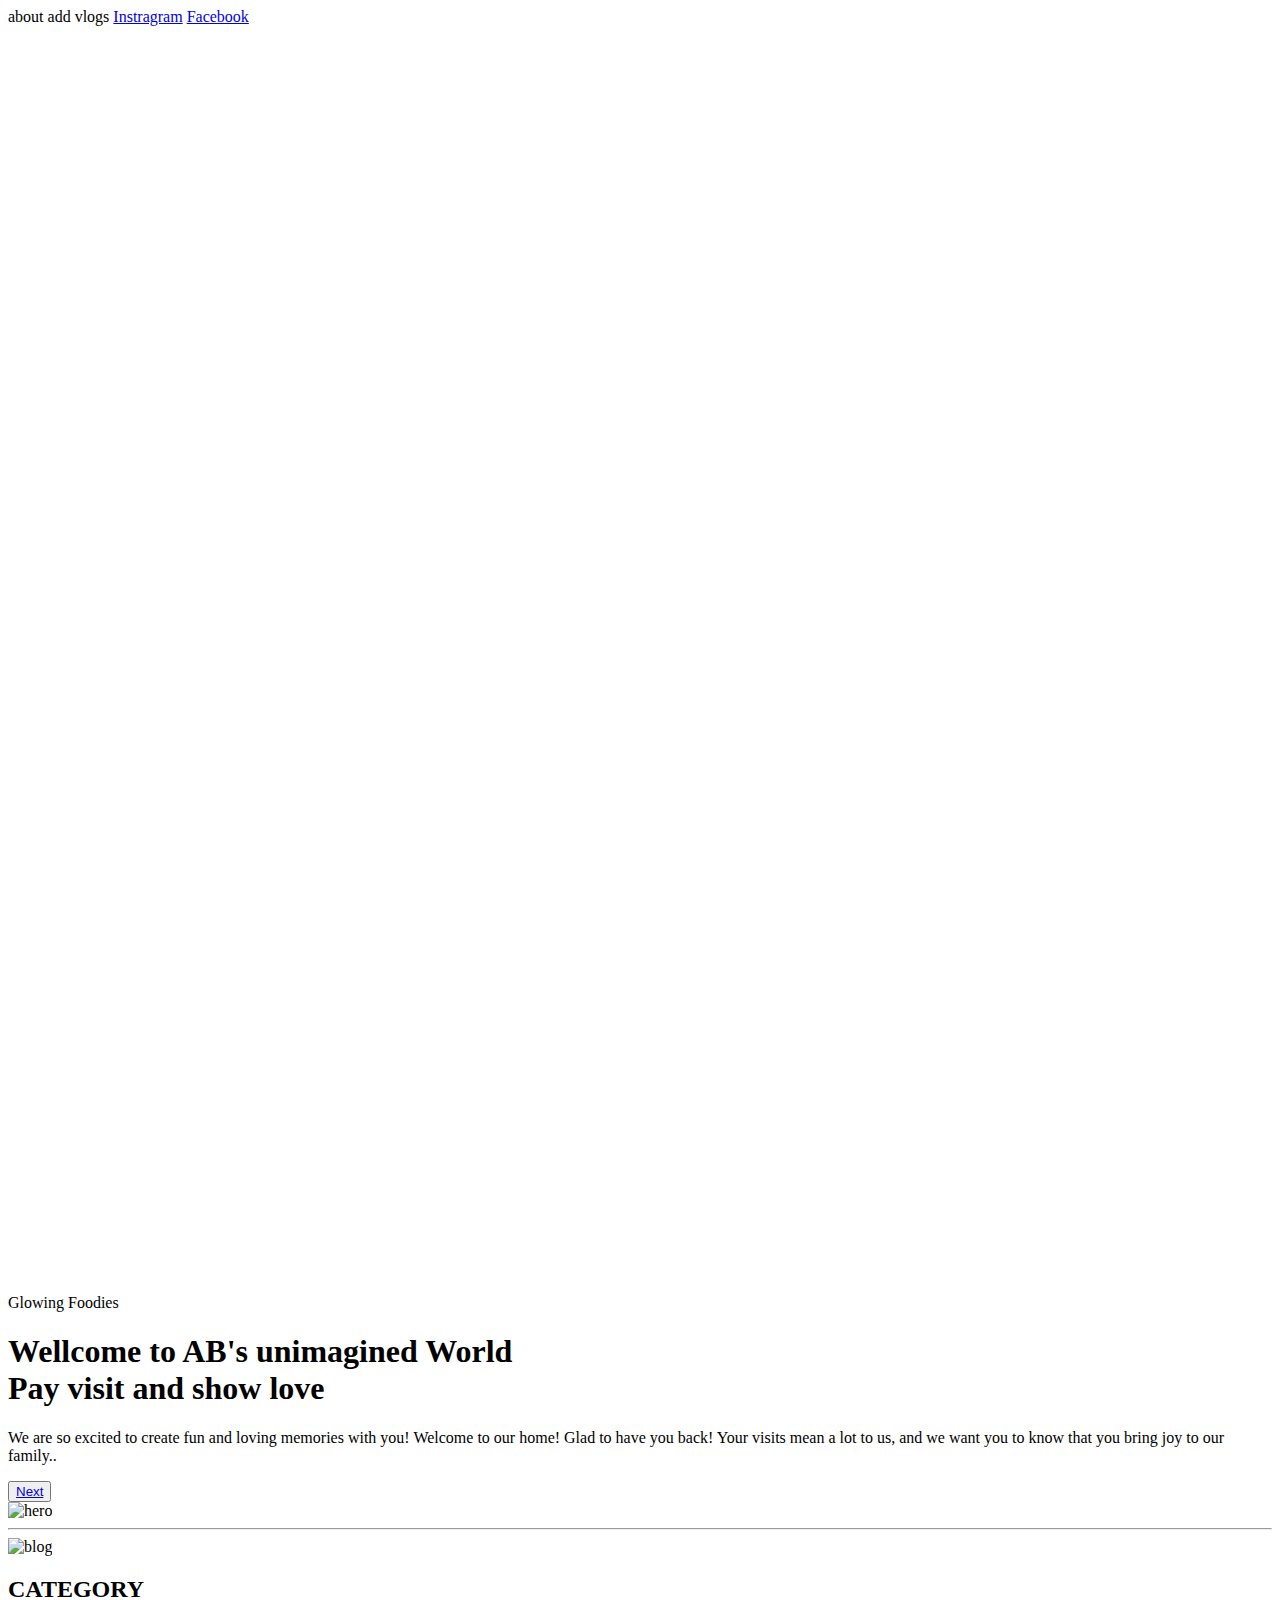
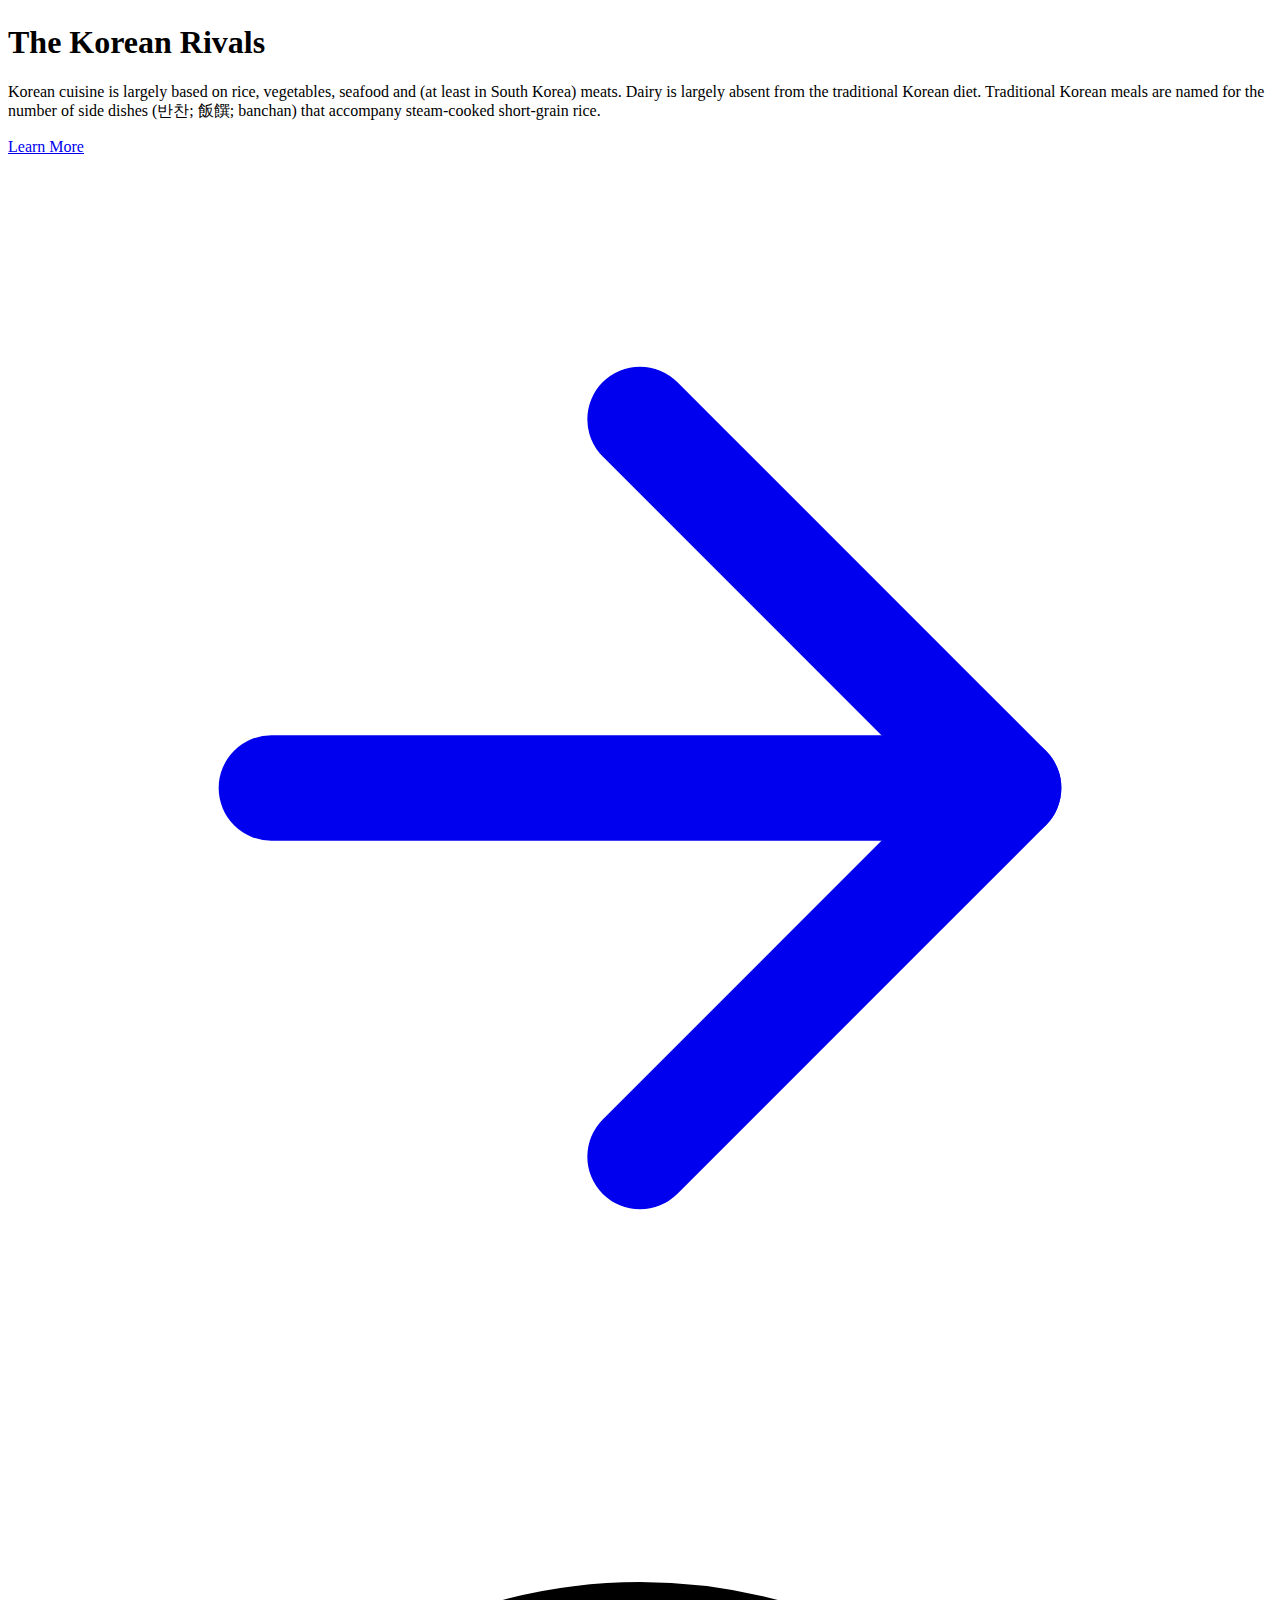
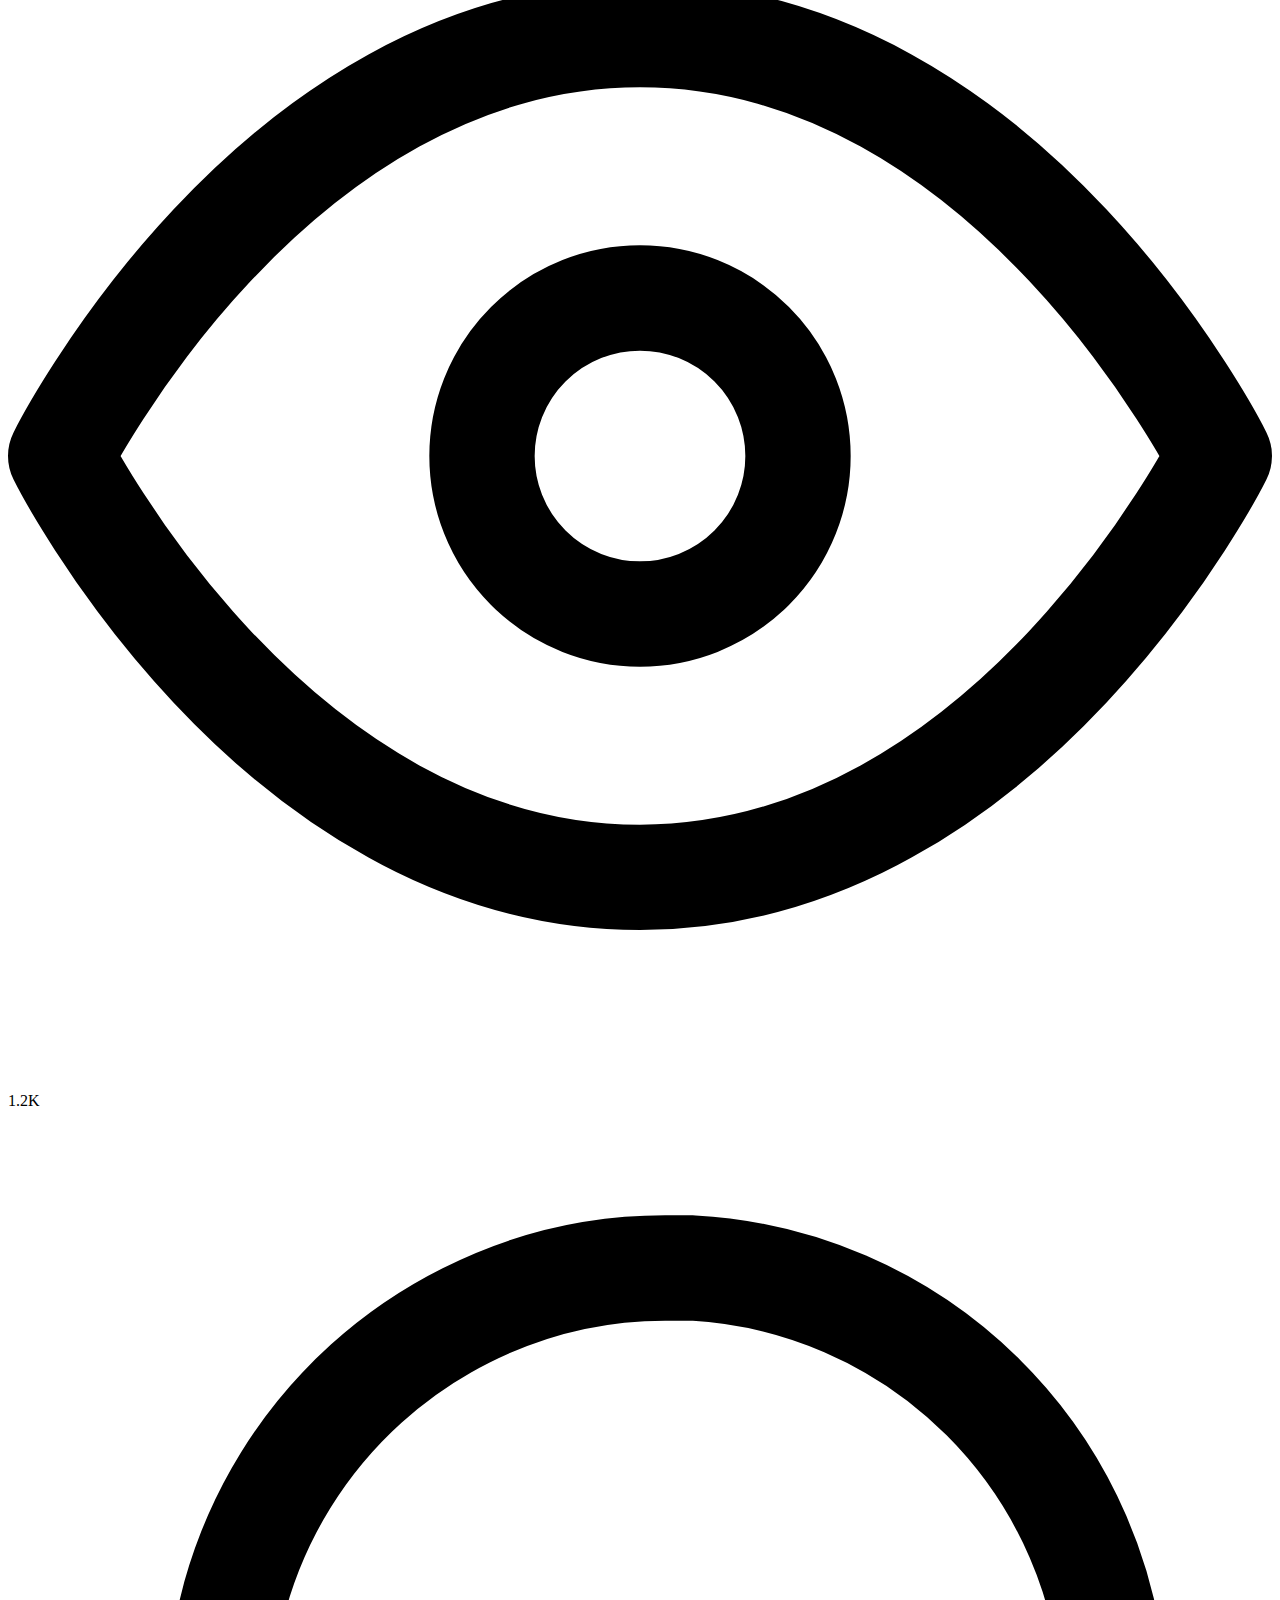
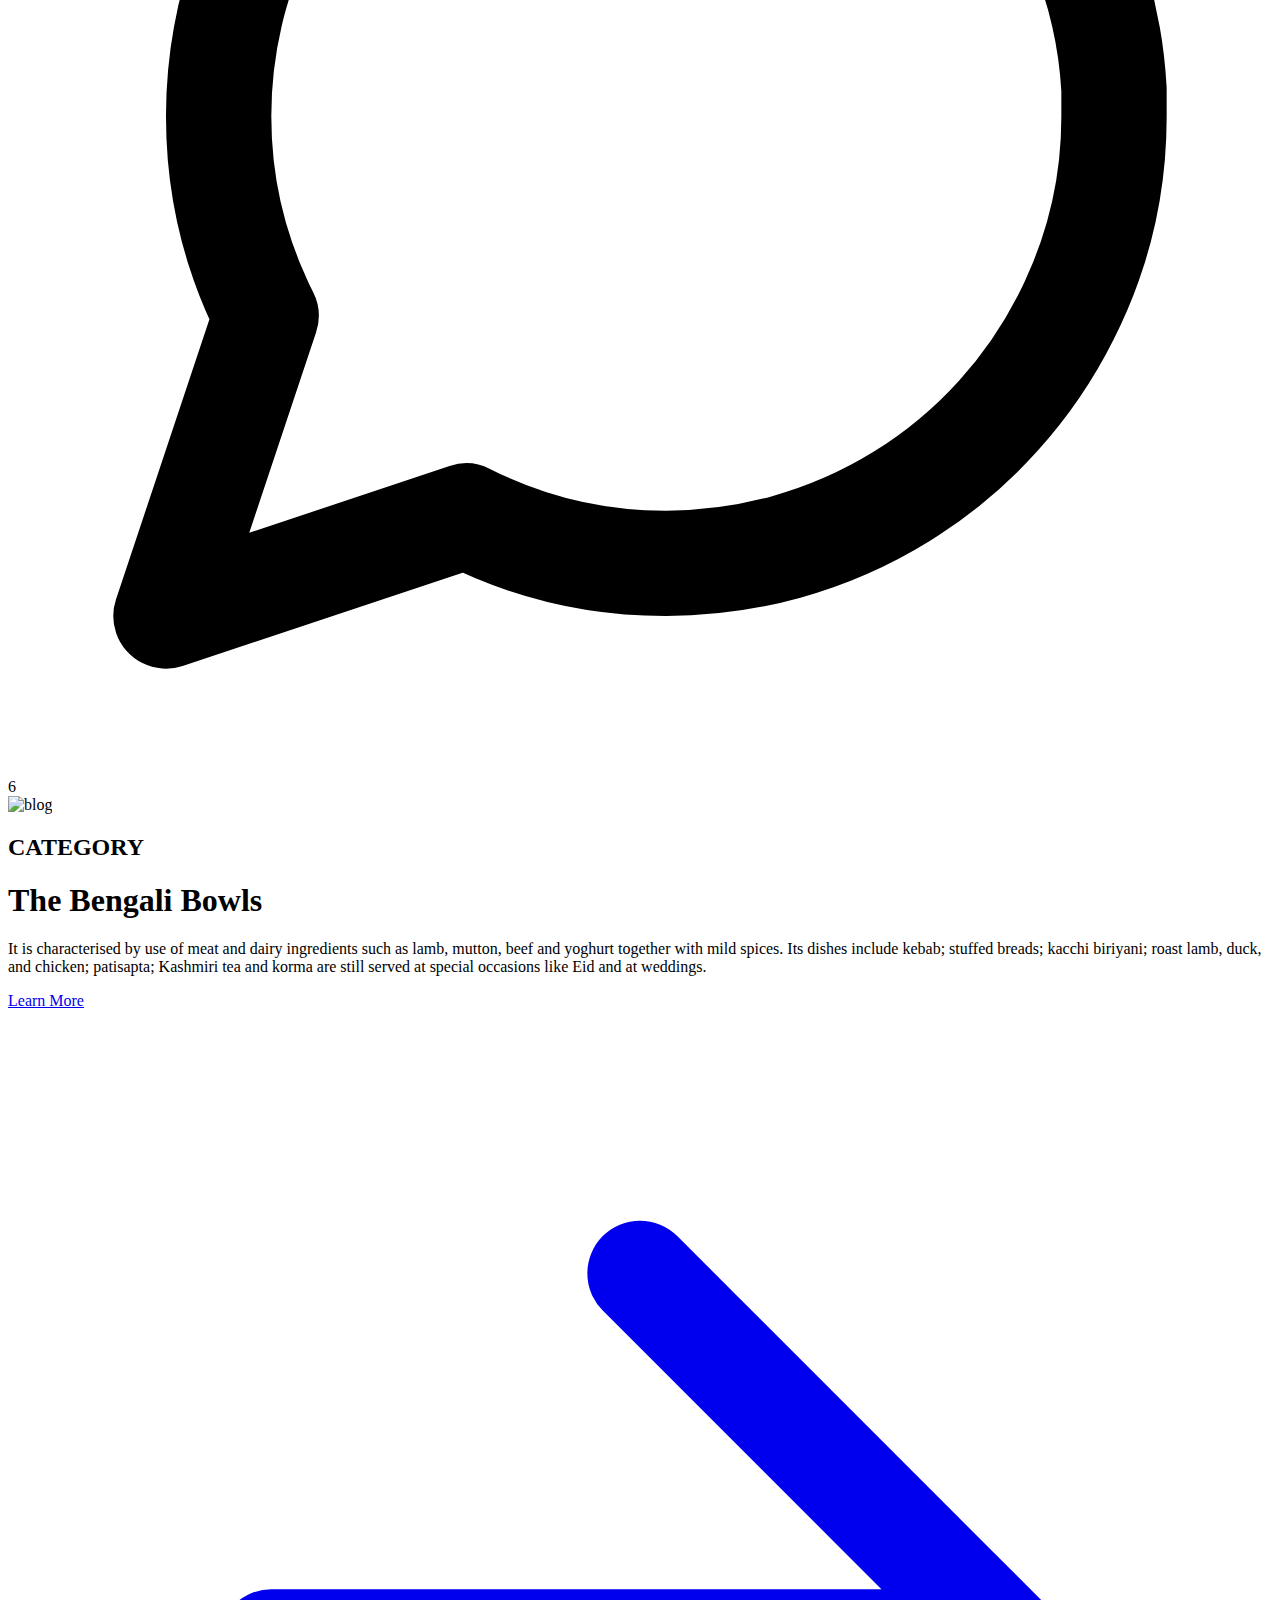
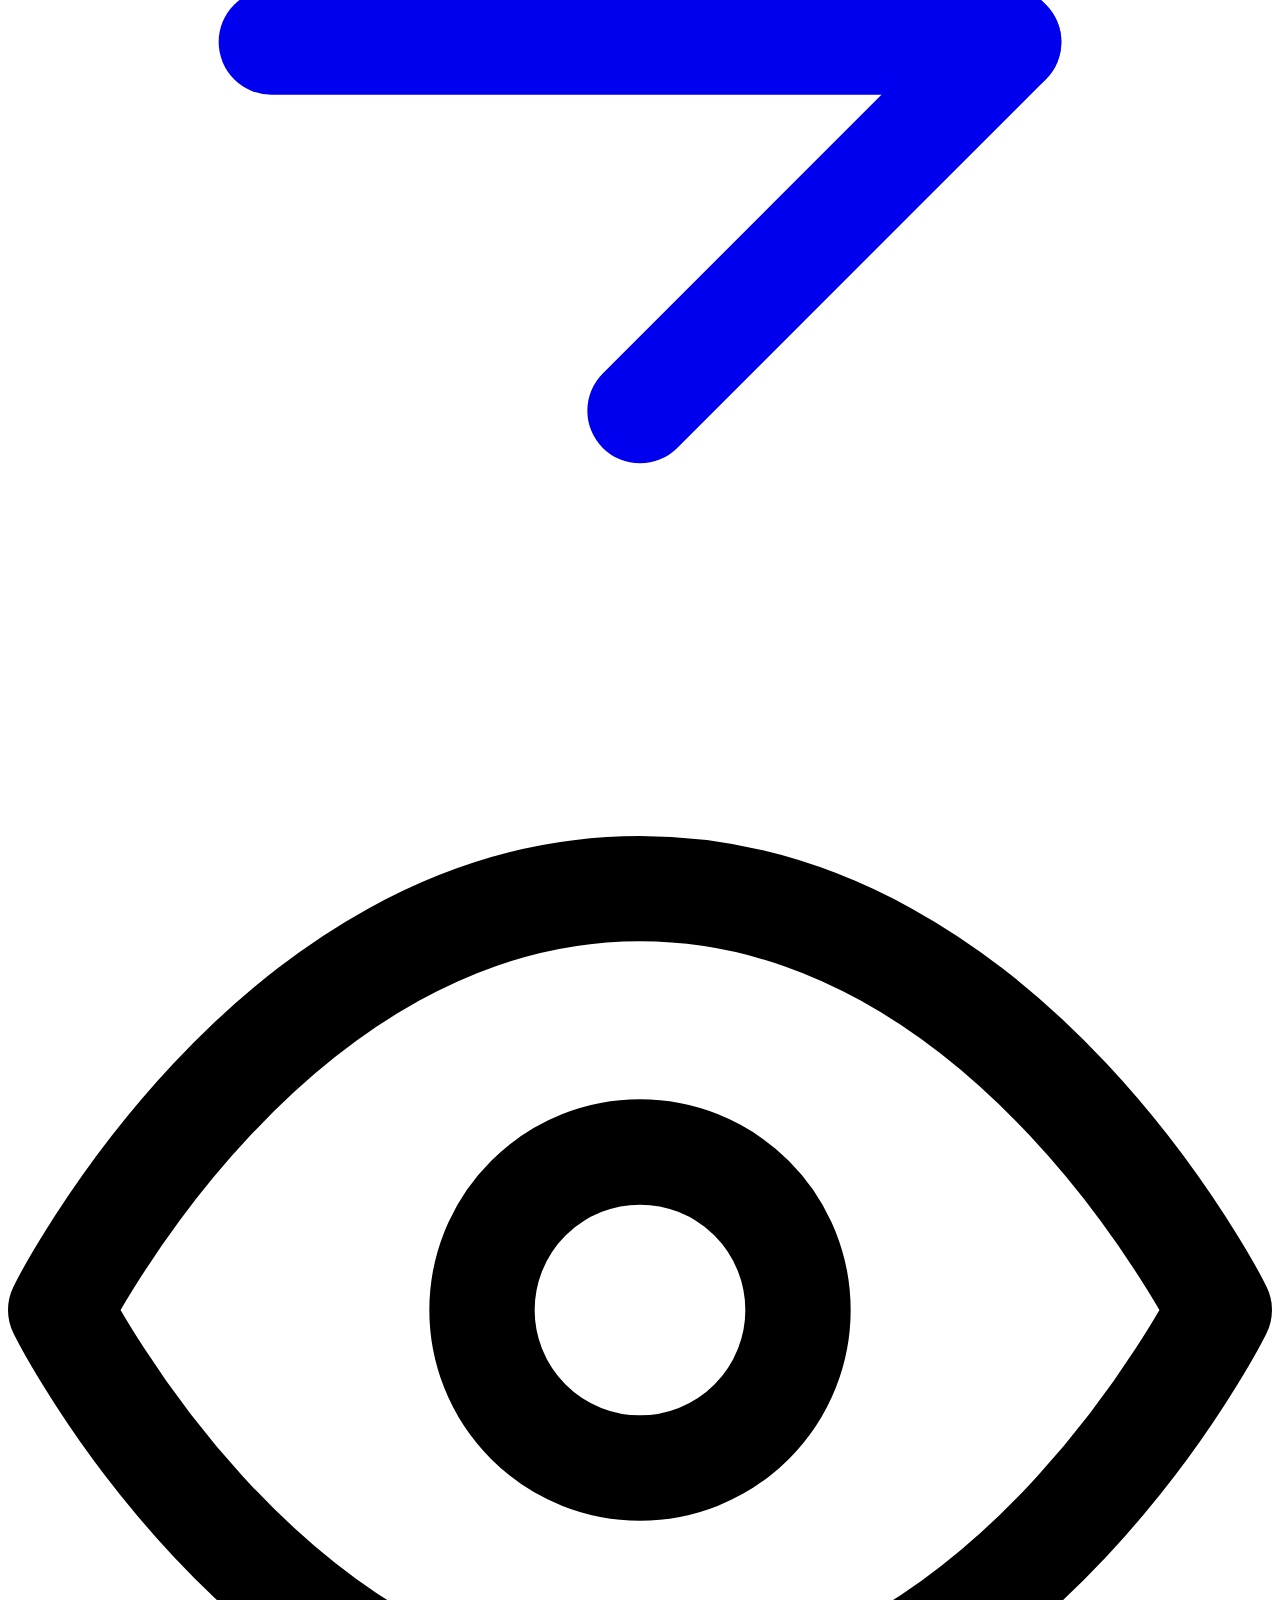
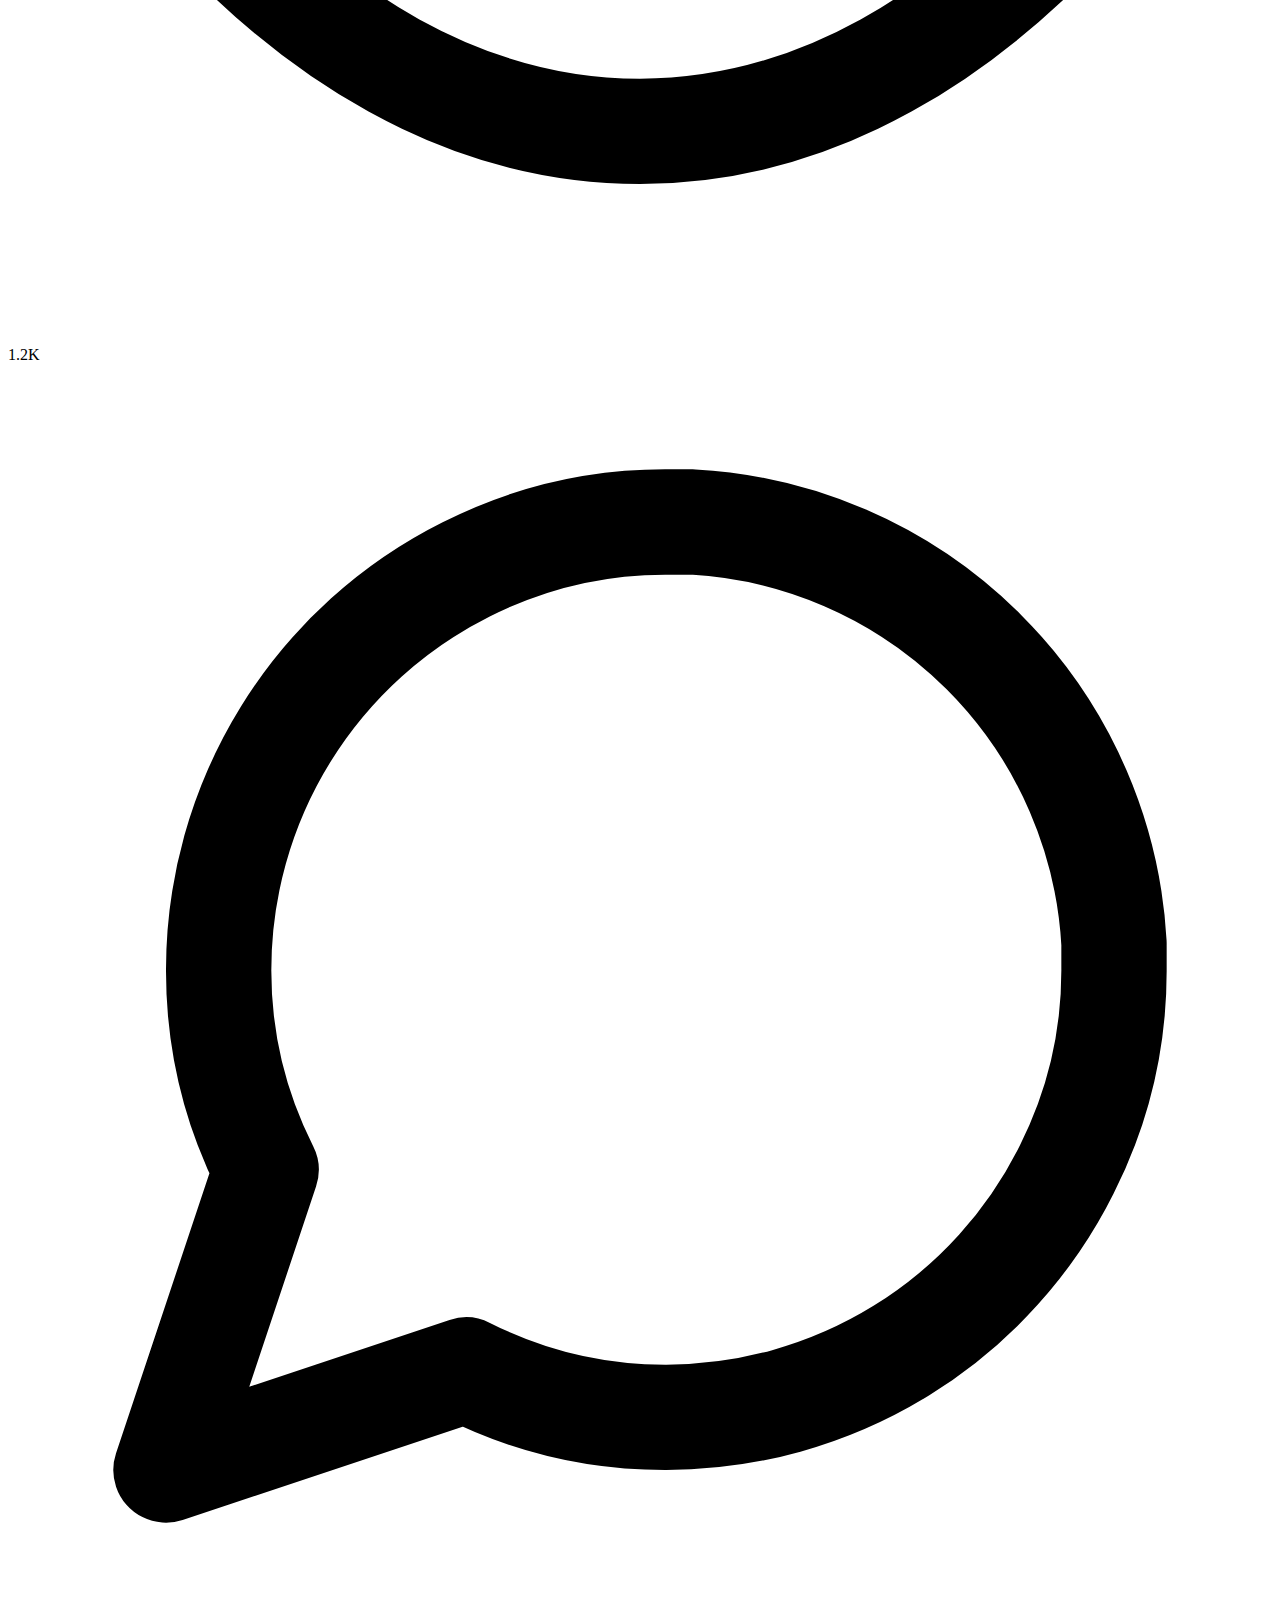
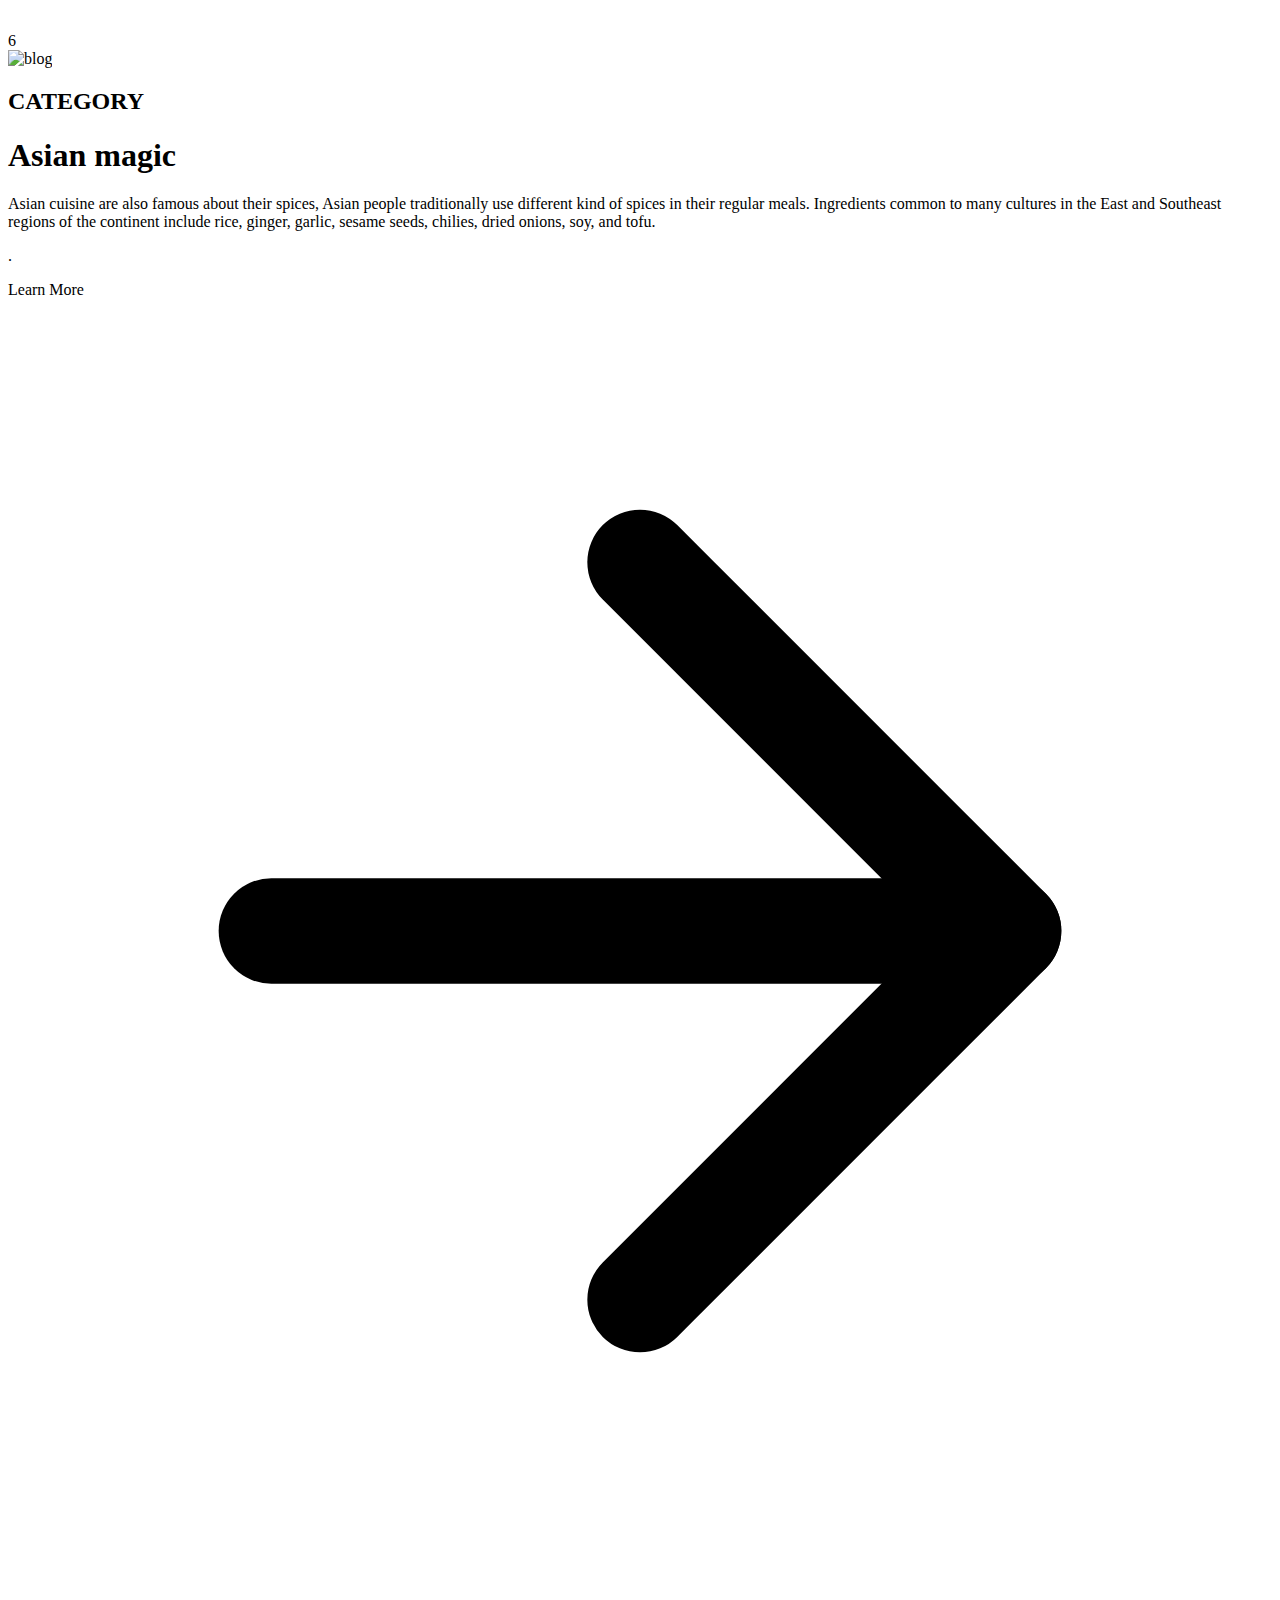
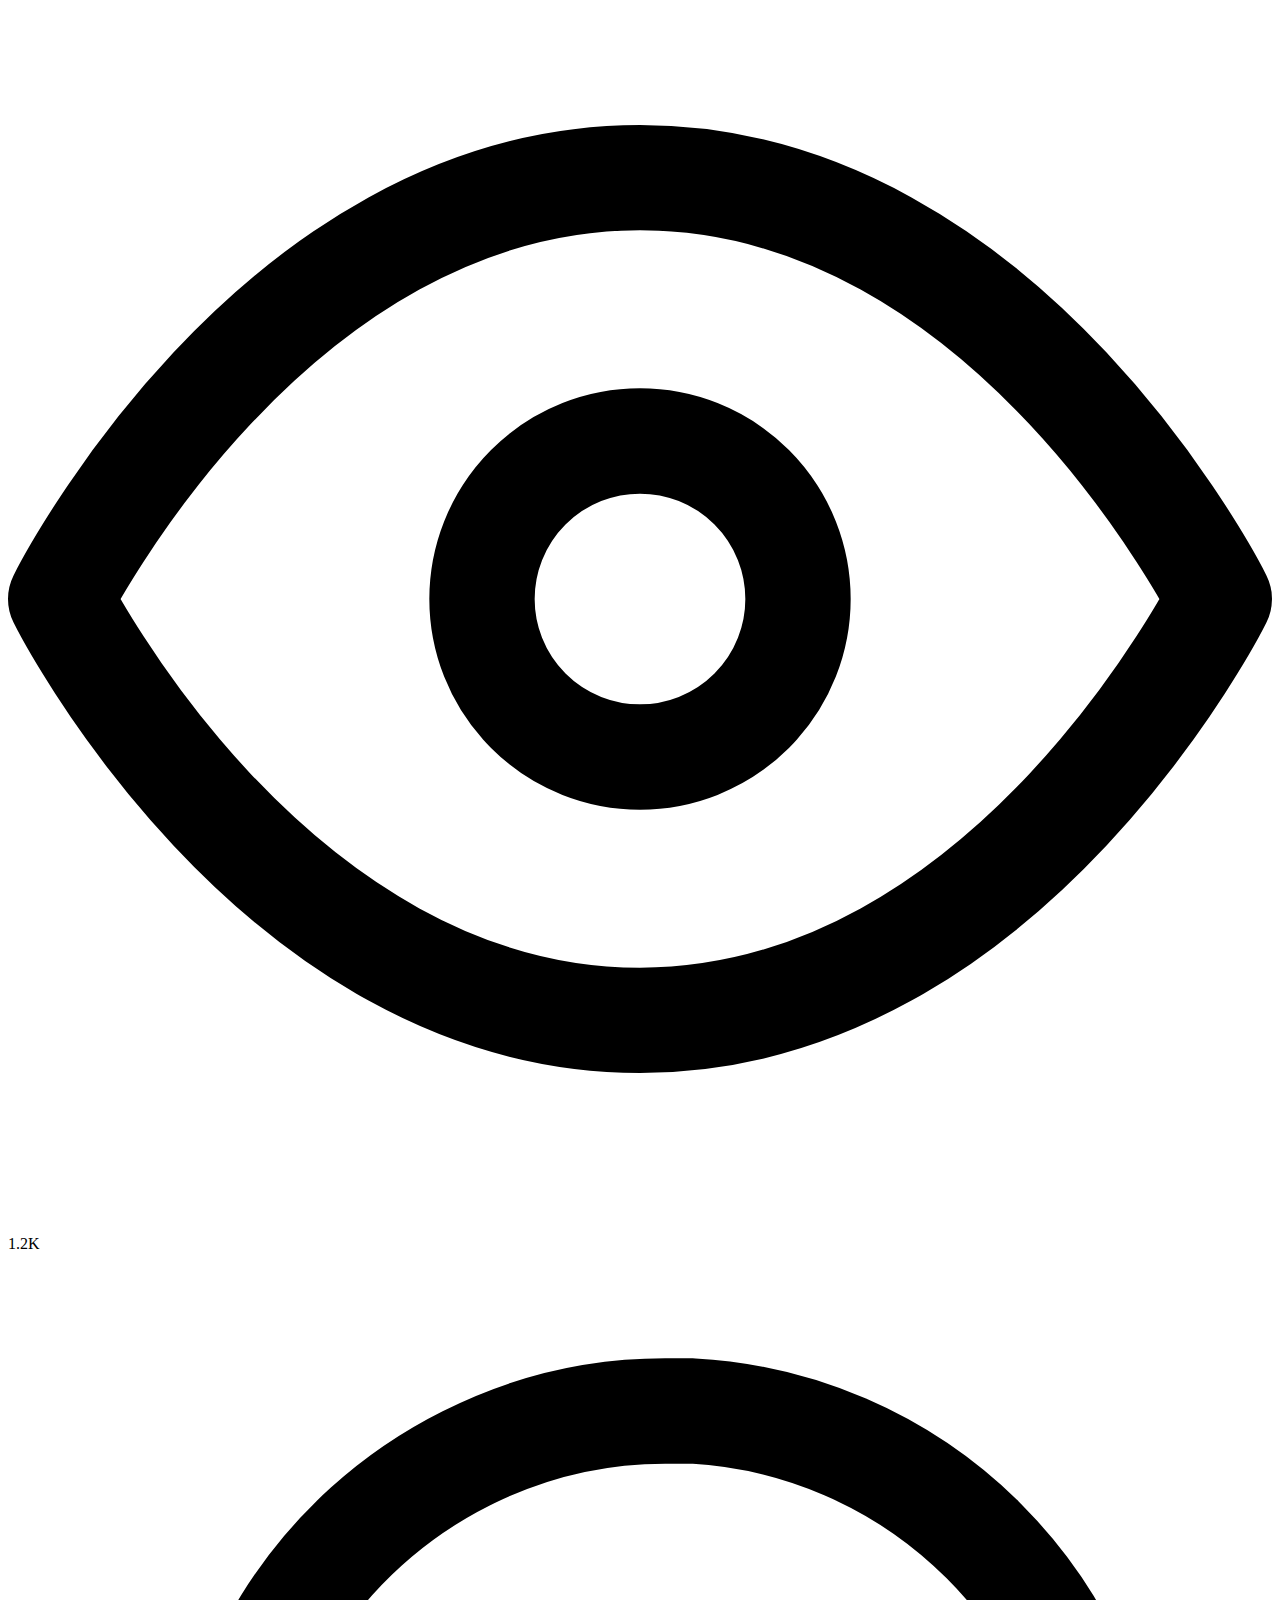
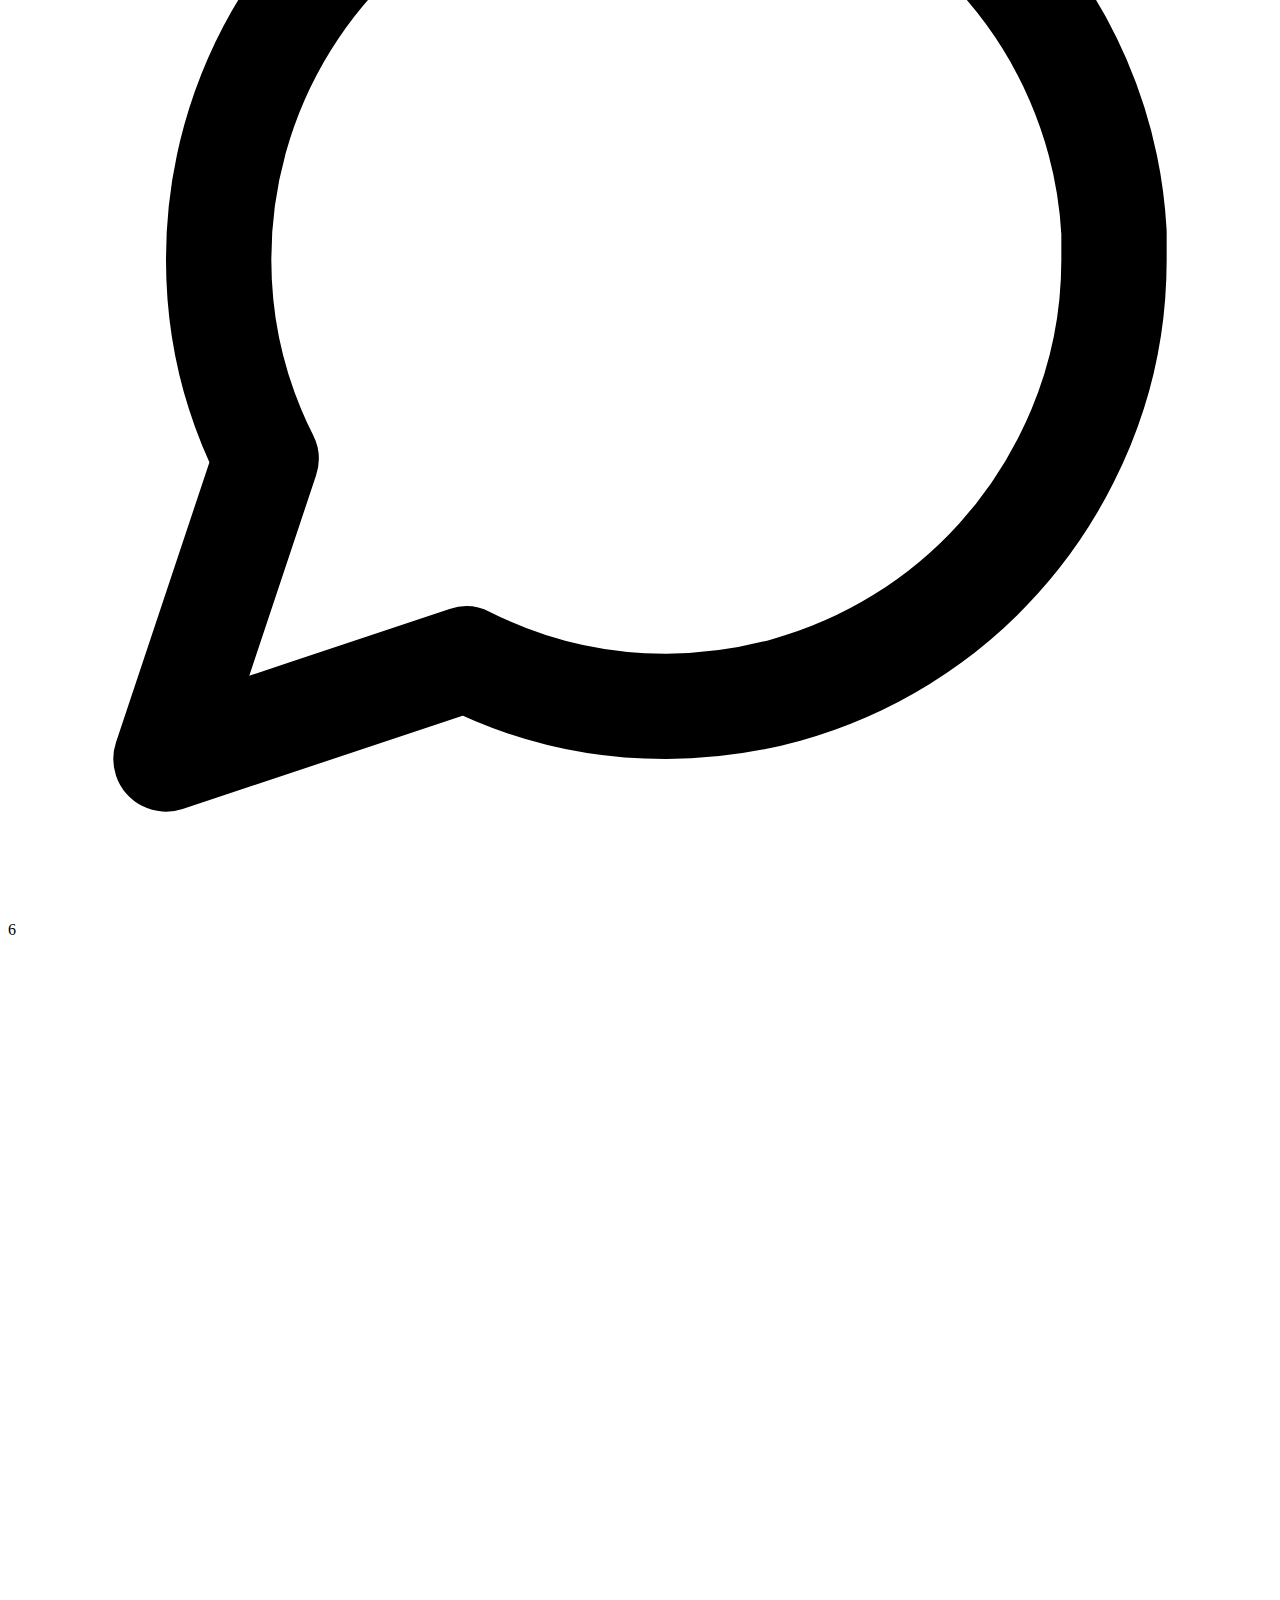
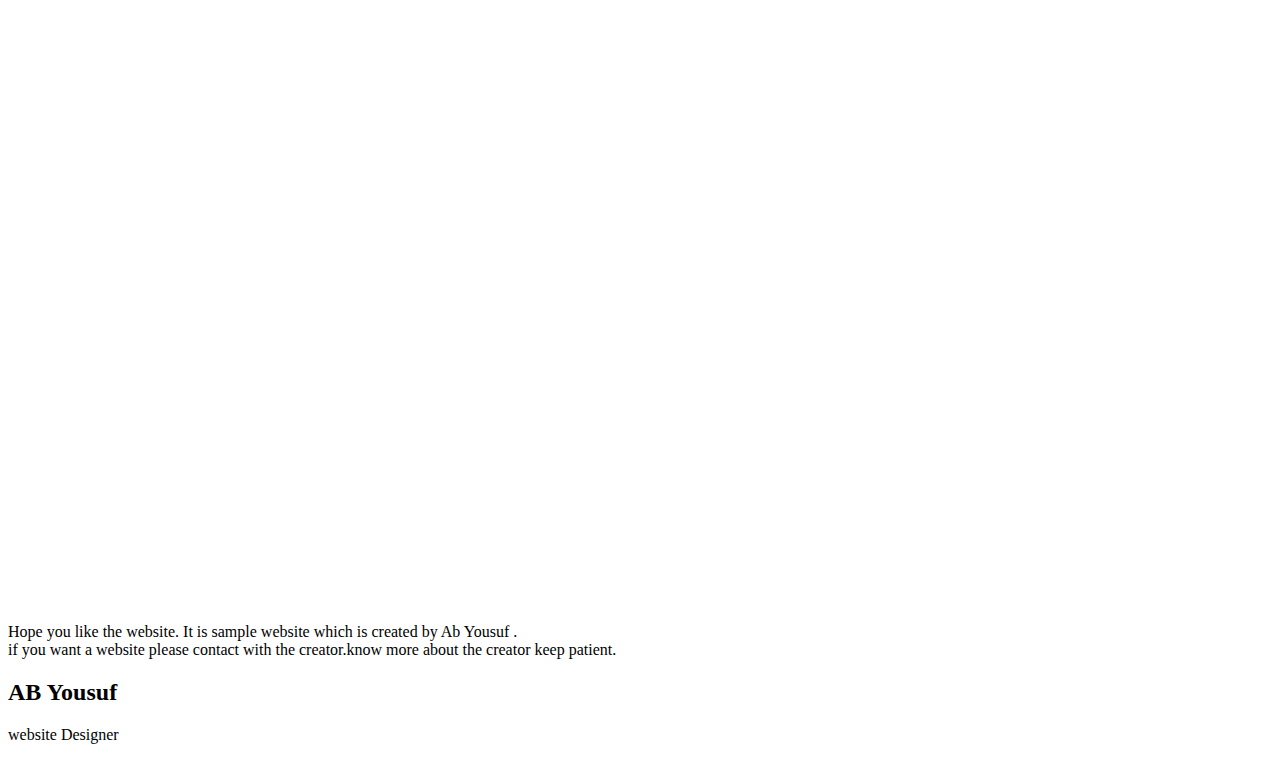
==== main.html @ c020f267 "add new files" ====
<!DOCTYPE html>
<html lang="en">
<head>
    <meta charset="UTF-8">
    <meta http-equiv="X-UA-Compatible" content="IE=edge">
    <meta name="viewport" content="width=device-width, initial-scale=1.0">
    <script src="https://cdn.tailwindcss.com"></script>
</head>
    <title>Glowing foodies</title>
</head>
<body><header class="text-black-900 body-font-poppins">
  <div class="container mx-auto flex flex-wrap p-5 flex-col md:flex-row items-center">
    <nav class="flex lg:w-2/5 flex-wrap items-center text-base md:ml-auto">
      <a class="mr-5 hover:text-blue-900">about</a>
      <a class="mr-5 hover:text-blue-900">add vlogs</a>
      <a class="mr-5 hover:text-blue-900" href="https://www.instagram.com/senpai_690_/">Instragram</a>
      <a class="hover:text-blue-900" href="https://www.facebook.com/ab.yousuf.796">Facebook</a>
    </nav>
    <a class="flex order-first lg:order-none lg:w-1/5 title-font font-medium items-center text-gray-900 lg:items-center lg:justify-center mb-4 md:mb-0">
      <svg xmlns="" fill="black" stroke="currentColor" stroke-linecap="round" stroke-linejoin="star" stroke-width="2" class="w-10 h-10 text-white p-2 bg-black-500 star-full" viewBox="0 0 24 24">
        
      </svg>
      <span class="ml-3 text-xl">Glowing Foodies</span>
    </a>
    <div class="lg:w-2/5 inline-flex lg:justify-end ml-5 lg:ml-0">
    </div>
  </div>
</header><section class="text-orange-600 body-font">
  <div class="container mx-auto flex px-5 py-24 md:flex-row flex-col items-center">
    <div class="lg:flex-grow md:w-1/2 lg:pr-24 md:pr-16 flex flex-col md:items-start md:text-left mb-16 md:mb-0 items-center text-center">
      <h1 class="title-font sm:text-4xl text-3xl mb-4 font-medium text-black900">Wellcome to AB's unimagined World
        <br class="hidden lg:inline-block">Pay visit and show love  
      </h1>
      <p class="mb-8 leading-relax.">We are so excited to create fun and loving memories with you! Welcome to our home! Glad to have you back! Your visits mean a lot to us, and we want you to know that you bring joy to our family.. </p>
      <div class="flex justify-center">
        <button class="inline-flex text-black bg-red-500 border-0 py-2 px-6 focus:outline-none hover:bg-green-600 rounded text-lg"><a href="next.html">Next</a></button>
      </div>
    </div>
    <div class="lg:max-w-lg lg:w-full md:w-1/2 w-5/6">
      <img class="object-cover object-center rounded" alt="hero" src="https://source.unsplash.com/720x600/?food">
    </div>
  </div>
</section>
<hr><section class="text-red-600 body-font">
    <div class="container px-5 py-24 mx-auto">
      <div class="flex flex-wrap -m-4">
        <div class="p-4 md:w-1/3">
          <div class="h-full border-2 border-gray-200 border-opacity-60 rounded-lg overflow-hidden">
            <img class="lg:h-48 md:h-36 w-full object-cover object-center" src="https://source.unsplash.com/720x400/?korean food" alt="blog">
            <div class="p-6">
              <h2 class="tracking-widest text-xs title-font font-medium text-gray-400 mb-1">CATEGORY</h2>
              <h1 class="title-font text-lg font-medium text-gray-900 mb-3">The Korean Rivals</h1>
              <p class="leading-relaxed mb-3">Korean cuisine is largely based on rice, vegetables, seafood and (at least in South Korea) meats. Dairy is largely absent from the traditional Korean diet. Traditional Korean meals are named for the number of side dishes (반찬; 飯饌; banchan) that accompany steam-cooked short-grain rice.</p>
              <div class="flex items-center flex-wrap ">
                <a class="text-indigo-500 inline-flex items-center md:mb-2 lg:mb-0" link href="https://en.wikipedia.org/wiki/Korean_cuisine">Learn More
                  <svg class="w-4 h-4 ml-2" viewBox="0 0 24 24" stroke="currentColor" stroke-width="2" fill="none" stroke-linecap="round" stroke-linejoin="round">
                    <path d="M5 12h14"></path>
                    <path d="M12 5l7 7-7 7"></path>
                  </svg>
                </a>
                <span class="text-gray-400 mr-3 inline-flex items-center lg:ml-auto md:ml-0 ml-auto leading-none text-sm pr-3 py-1 border-r-2 border-gray-200">
                  <svg class="w-4 h-4 mr-1" stroke="currentColor" stroke-width="2" fill="none" stroke-linecap="round" stroke-linejoin="round" viewBox="0 0 24 24">
                    <path d="M1 12s4-8 11-8 11 8 11 8-4 8-11 8-11-8-11-8z"></path>
                    <circle cx="12" cy="12" r="3"></circle>
                  </svg>1.2K
                </span>
                <span class="text-gray-400 inline-flex items-center leading-none text-sm">
                  <svg class="w-4 h-4 mr-1" stroke="currentColor" stroke-width="2" fill="none" stroke-linecap="round" stroke-linejoin="round" viewBox="0 0 24 24">
                    <path d="M21 11.5a8.38 8.38 0 01-.9 3.8 8.5 8.5 0 01-7.6 4.7 8.38 8.38 0 01-3.8-.9L3 21l1.9-5.7a8.38 8.38 0 01-.9-3.8 8.5 8.5 0 014.7-7.6 8.38 8.38 0 013.8-.9h.5a8.48 8.48 0 018 8v.5z"></path>
                  </svg>6
                </span>
              </div>
            </div>
          </div>
        </div>
        <div class="p-4 md:w-1/3">
          <div class="h-full border-2 border-gray-200 border-opacity-60 rounded-lg overflow-hidden">
            <img class="lg:h-48 md:h-36 w-full object-cover object-center" src="https://source.unsplash.com/721x401/?Bangladesh food" alt="blog">
            <div class="p-6">
              <h2 class="tracking-widest text-xs title-font font-medium text-gray-400 mb-1">CATEGORY</h2>
              <h1 class="title-font text-lg font-medium text-gray-900 mb-3">The Bengali Bowls</h1>
              <p class="leading-relaxed mb-3">It is characterised by use of meat and dairy ingredients such as lamb, mutton, beef and yoghurt together with mild spices. Its dishes include kebab; stuffed breads; kacchi biriyani; roast lamb, duck, and chicken; patisapta; Kashmiri tea and korma are still served at special occasions like Eid and at weddings.</p>
              <div class="flex items-center flex-wrap">
                <a class="text-indigo-500 inline-flex items-center md:mb-2 lg:mb-0" link href="ttps://en.wikipedia.org/wiki/Bengali_cuisine">Learn More
                  <svg class="w-4 h-4 ml-2" viewBox="0 0 24 24" stroke="currentColor" stroke-width="2" fill="none" stroke-linecap="round" stroke-linejoin="round">
                    <path d="M5 12h14"></path>
                    <path d="M12 5l7 7-7 7"></path>
                  </svg>
                </a>
                <span class="text-gray-400 mr-3 inline-flex items-center lg:ml-auto md:ml-0 ml-auto leading-none text-sm pr-3 py-1 border-r-2 border-gray-200">
                  <svg class="w-4 h-4 mr-1" stroke="currentColor" stroke-width="2" fill="none" stroke-linecap="round" stroke-linejoin="round" viewBox="0 0 24 24">
                    <path d="M1 12s4-8 11-8 11 8 11 8-4 8-11 8-11-8-11-8z"></path>
                    <circle cx="12" cy="12" r="3"></circle>
                  </svg>1.2K
                </span>
                <span class="text-gray-400 inline-flex items-center leading-none text-sm">
                  <svg class="w-4 h-4 mr-1" stroke="currentColor" stroke-width="2" fill="none" stroke-linecap="round" stroke-linejoin="round" viewBox="0 0 24 24">
                    <path d="M21 11.5a8.38 8.38 0 01-.9 3.8 8.5 8.5 0 01-7.6 4.7 8.38 8.38 0 01-3.8-.9L3 21l1.9-5.7a8.38 8.38 0 01-.9-3.8 8.5 8.5 0 014.7-7.6 8.38 8.38 0 013.8-.9h.5a8.48 8.48 0 018 8v.5z"></path>
                  </svg>6
                </span>
              </div>
            </div>
          </div>
        </div>
        <div class="p-4 md:w-1/3">
          <div class="h-full border-2 border-gray-200 border-opacity-60 rounded-lg overflow-hidden">
            <img class="lg:h-48 md:h-36 w-full object-cover object-center" src="https://source.unsplash.com/720x600/?asian food" alt="blog">
            <div class="p-6">
              <h2 class="tracking-widest text-xs title-font font-medium text-gray-400 mb-1">CATEGORY</h2>
              <h1 class="title-font text-lg font-medium text-gray-900 mb-3">Asian magic</h1>
              <p class="leading-relaxed mb-3">Asian cuisine are also famous about their spices, Asian people traditionally use different kind of spices in their regular meals. Ingredients common to many cultures in the East and Southeast regions of the continent include rice, ginger, garlic, sesame seeds, chilies, dried onions, soy, and tofu. </p>.</p>
              <div class="flex items-center flex-wrap ">
                <a class="text-indigo-500 inline-flex items-center md:mb-2 lg:mb-0">Learn More
                  <svg class="w-4 h-4 ml-2" viewBox="0 0 24 24" stroke="currentColor" stroke-width="2" fill="none" stroke-linecap="round" stroke-linejoin="round">
                    <path d="M5 12h14"></path>
                    <path d="M12 5l7 7-7 7"></path>
                  </svg>
                </a>
                <span class="text-gray-400 mr-3 inline-flex items-center lg:ml-auto md:ml-0 ml-auto leading-none text-sm pr-3 py-1 border-r-2 border-gray-200">
                  <svg class="w-4 h-4 mr-1" stroke="currentColor" stroke-width="2" fill="none" stroke-linecap="round" stroke-linejoin="round" viewBox="0 0 24 24">
                    <path d="M1 12s4-8 11-8 11 8 11 8-4 8-11 8-11-8-11-8z"></path>
                    <circle cx="12" cy="12" r="3"></circle>
                  </svg>1.2K
                </span>
                <span class="text-gray-400 inline-flex items-center leading-none text-sm">
                  <svg class="w-4 h-4 mr-1" stroke="currentColor" stroke-width="2" fill="none" stroke-linecap="round" stroke-linejoin="round" viewBox="0 0 24 24">
                    <path d="M21 11.5a8.38 8.38 0 01-.9 3.8 8.5 8.5 0 01-7.6 4.7 8.38 8.38 0 01-3.8-.9L3 21l1.9-5.7a8.38 8.38 0 01-.9-3.8 8.5 8.5 0 014.7-7.6 8.38 8.38 0 013.8-.9h.5a8.48 8.48 0 018 8v.5z"></path>
                  </svg>6
                </span>
              </div>
            </div>
          </div>
        </div>
      </div>
    </div>
  </section>
  <section class="text-gray-600 body-font">
    <div class="container px-5 py-24 mx-auto">
      <div class="xl:w-1/2 lg:w-3/4 w-full mx-auto text-center">
        <svg xmlns="http://www.w3.org/2000/svg" fill="white" class="inline-block w-8 h-8 text-gray-400 mb-8" viewBox="0 0 975.036 975.036">
          <path d="M925.036 57.197h-304c-27.6 0-50 22.4-50 50v304c0 27.601 22.4 50 50 50h145.5c-1.9 79.601-20.4 143.3-55.4 191.2-27.6 37.8-69.399 69.1-125.3 93.8-25.7 11.3-36.8 41.7-24.8 67.101l36 76c11.6 24.399 40.3 35.1 65.1 24.399 66.2-28.6 122.101-64.8 167.7-108.8 55.601-53.7 93.7-114.3 114.3-181.9 20.601-67.6 30.9-159.8 30.9-276.8v-239c0-27.599-22.401-50-50-50zM106.036 913.497c65.4-28.5 121-64.699 166.9-108.6 56.1-53.7 94.4-114.1 115-181.2 20.6-67.1 30.899-159.6 30.899-277.5v-239c0-27.6-22.399-50-50-50h-304c-27.6 0-50 22.4-50 50v304c0 27.601 22.4 50 50 50h145.5c-1.9 79.601-20.4 143.3-55.4 191.2-27.6 37.8-69.4 69.1-125.3 93.8-25.7 11.3-36.8 41.7-24.8 67.101l35.9 75.8c11.601 24.399 40.501 35.2 65.301 24.399z"></path>
        </svg>
        <p class="leading-relaxed text.text-gray-400">Hope you like the website. It is sample website which is created by Ab Yousuf . <br> if you want a website please contact with the creator.know more about the creator keep patient.</p>
        <span class="inline-block h-1 w-10 rounded bg-indigo-500 mt-8 mb-6"></span>
        <h2 class="text-gray-900 font-medium title-font tracking-wider text-sm">AB Yousuf</h2>
        <p class="text-gray-500">website Designer</p>
      </div>
    </div>
  </section>
    </div>
  </section>
    
</body>
</html
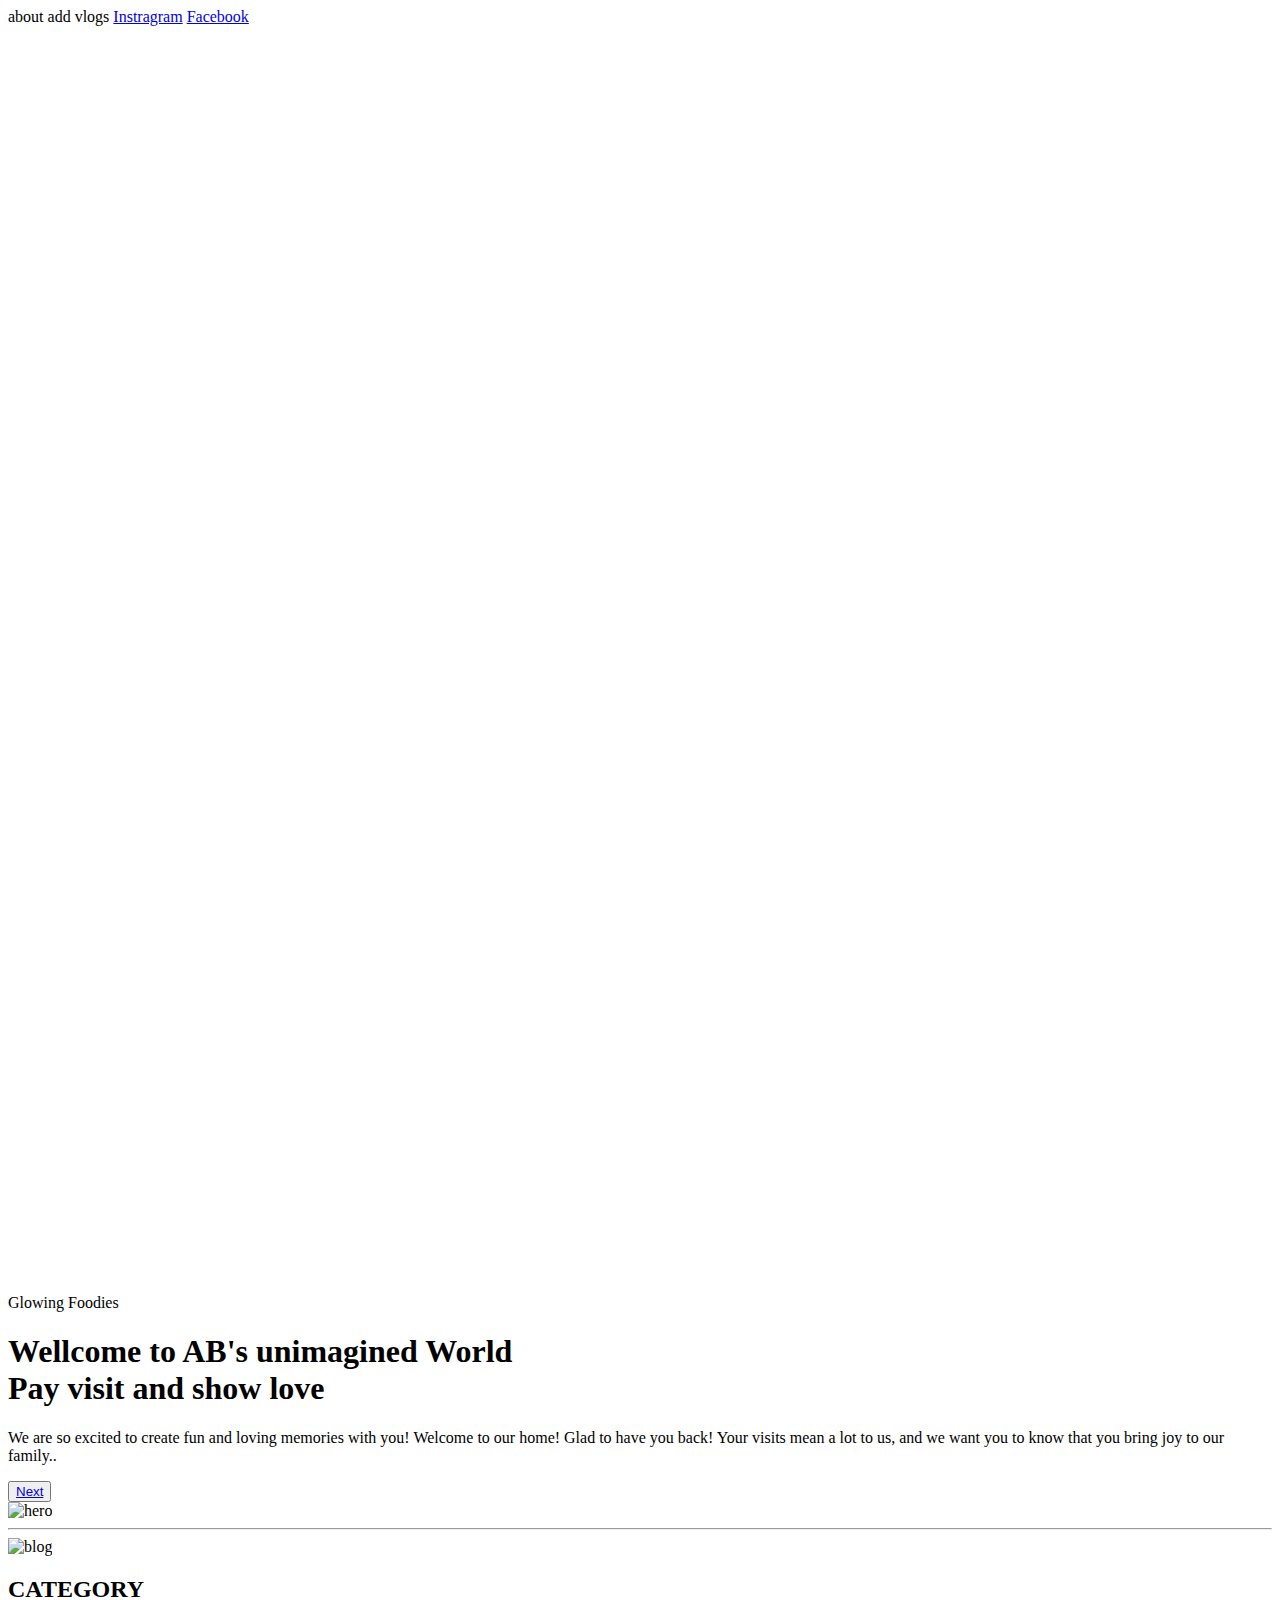
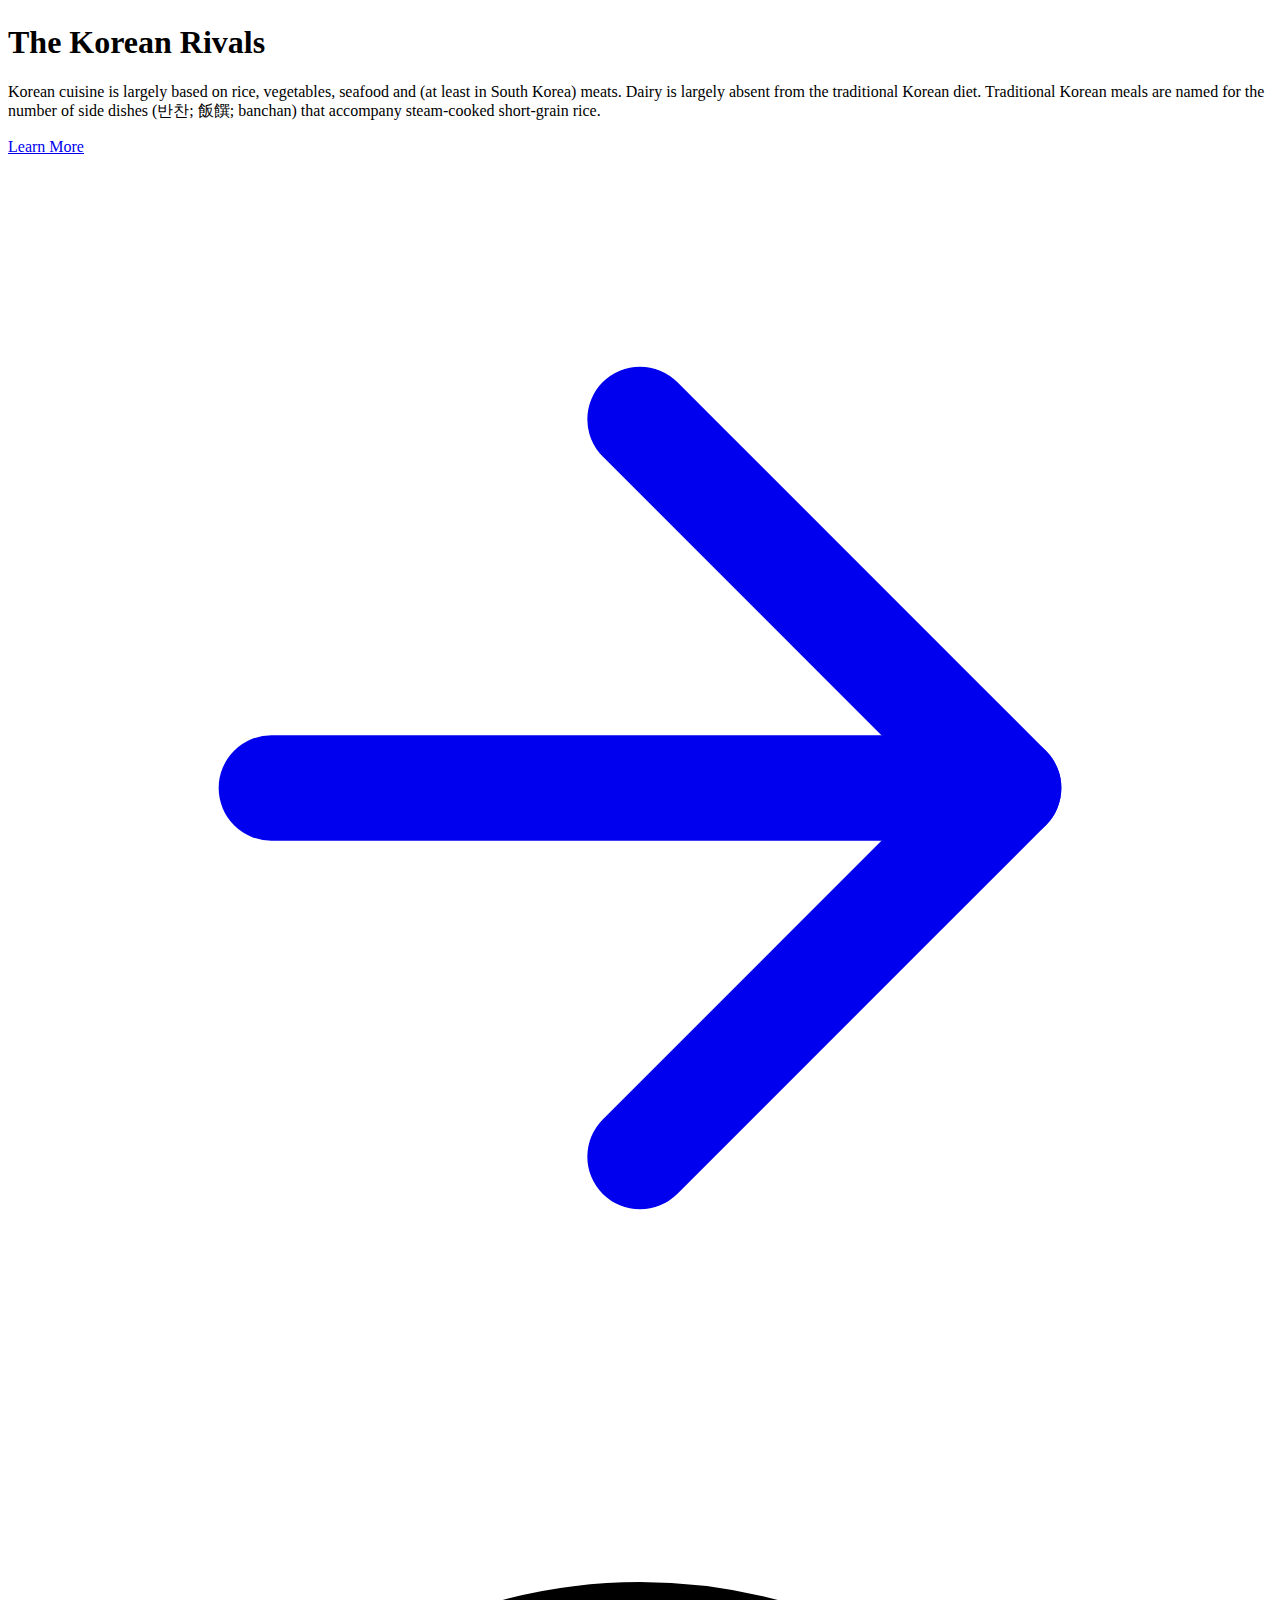
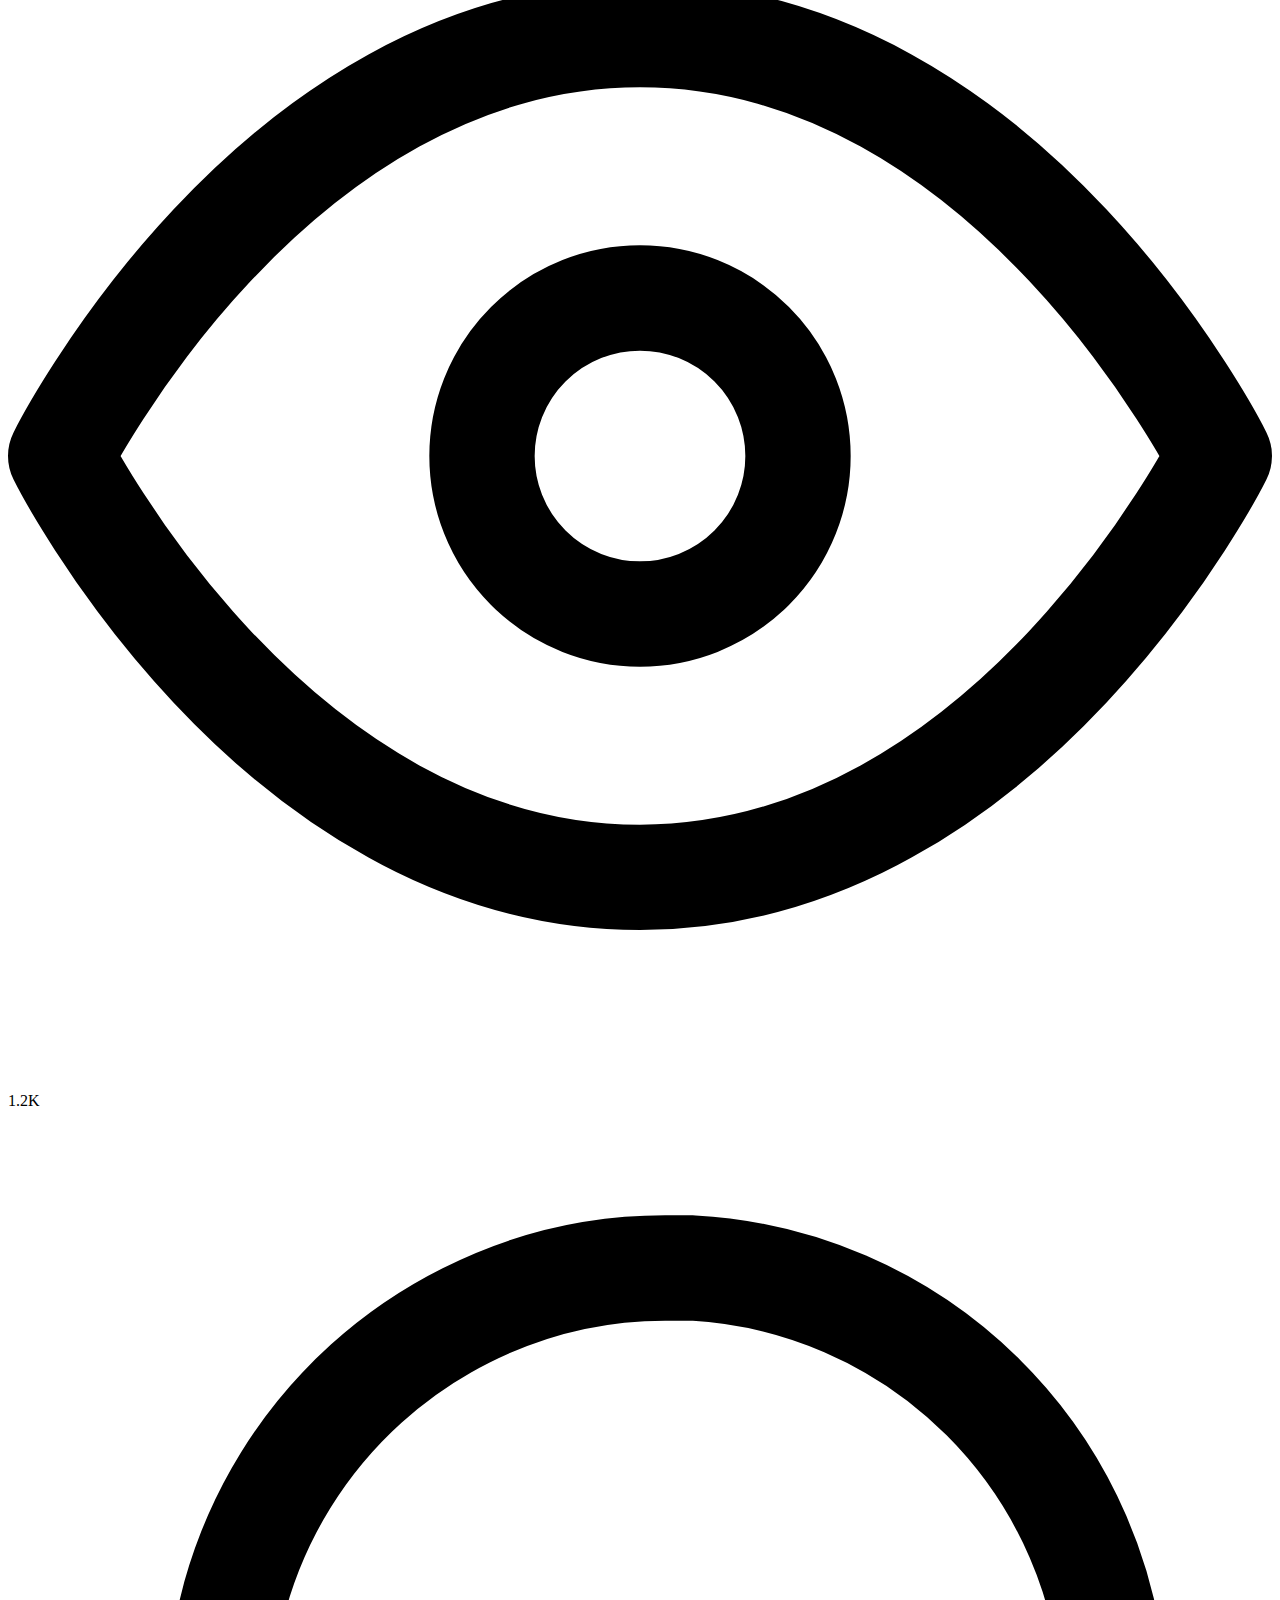
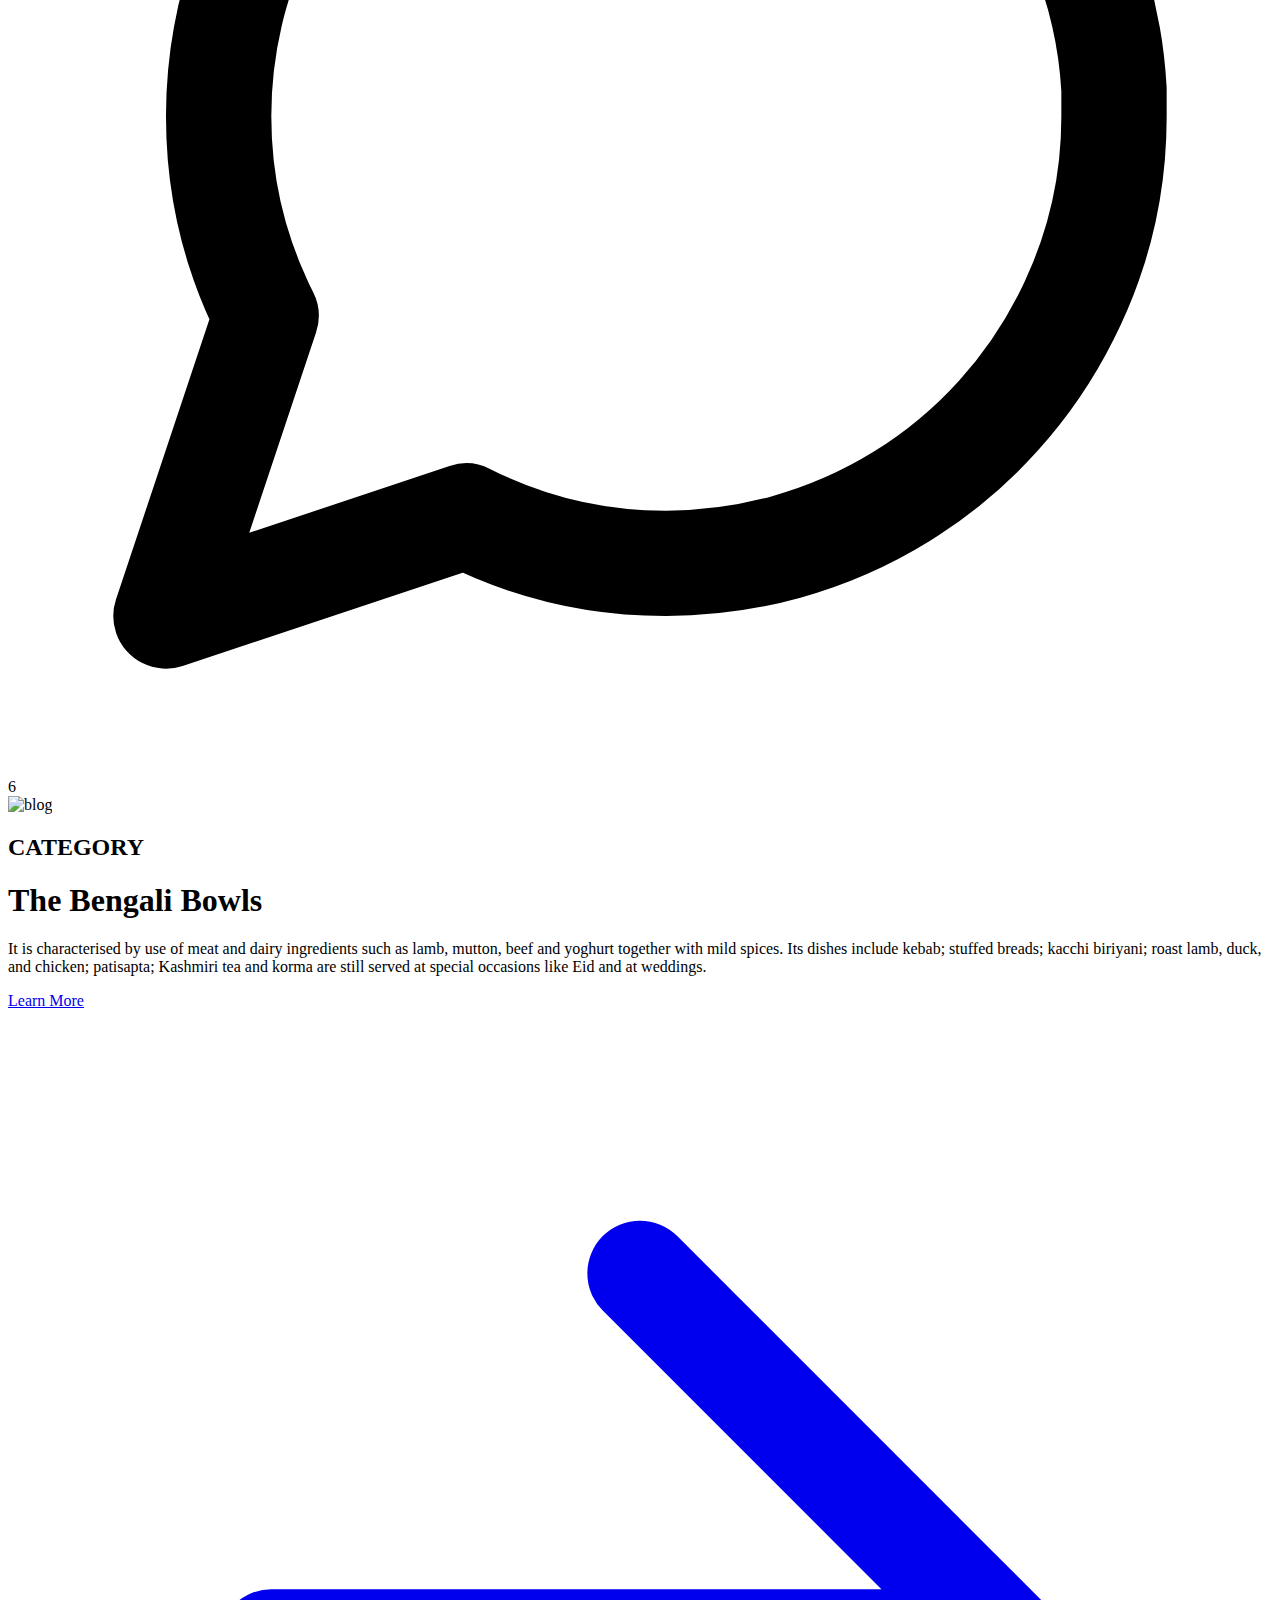
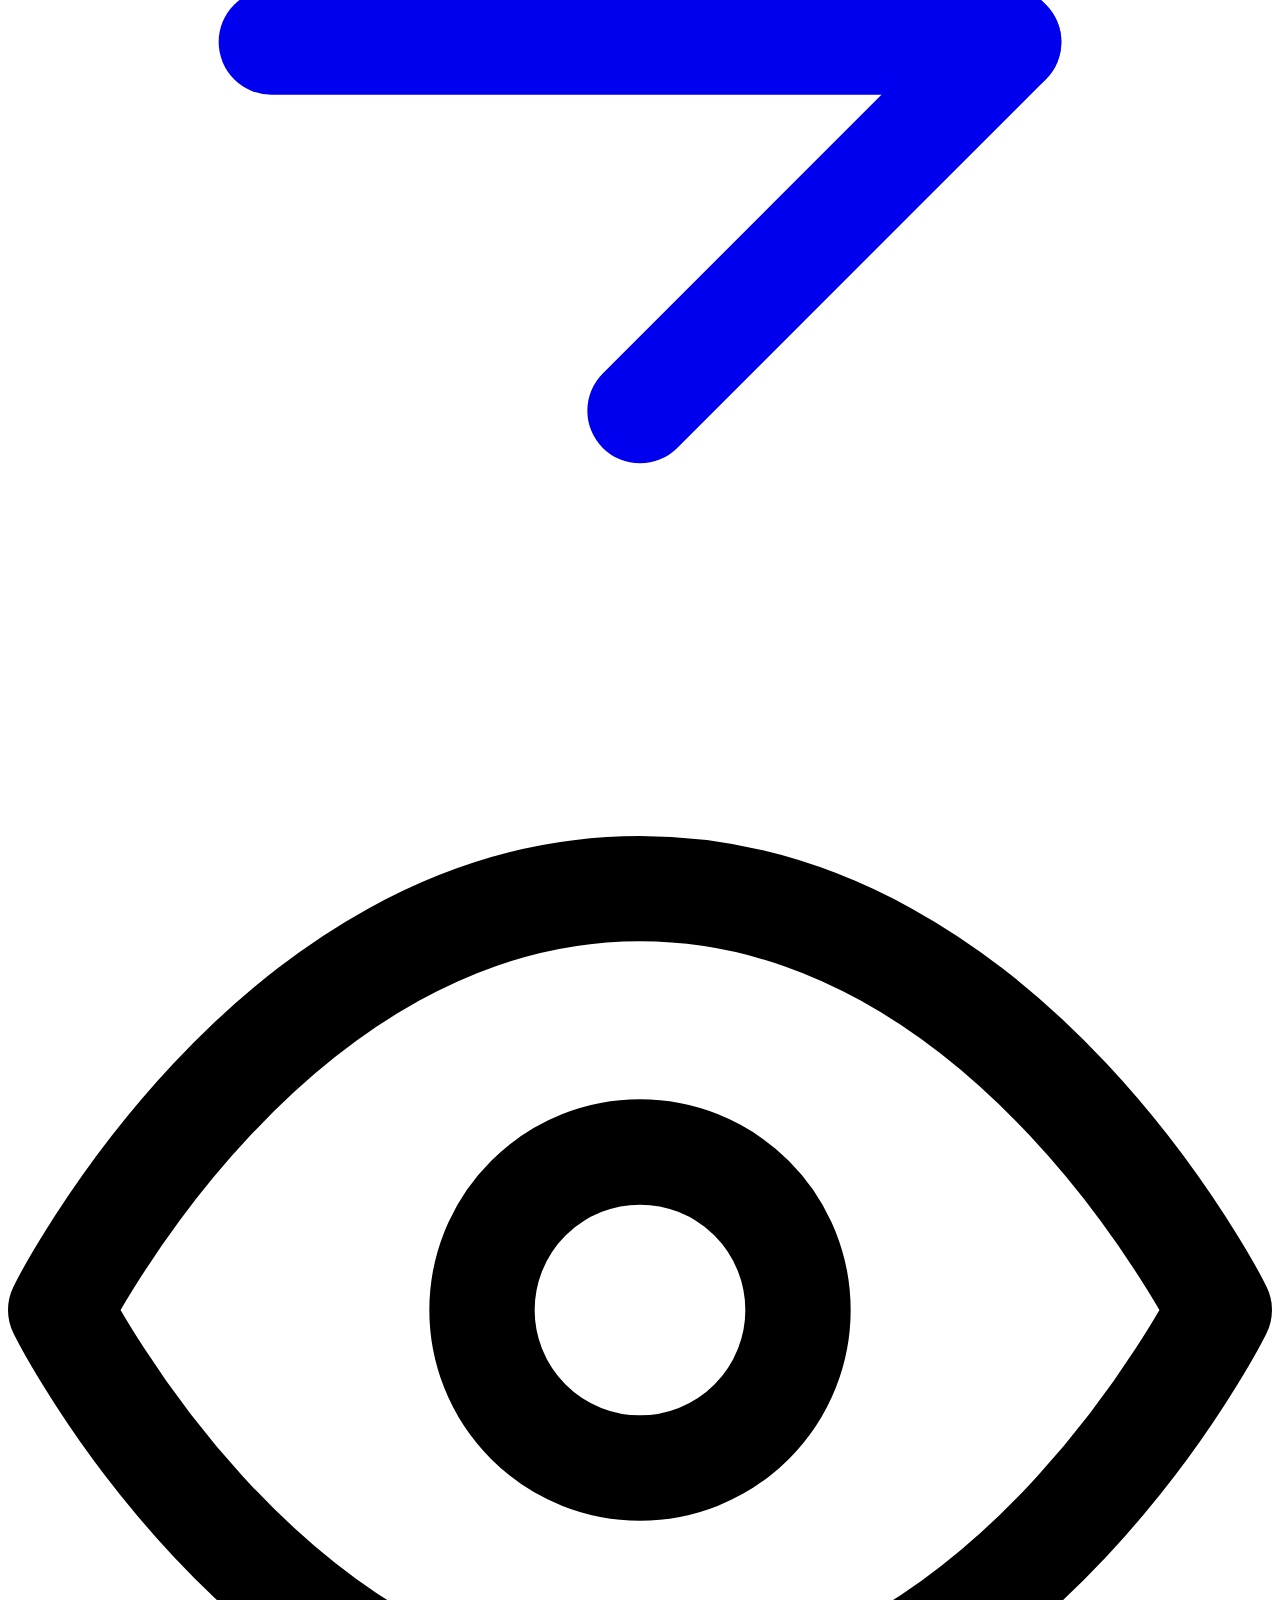
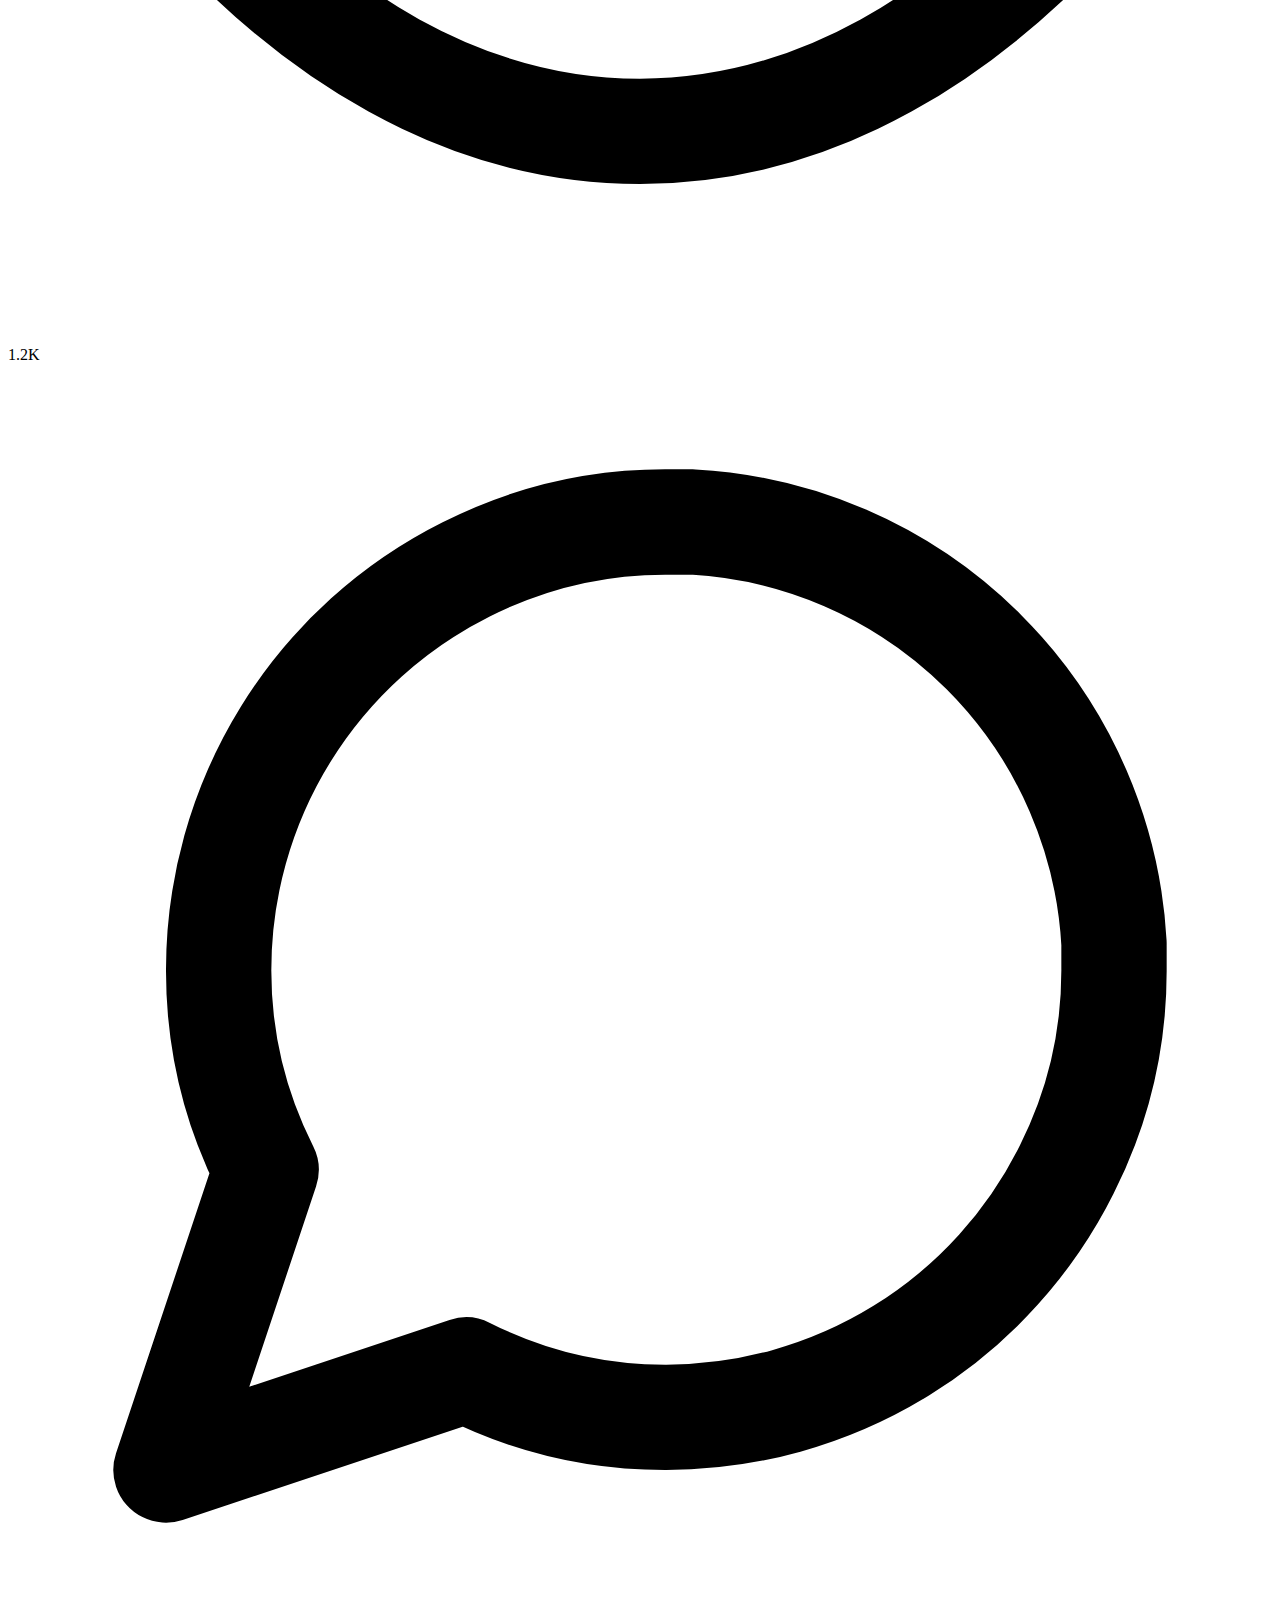
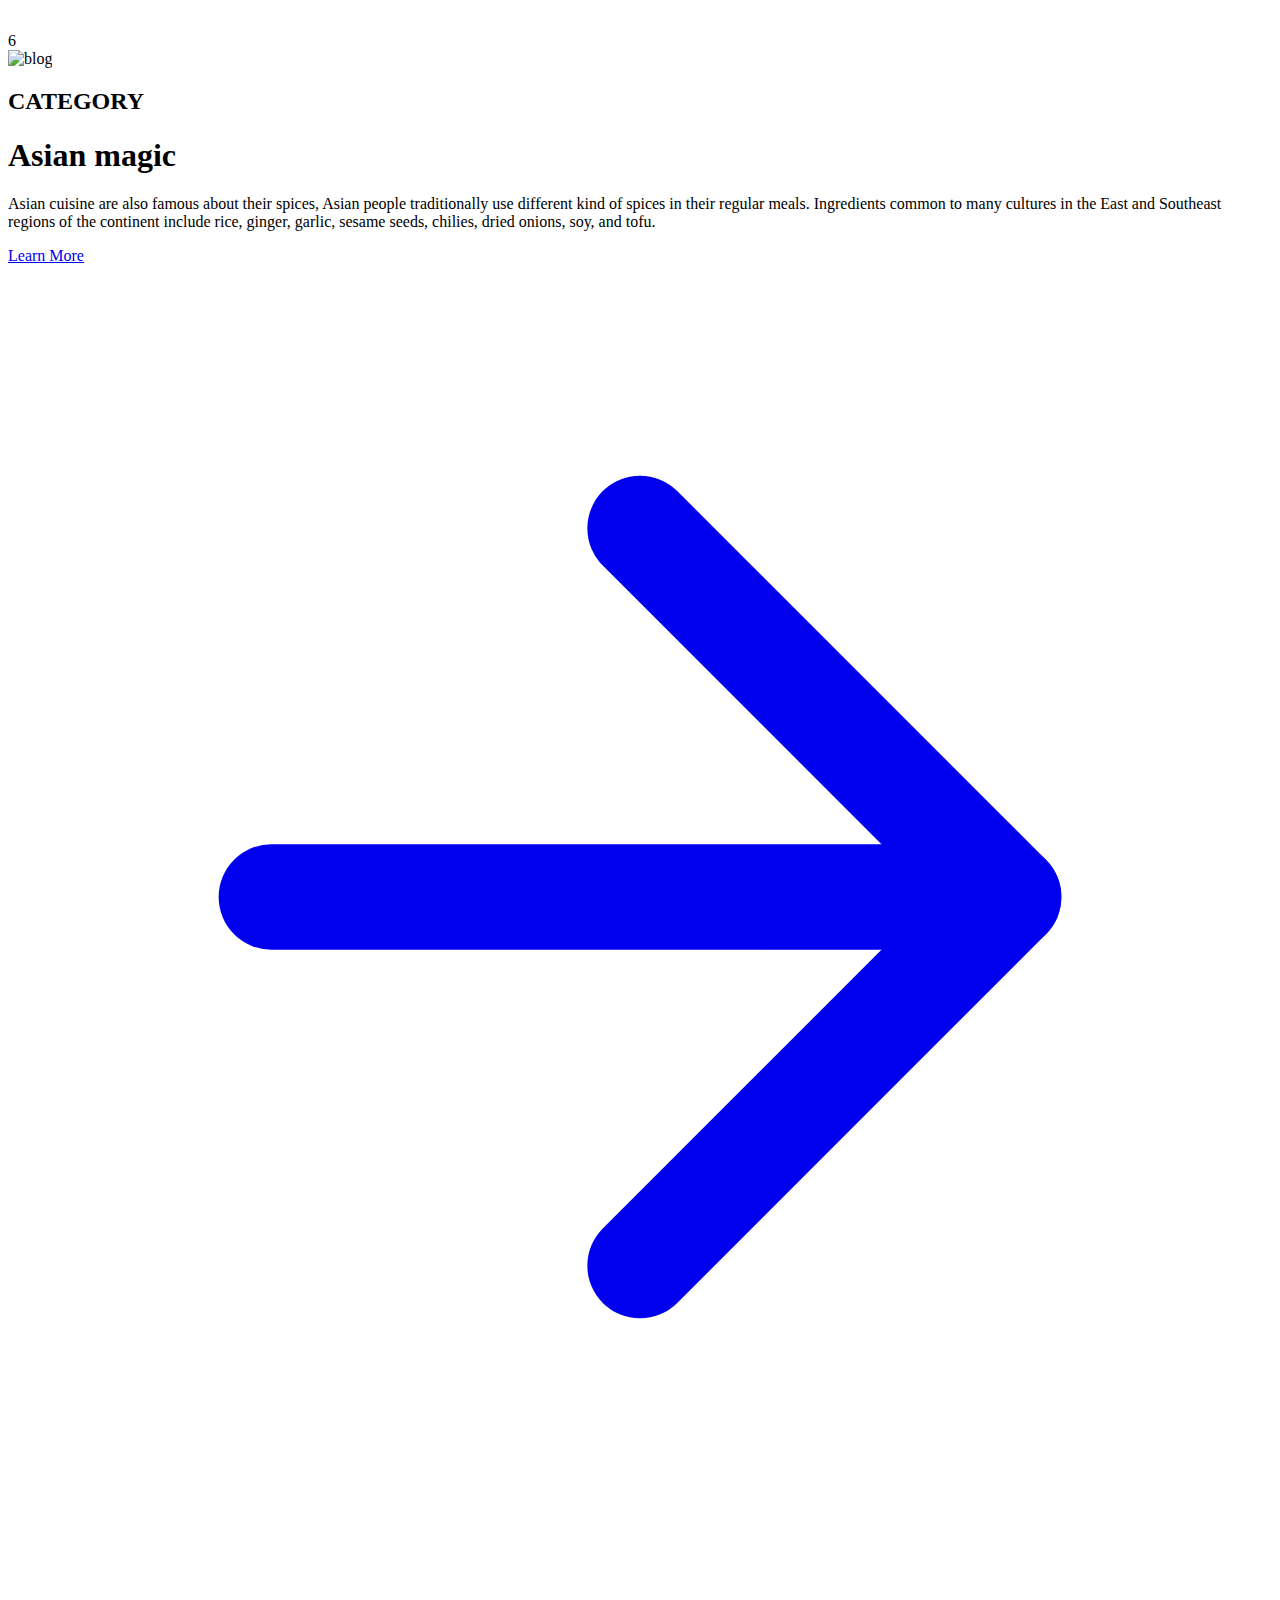
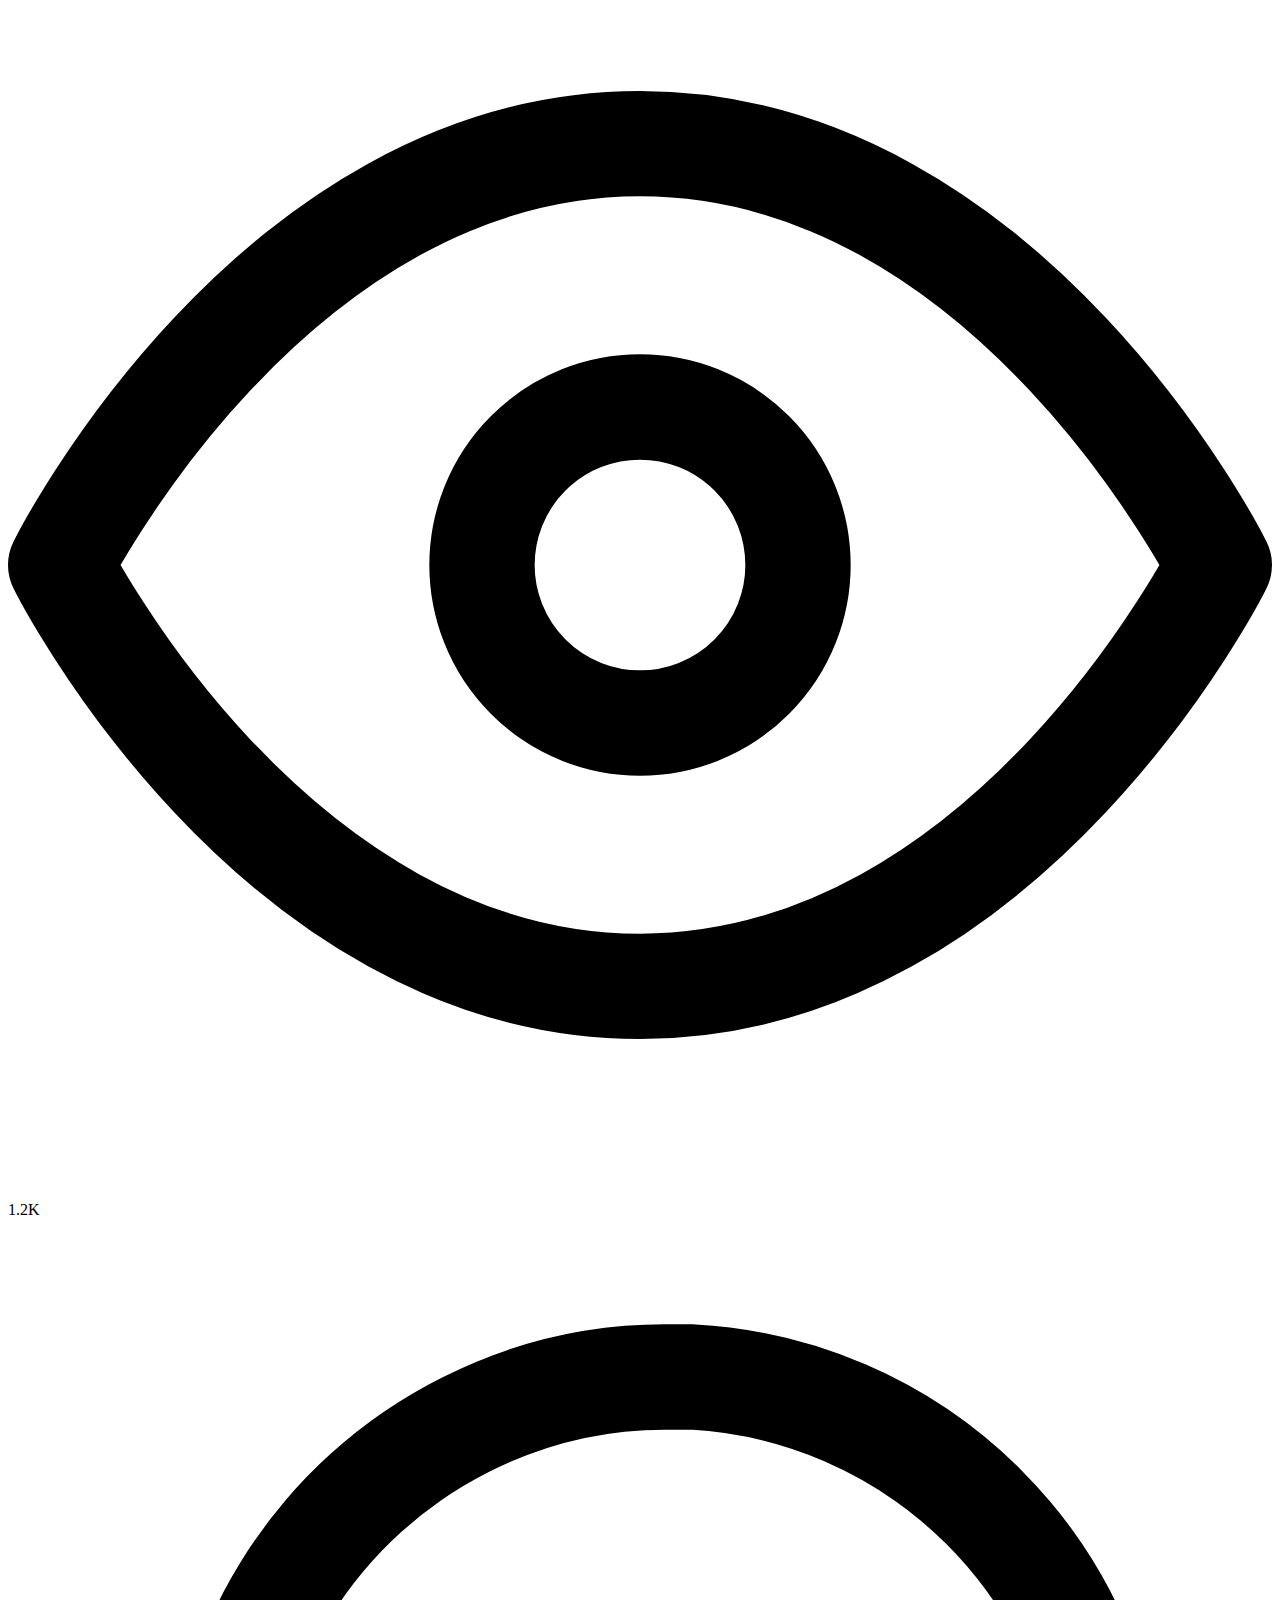
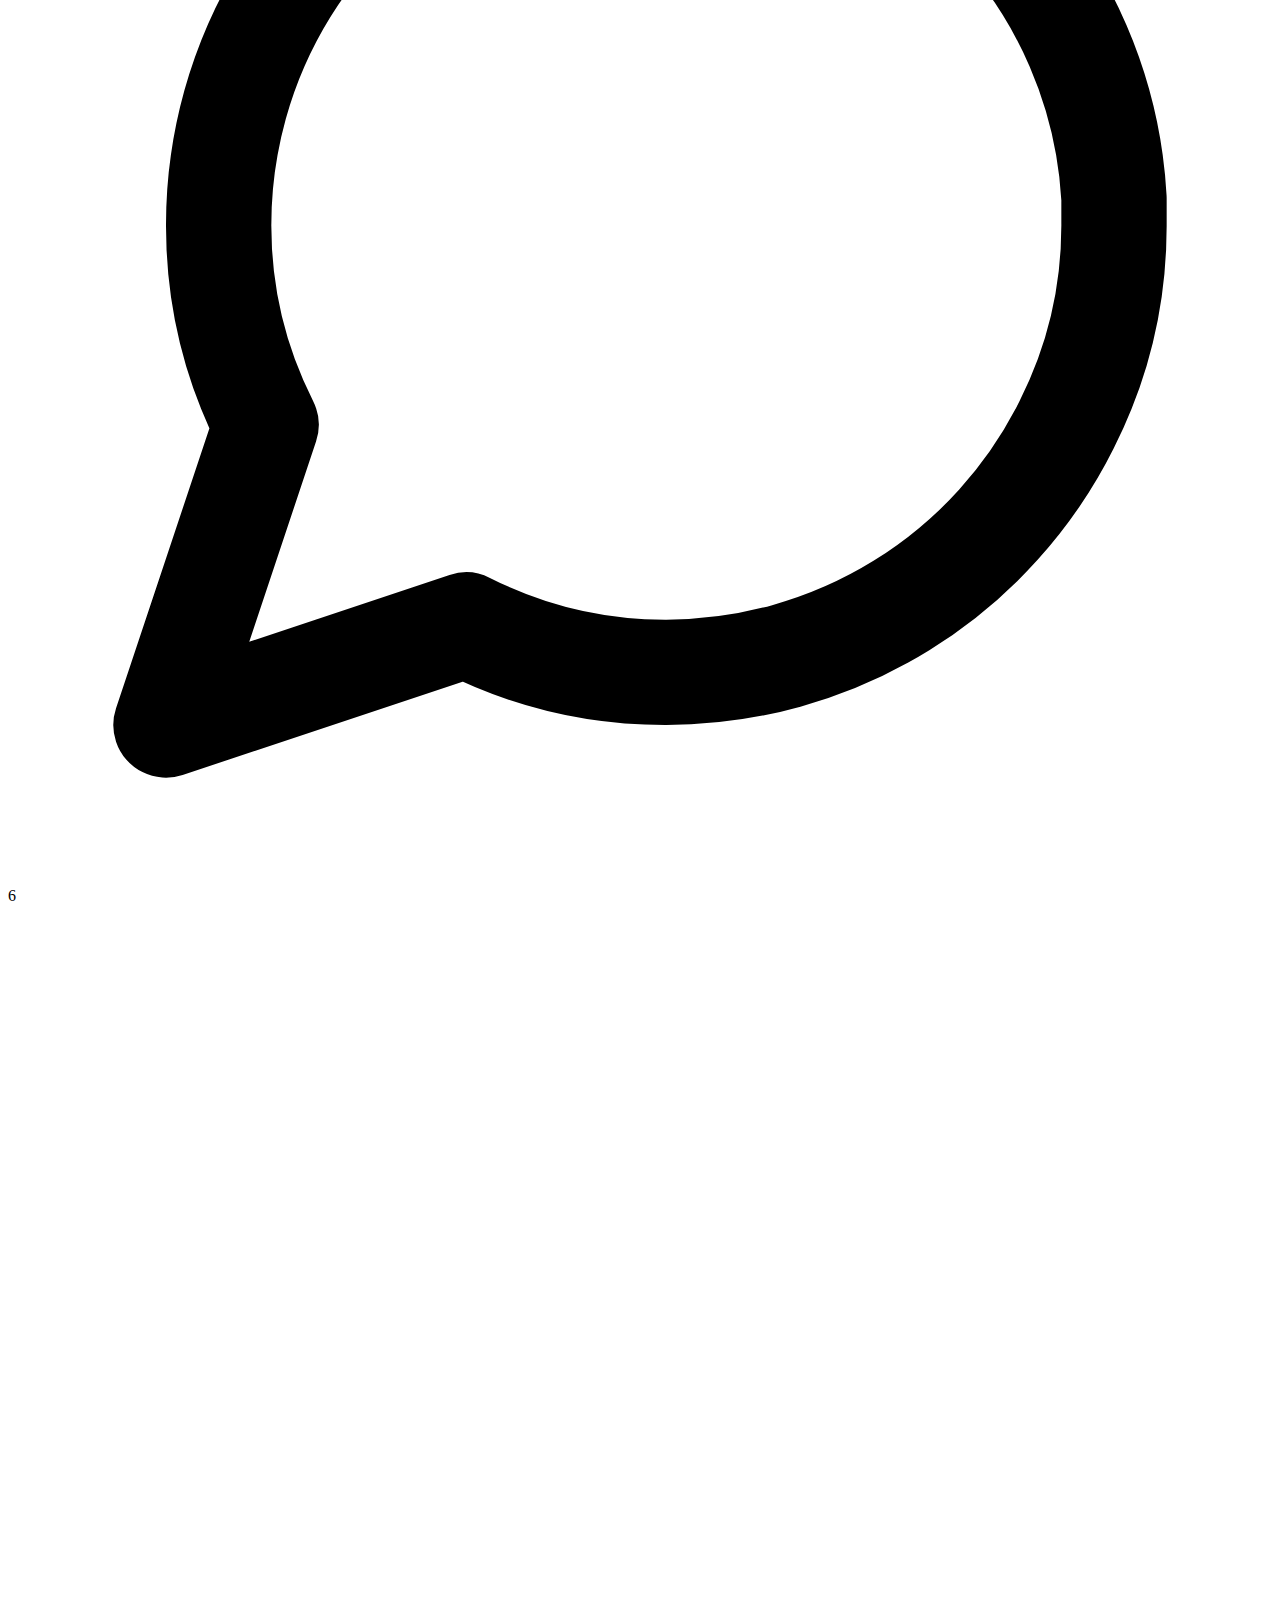
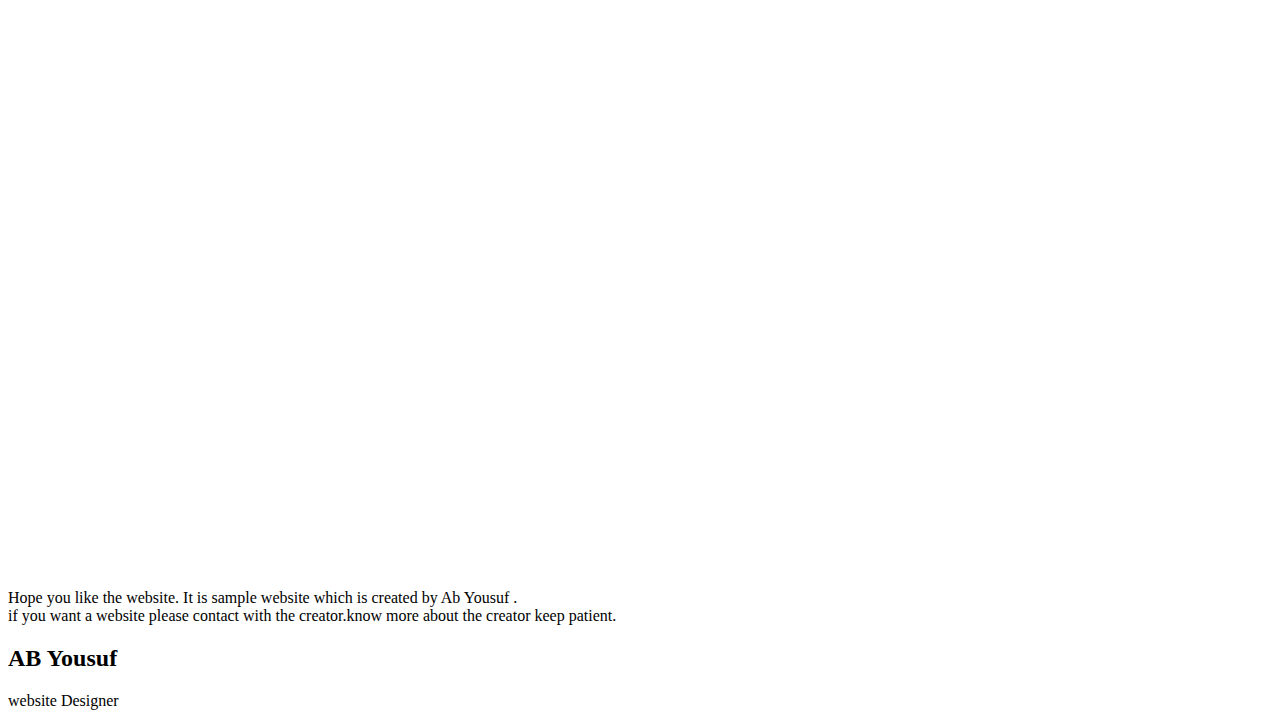
==== commit b945691f: "change code" ====
--- a/main.html
+++ b/main.html
@@ -81,7 +81,7 @@
               <h1 class="title-font text-lg font-medium text-gray-900 mb-3">The Bengali Bowls</h1>
               <p class="leading-relaxed mb-3">It is characterised by use of meat and dairy ingredients such as lamb, mutton, beef and yoghurt together with mild spices. Its dishes include kebab; stuffed breads; kacchi biriyani; roast lamb, duck, and chicken; patisapta; Kashmiri tea and korma are still served at special occasions like Eid and at weddings.</p>
               <div class="flex items-center flex-wrap">
-                <a class="text-indigo-500 inline-flex items-center md:mb-2 lg:mb-0" link href="ttps://en.wikipedia.org/wiki/Bengali_cuisine">Learn More
+                <a class="text-indigo-500 inline-flex items-center md:mb-2 lg:mb-0" link href="https://en.wikipedia.org/wiki/Bengali_cuisine">Learn More
                   <svg class="w-4 h-4 ml-2" viewBox="0 0 24 24" stroke="currentColor" stroke-width="2" fill="none" stroke-linecap="round" stroke-linejoin="round">
                     <path d="M5 12h14"></path>
                     <path d="M12 5l7 7-7 7"></path>
@@ -108,9 +108,9 @@
             <div class="p-6">
               <h2 class="tracking-widest text-xs title-font font-medium text-gray-400 mb-1">CATEGORY</h2>
               <h1 class="title-font text-lg font-medium text-gray-900 mb-3">Asian magic</h1>
-              <p class="leading-relaxed mb-3">Asian cuisine are also famous about their spices, Asian people traditionally use different kind of spices in their regular meals. Ingredients common to many cultures in the East and Southeast regions of the continent include rice, ginger, garlic, sesame seeds, chilies, dried onions, soy, and tofu. </p>.</p>
+              <p class="leading-relaxed mb-3">Asian cuisine are also famous about their spices, Asian people traditionally use different kind of spices in their regular meals. Ingredients common to many cultures in the East and Southeast regions of the continent include rice, ginger, garlic, sesame seeds, chilies, dried onions, soy, and tofu.</p>
               <div class="flex items-center flex-wrap ">
-                <a class="text-indigo-500 inline-flex items-center md:mb-2 lg:mb-0">Learn More
+                <a class="text-indigo-500 inline-flex items-center md:mb-2 lg:mb-0" link href="https://en.wikipedia.org/wiki/Asian_cuisine">Learn More
                   <svg class="w-4 h-4 ml-2" viewBox="0 0 24 24" stroke="currentColor" stroke-width="2" fill="none" stroke-linecap="round" stroke-linejoin="round">
                     <path d="M5 12h14"></path>
                     <path d="M12 5l7 7-7 7"></path>
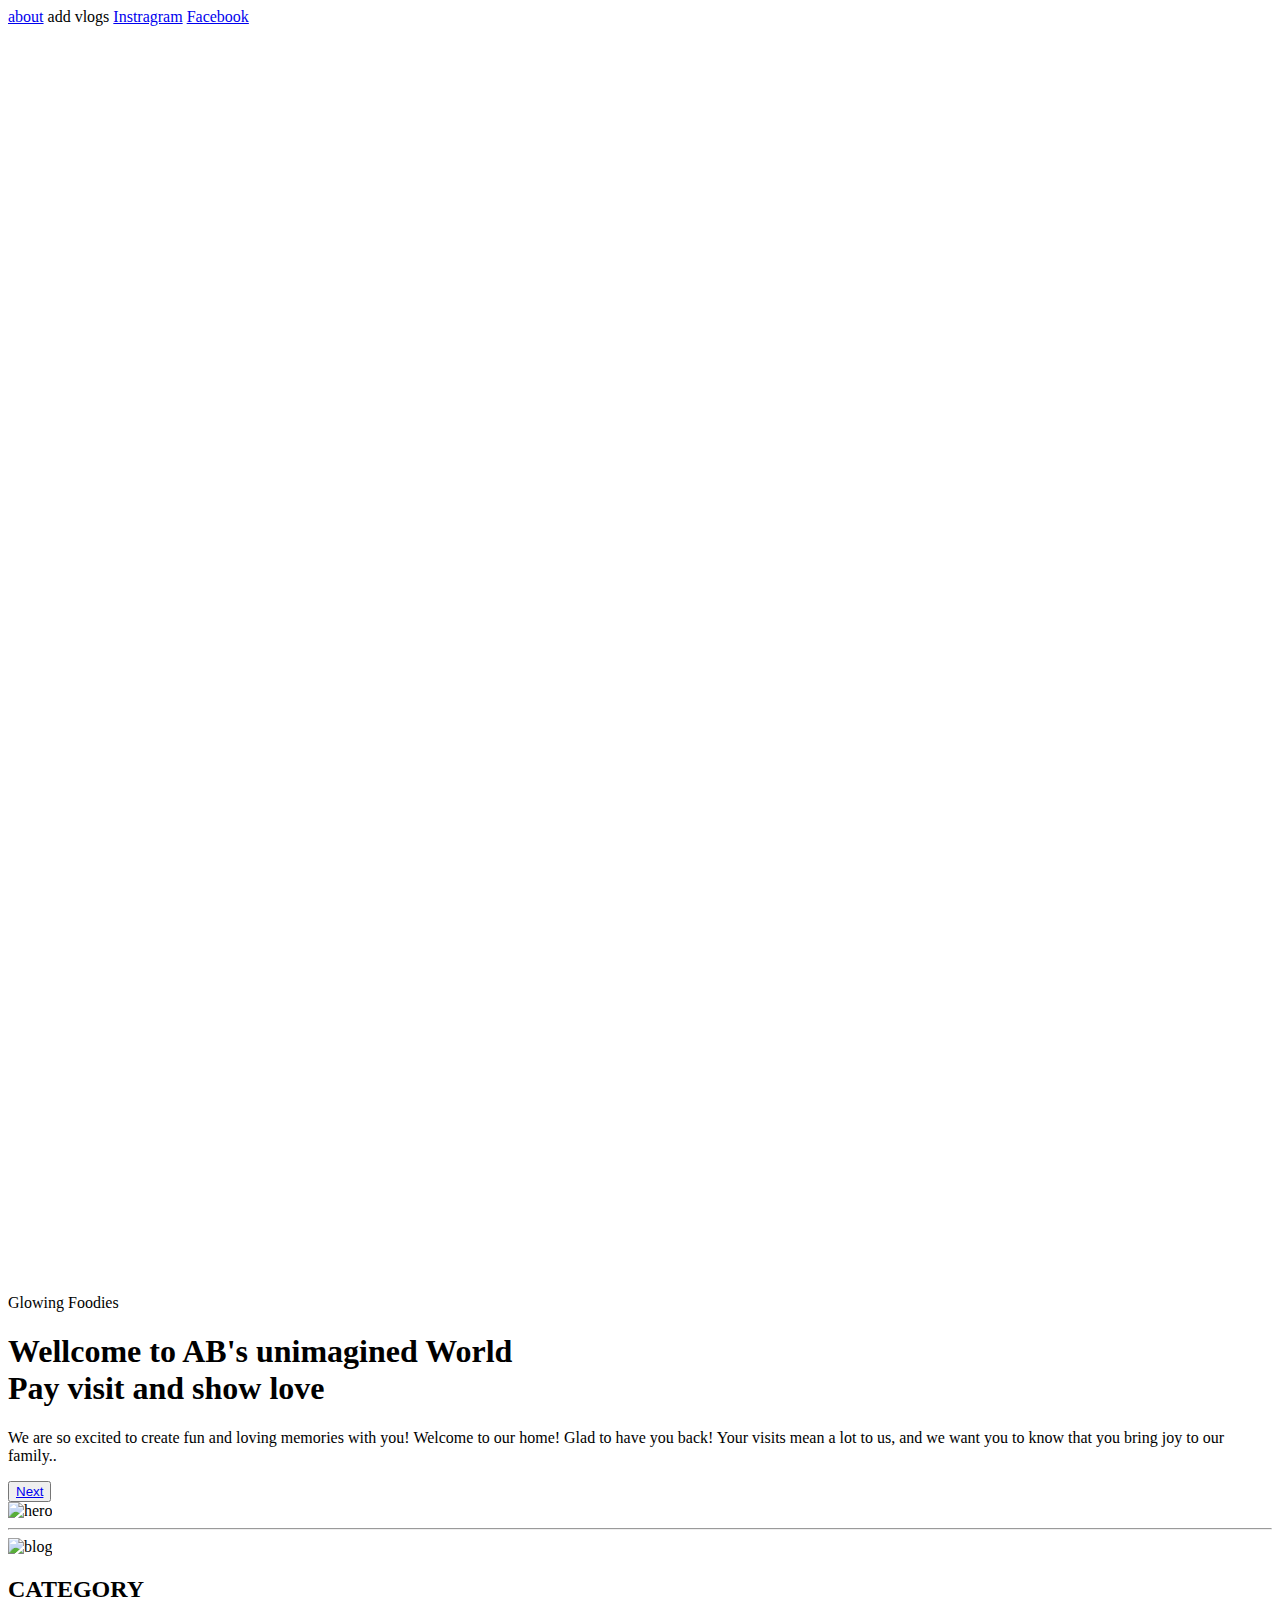
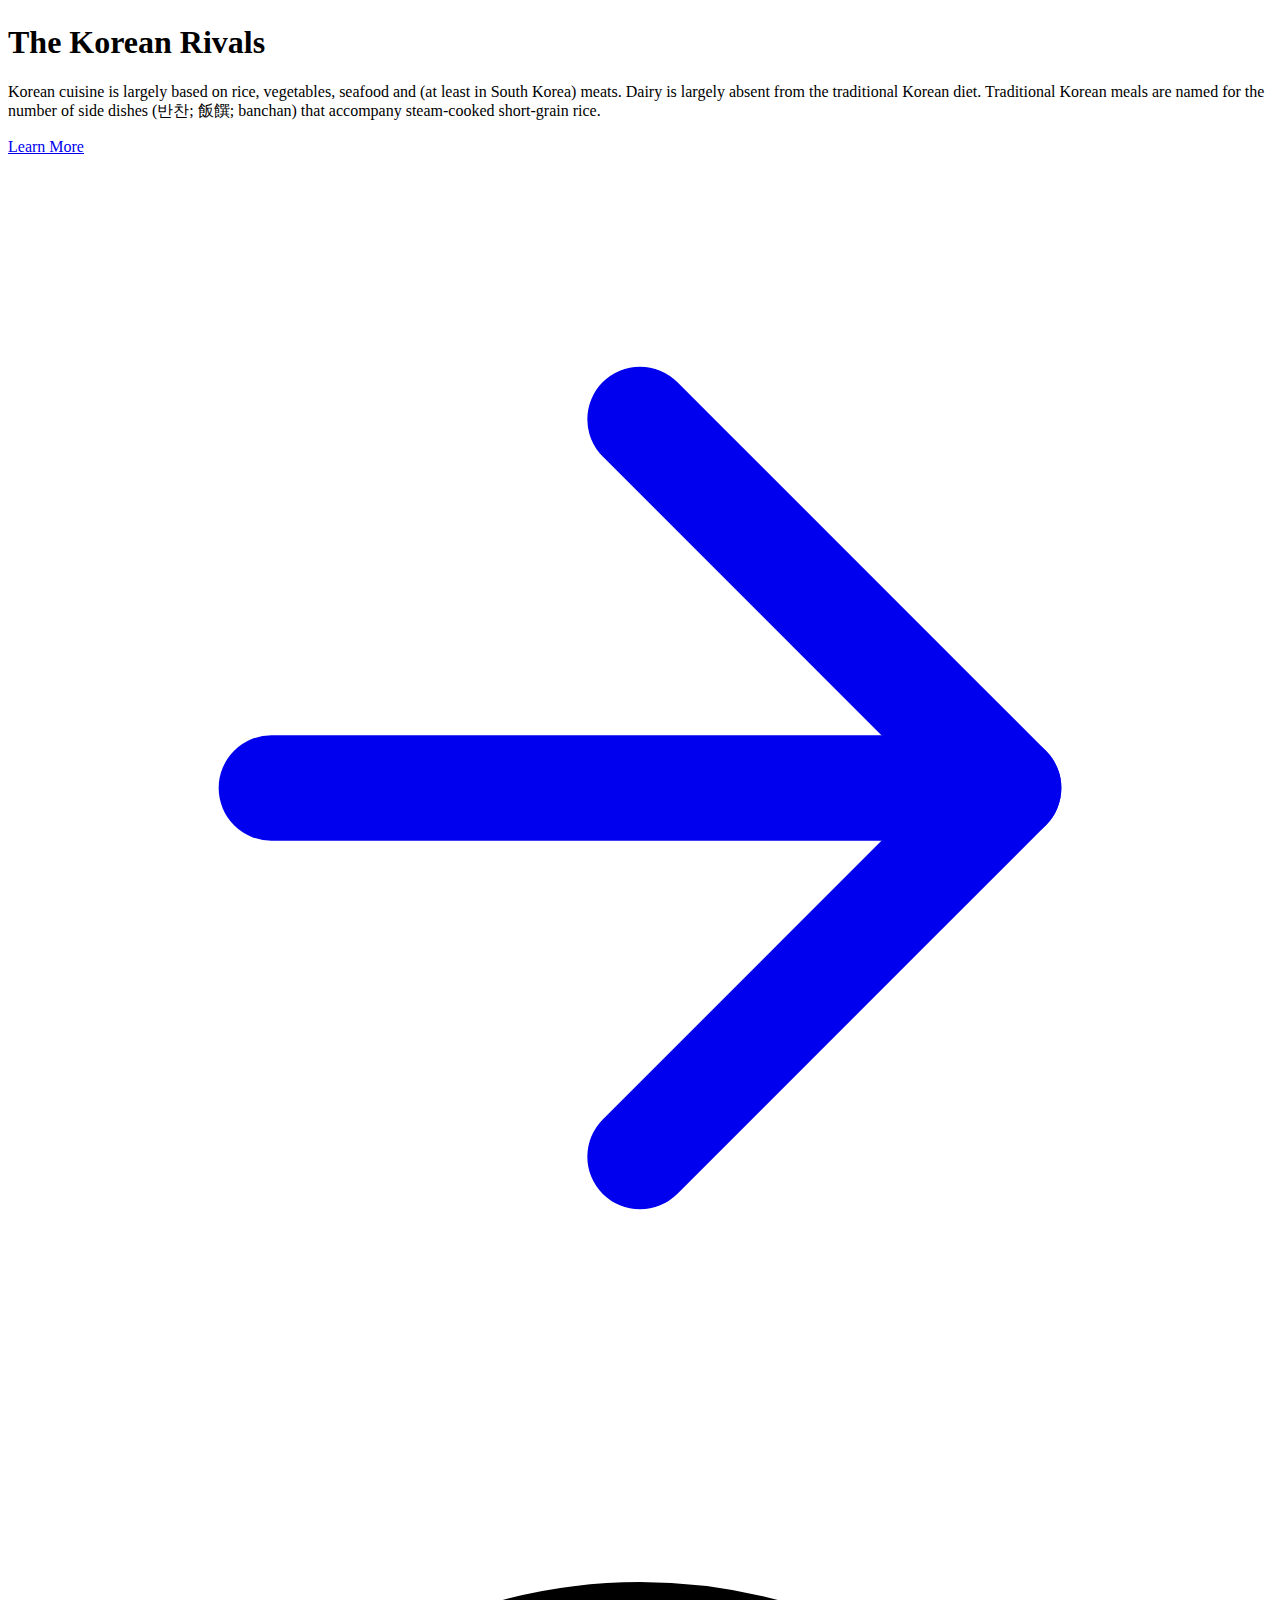
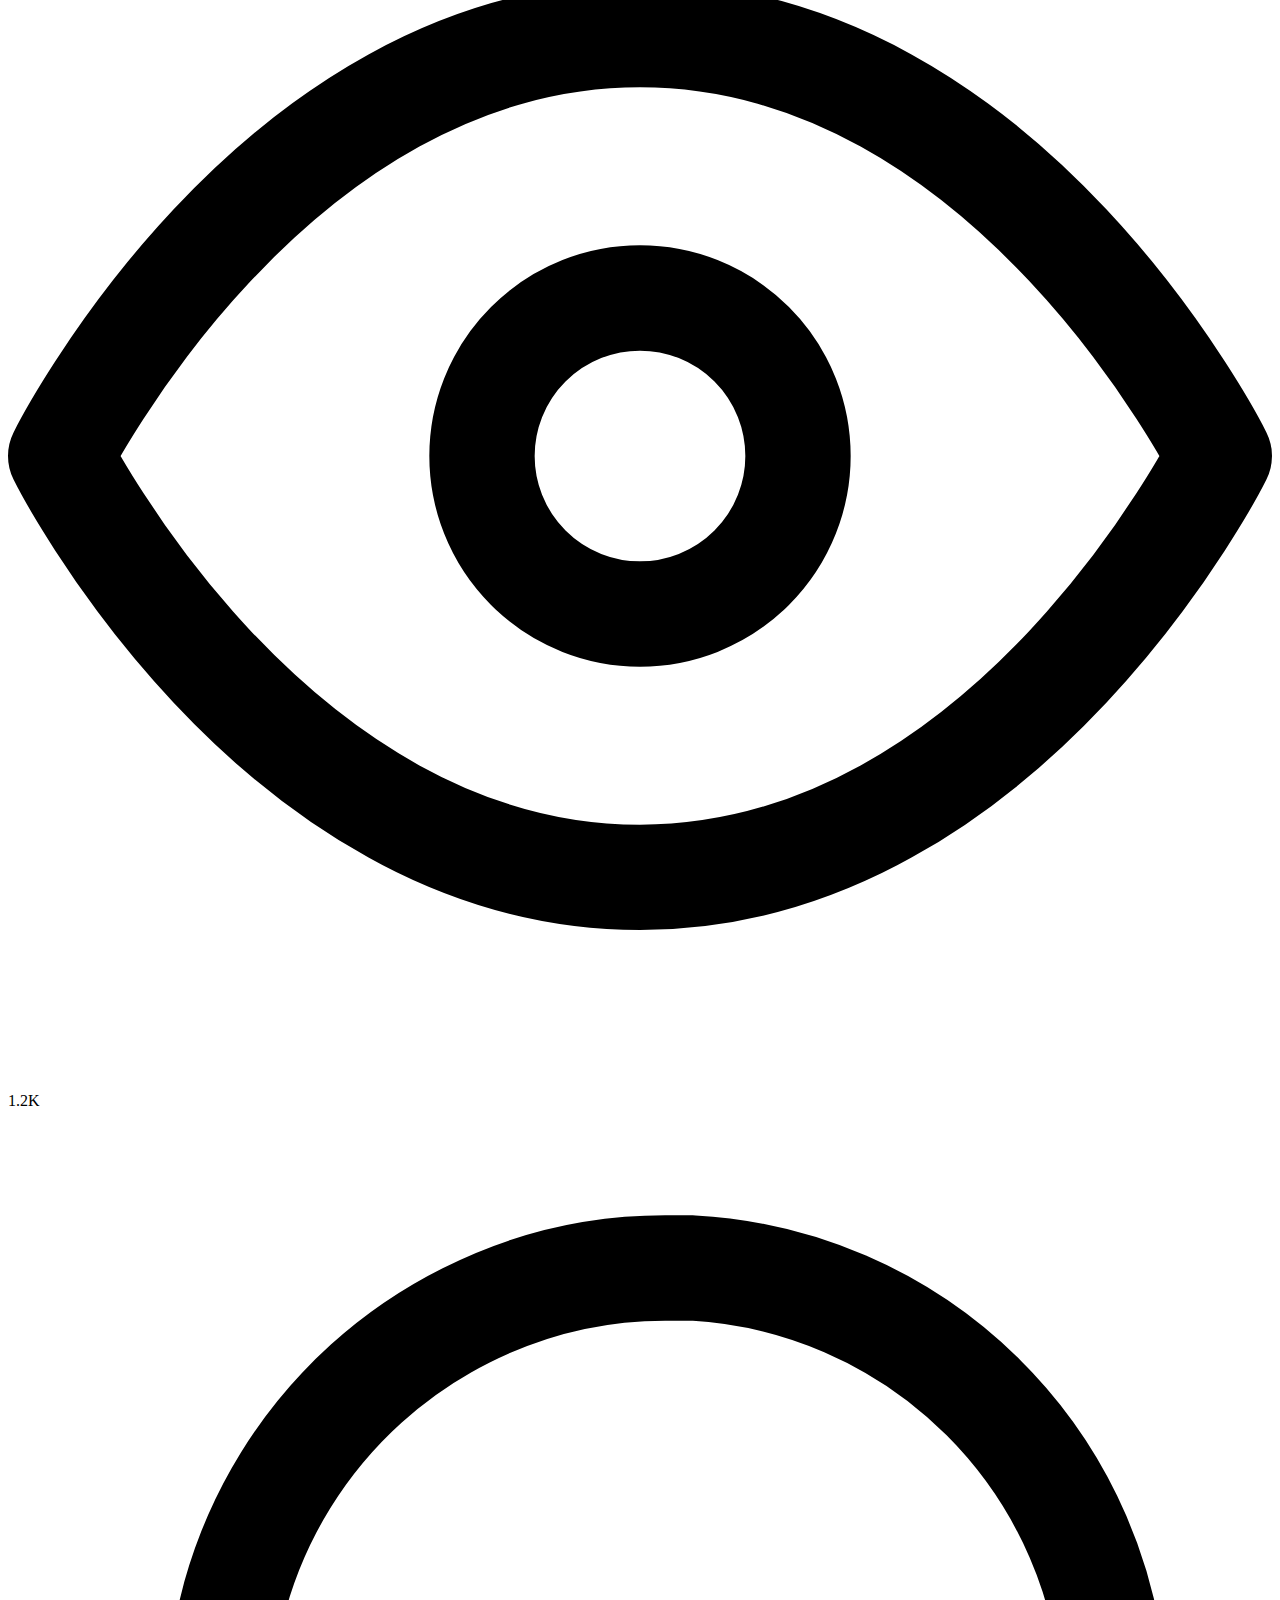
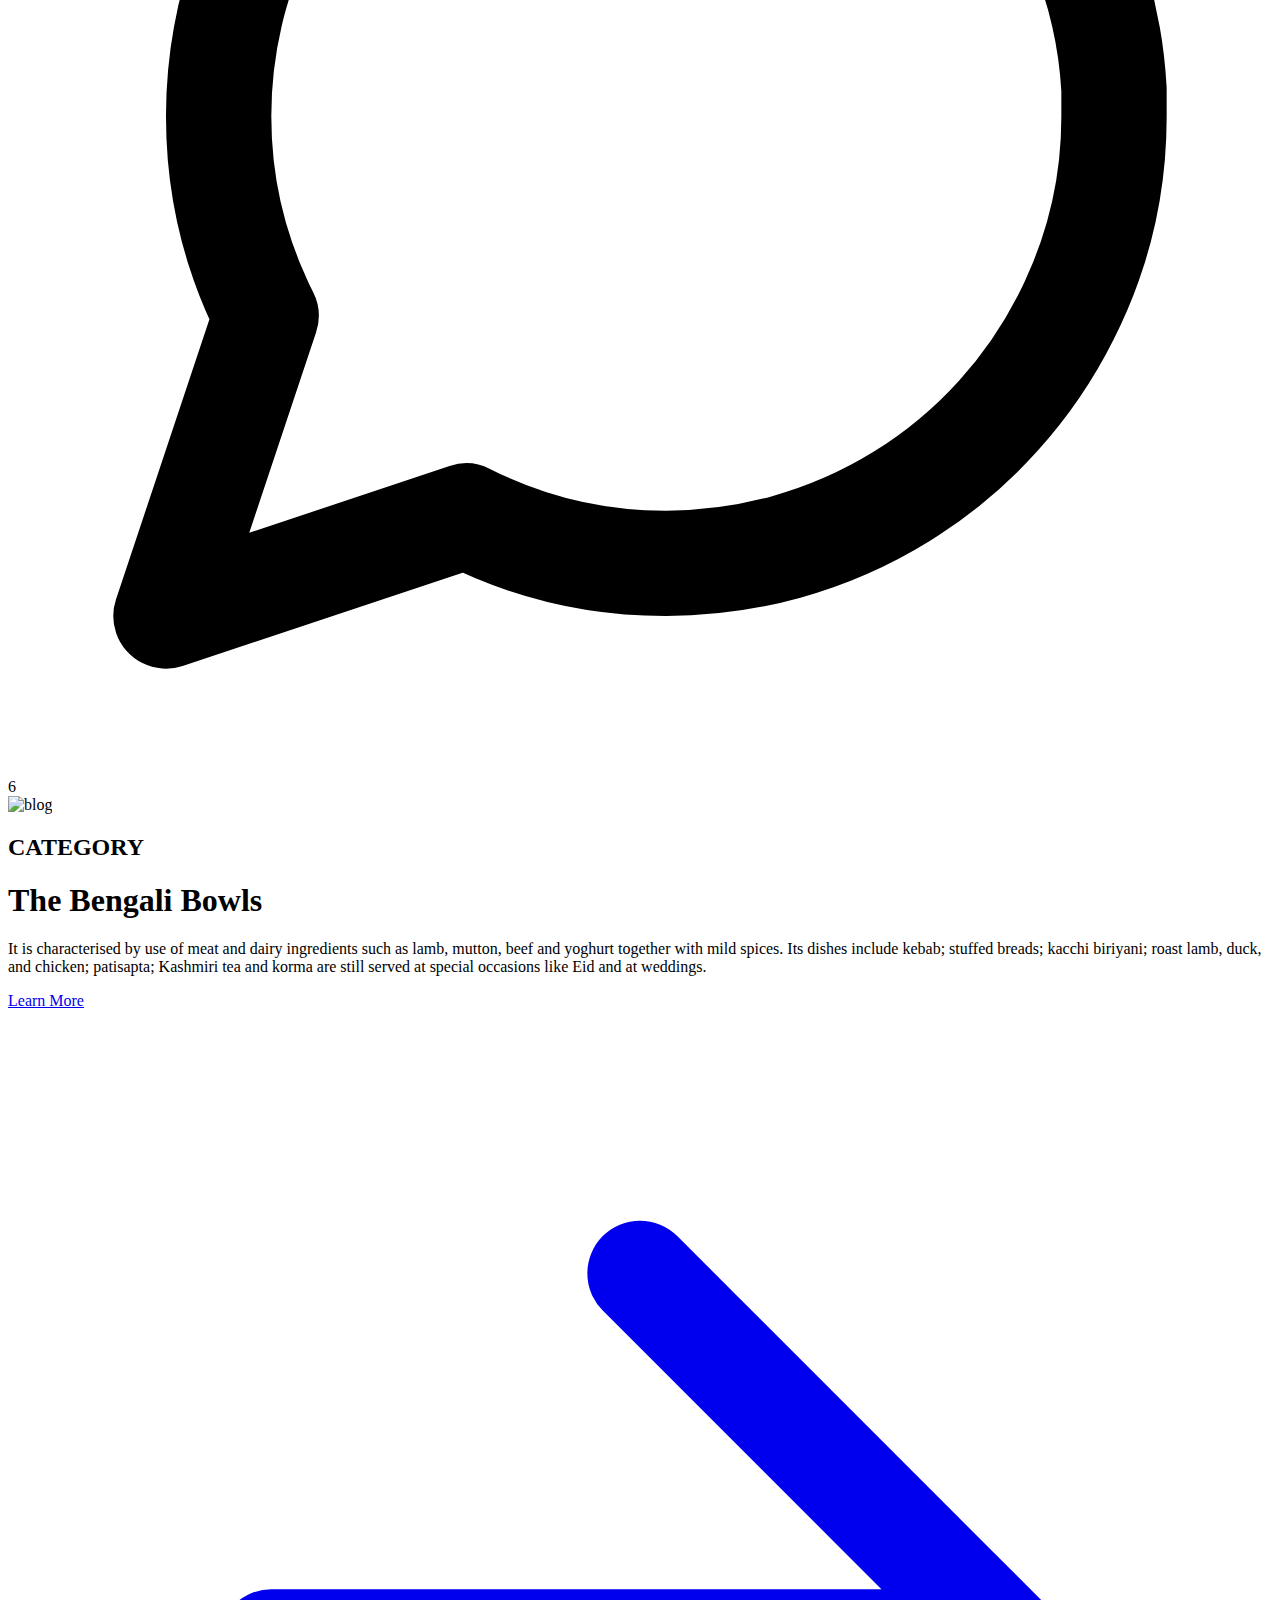
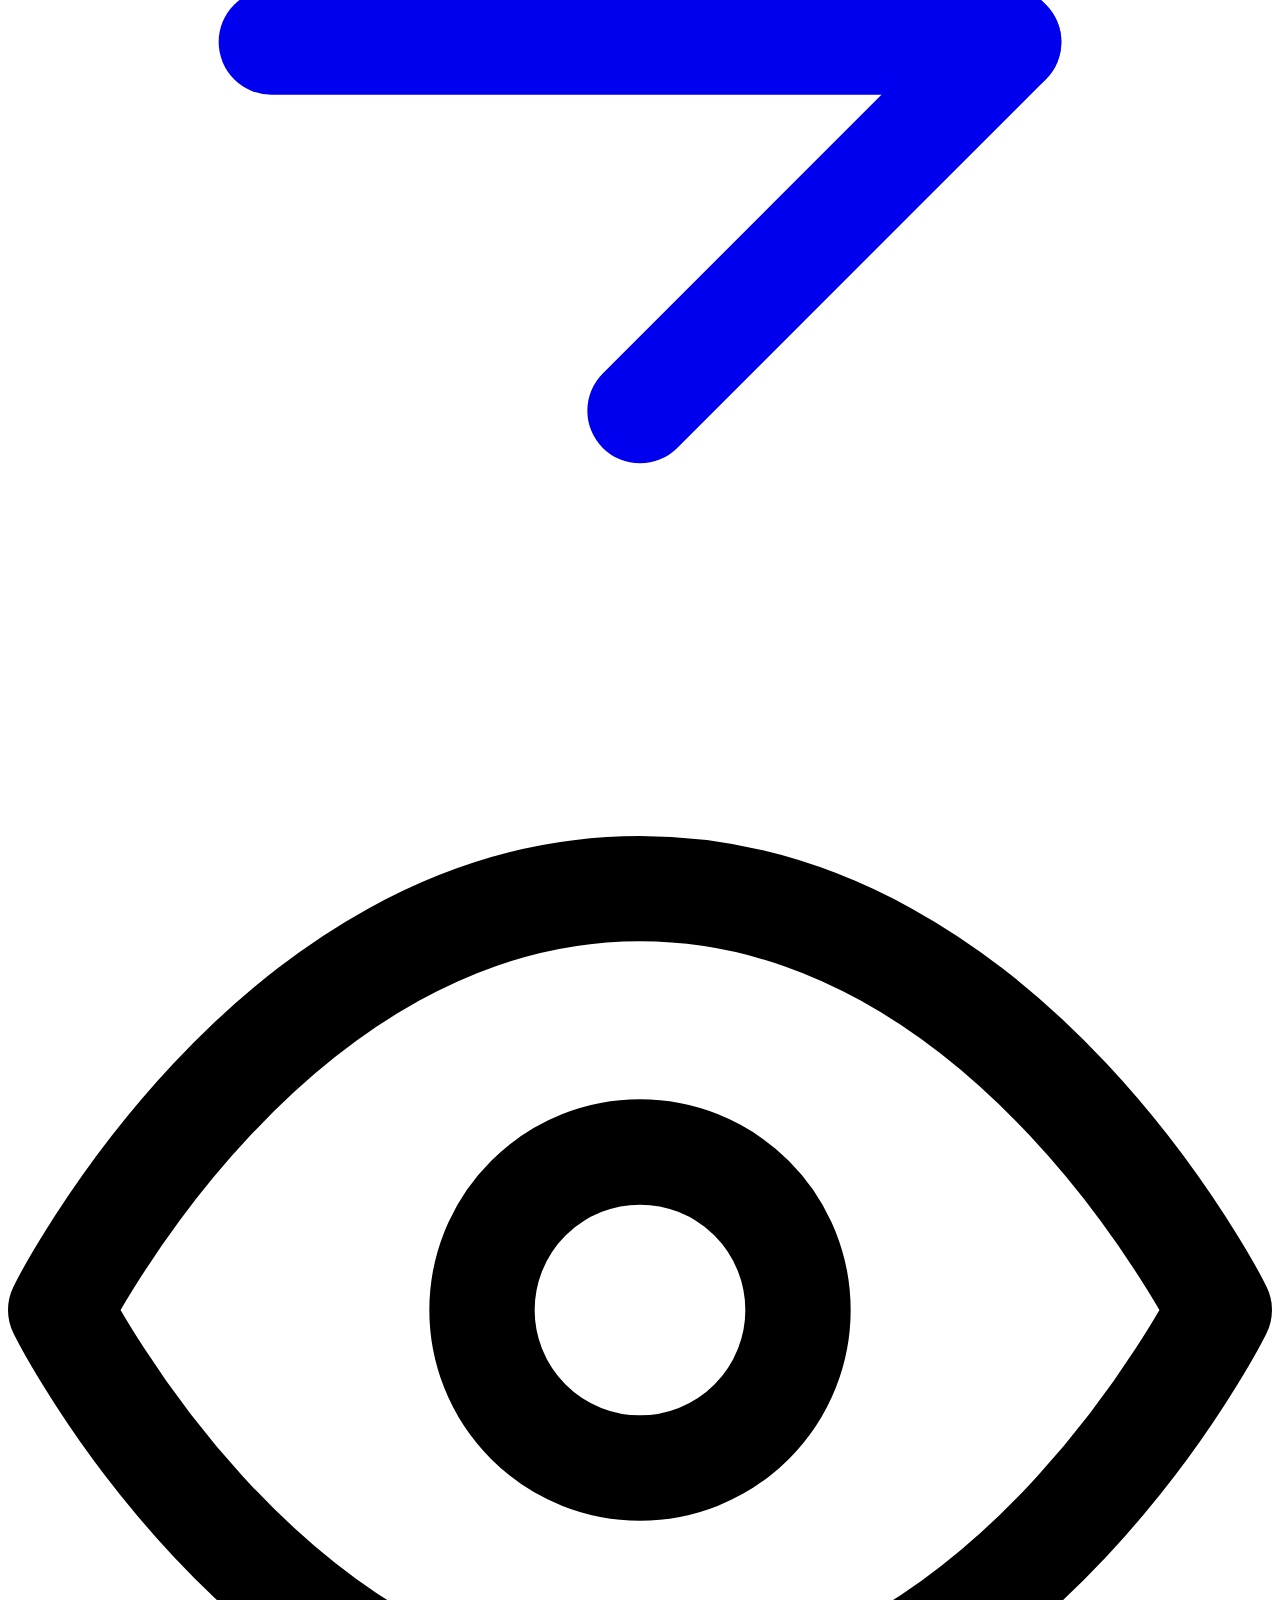
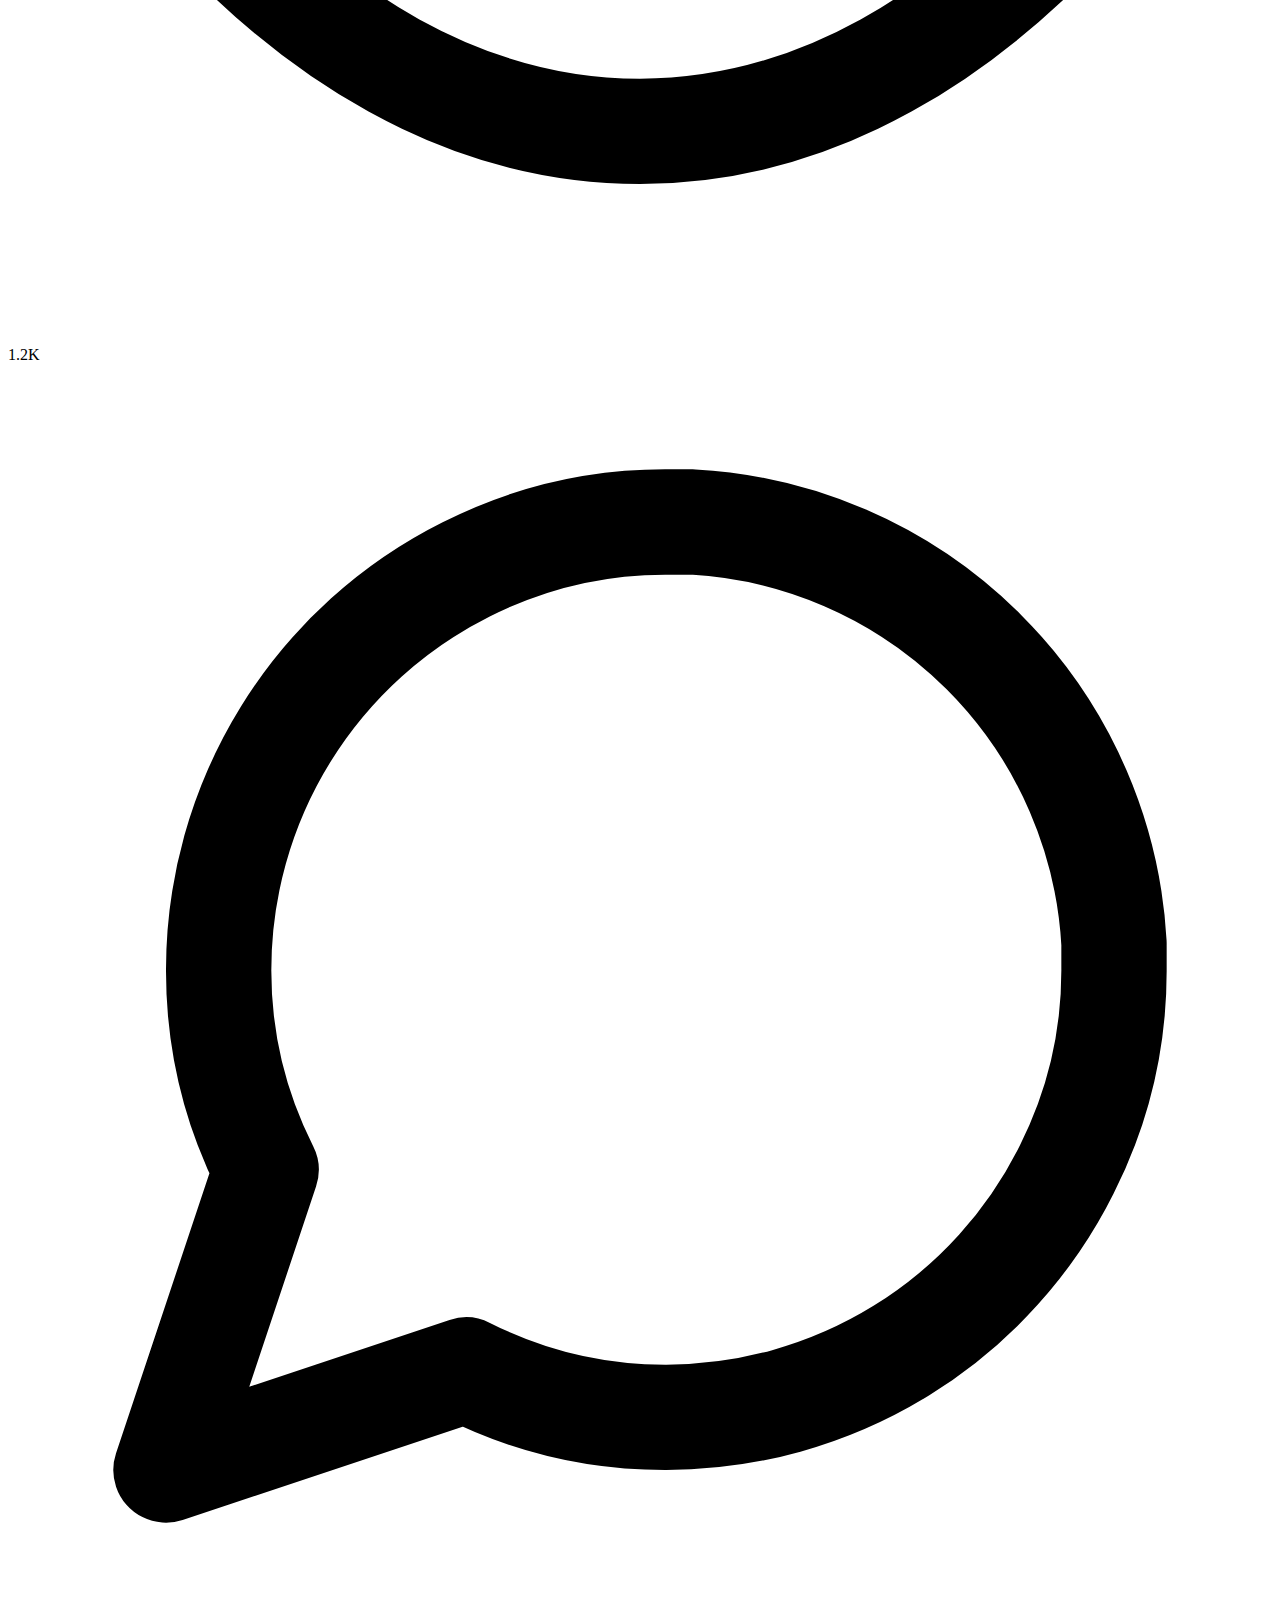
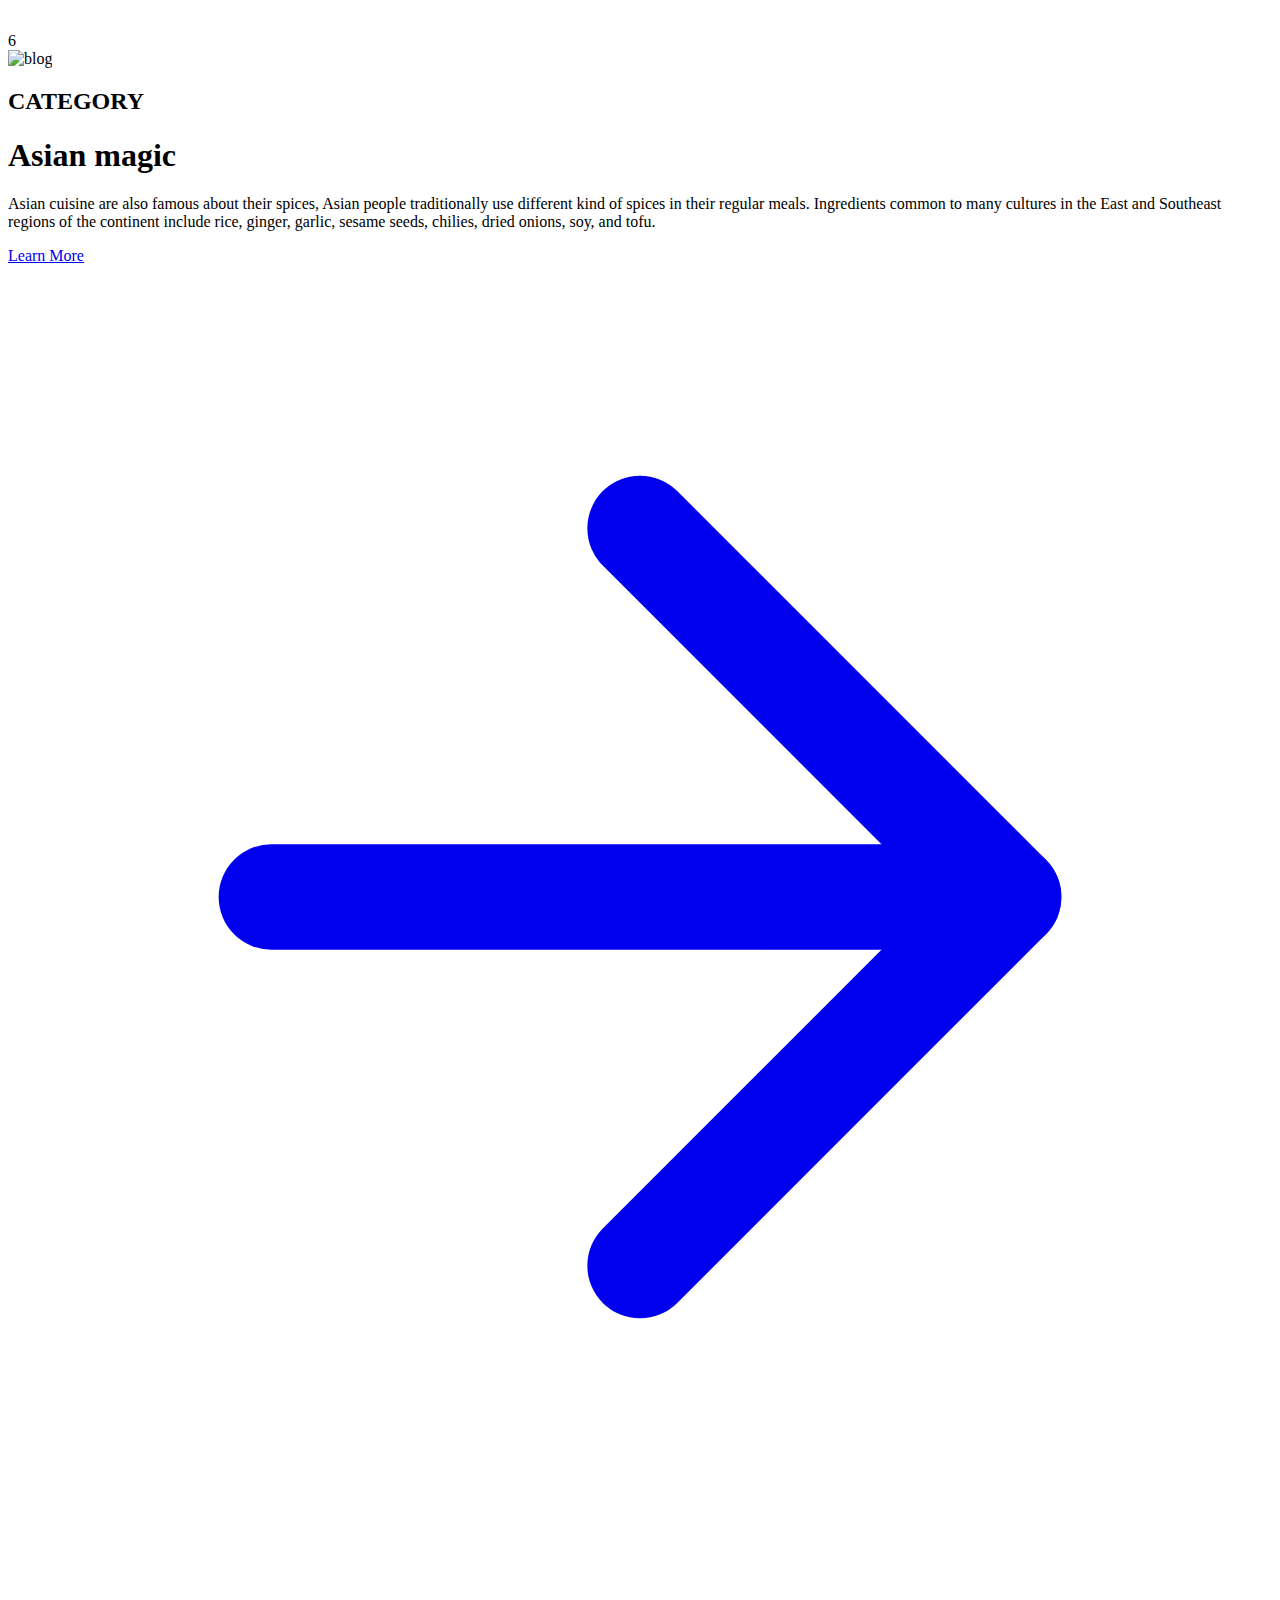
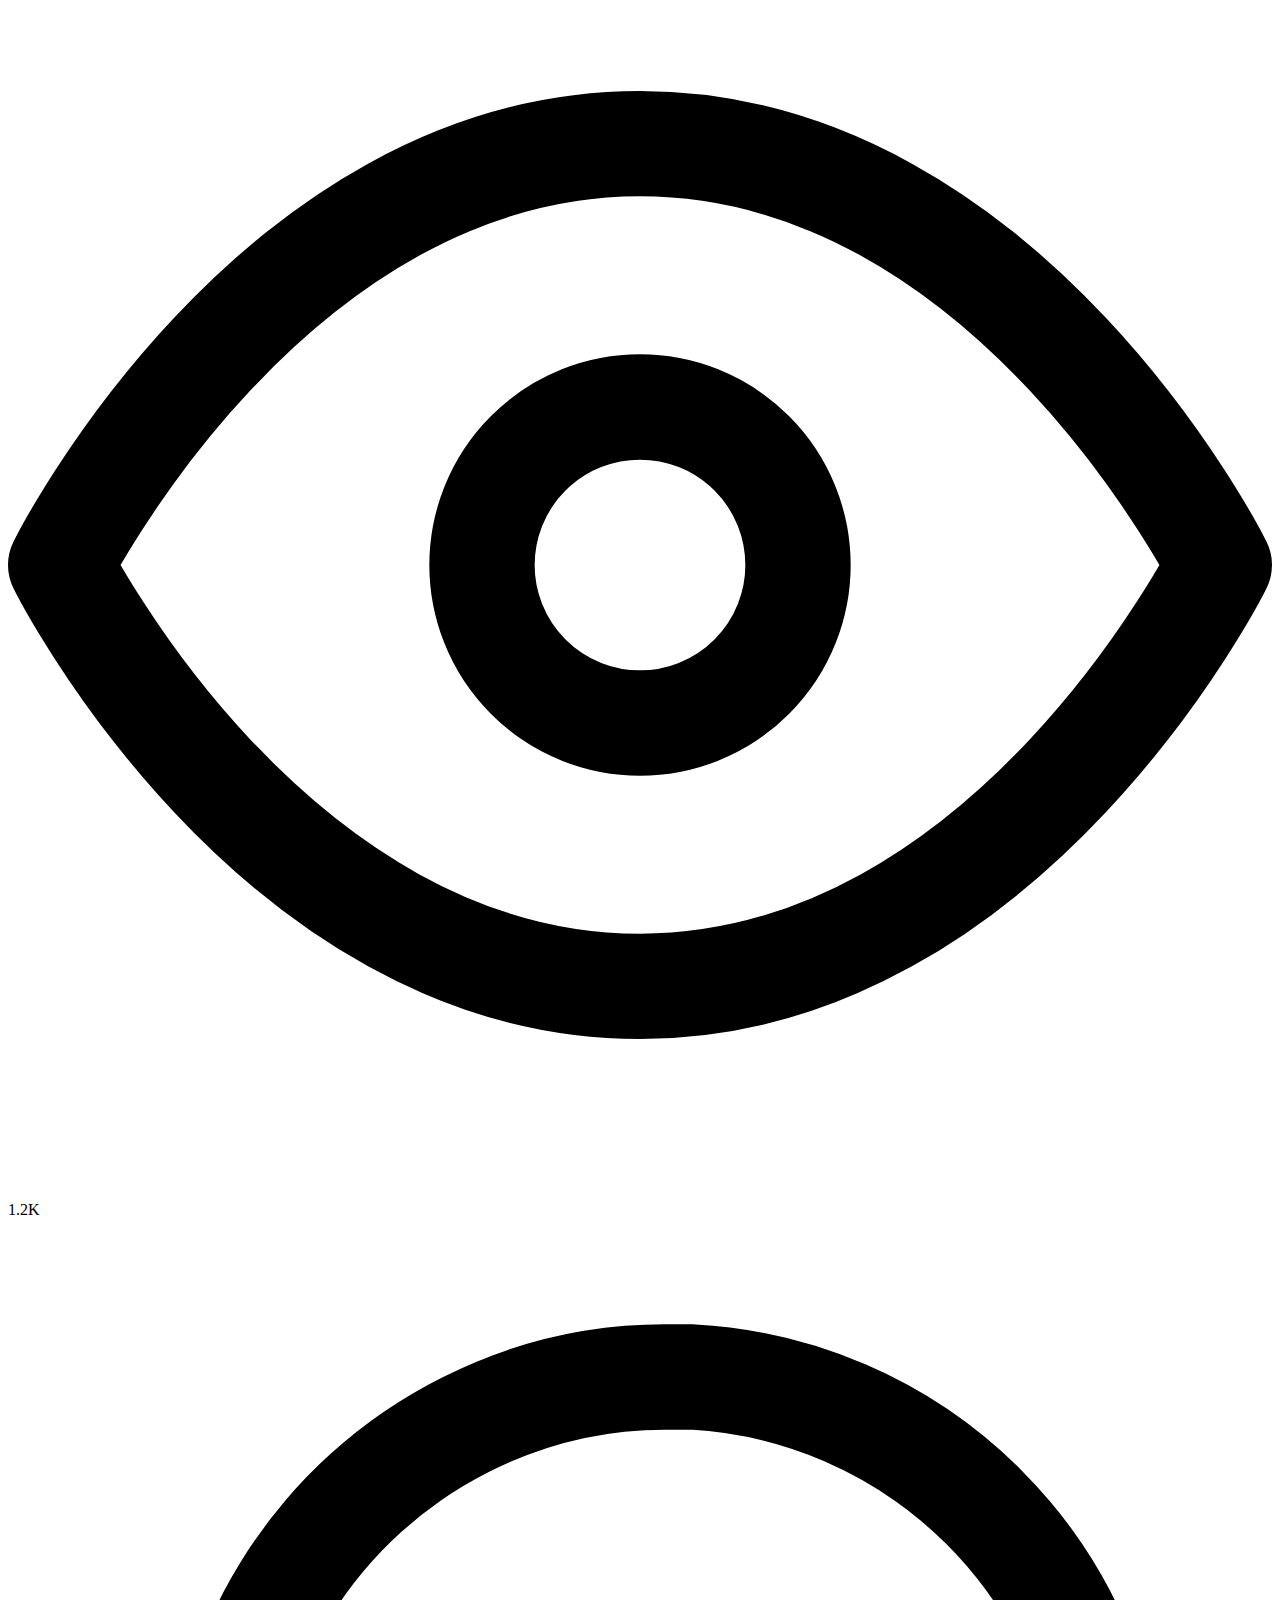
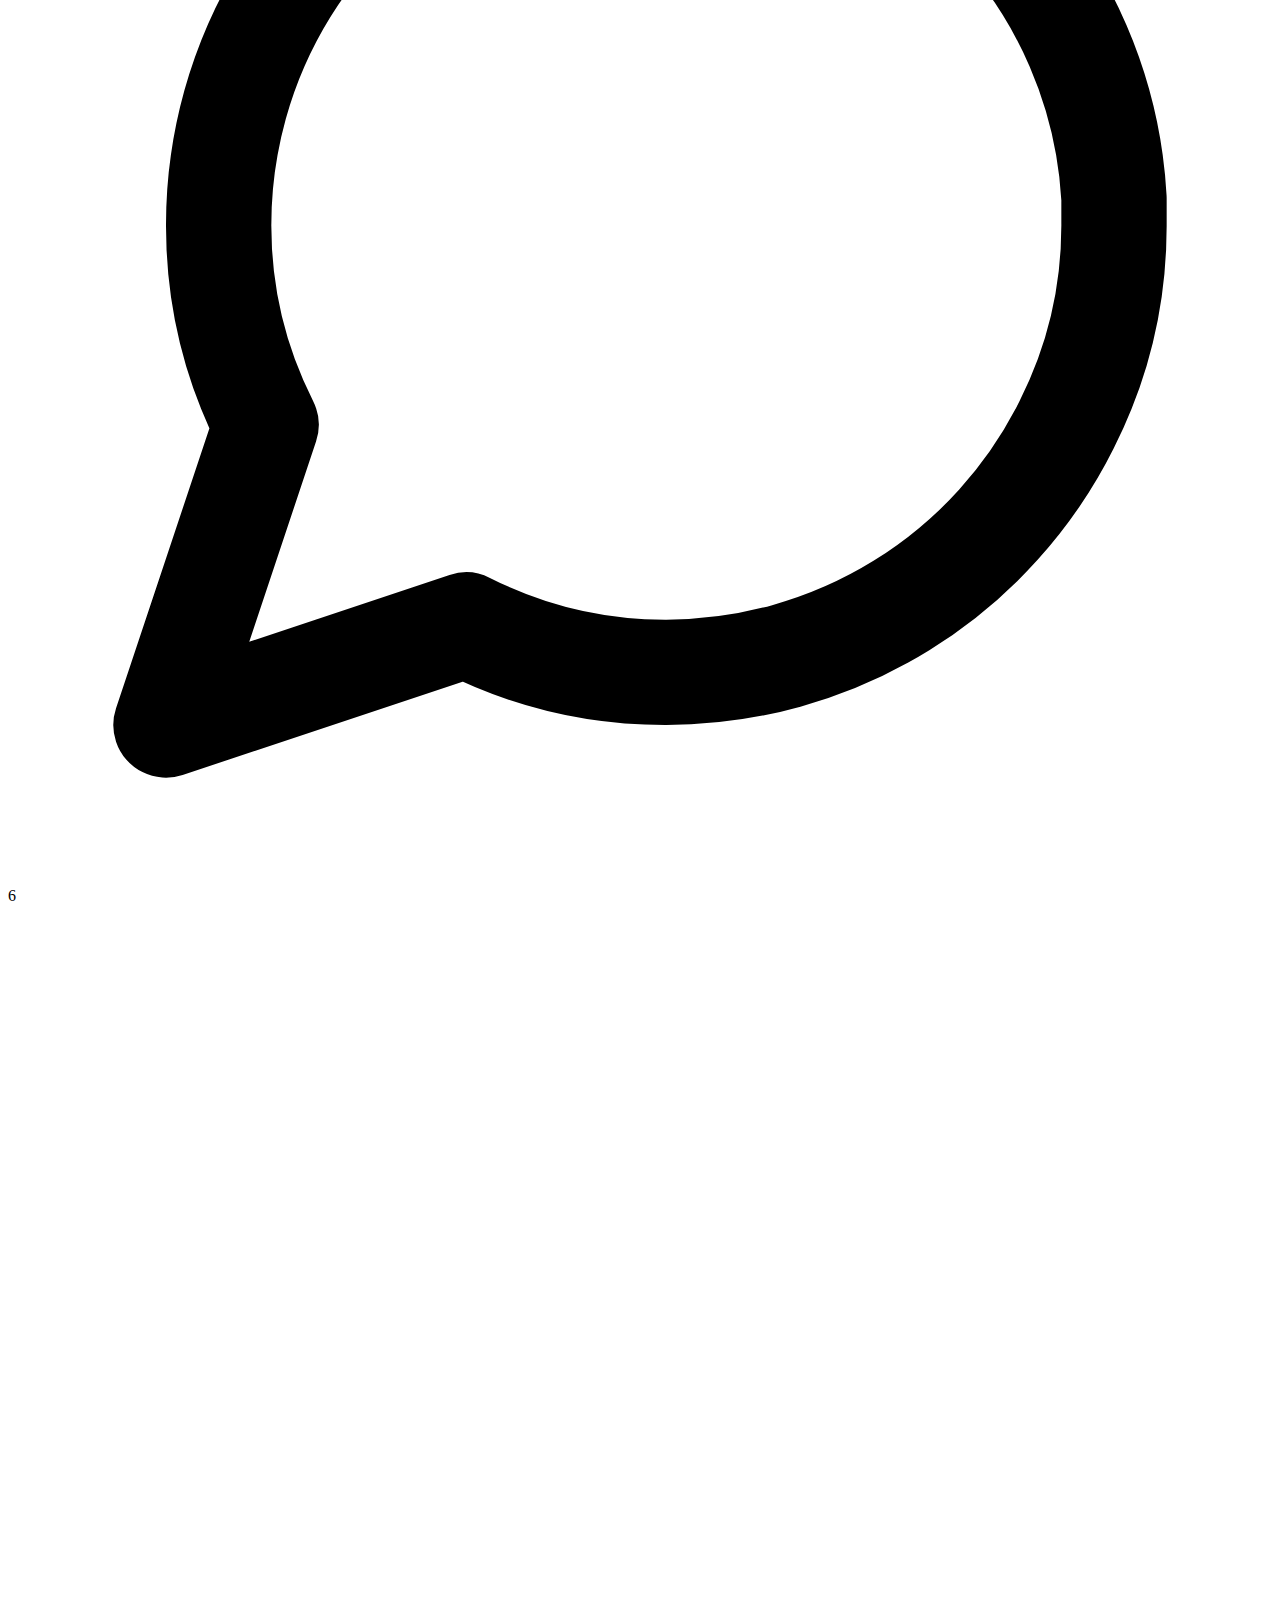
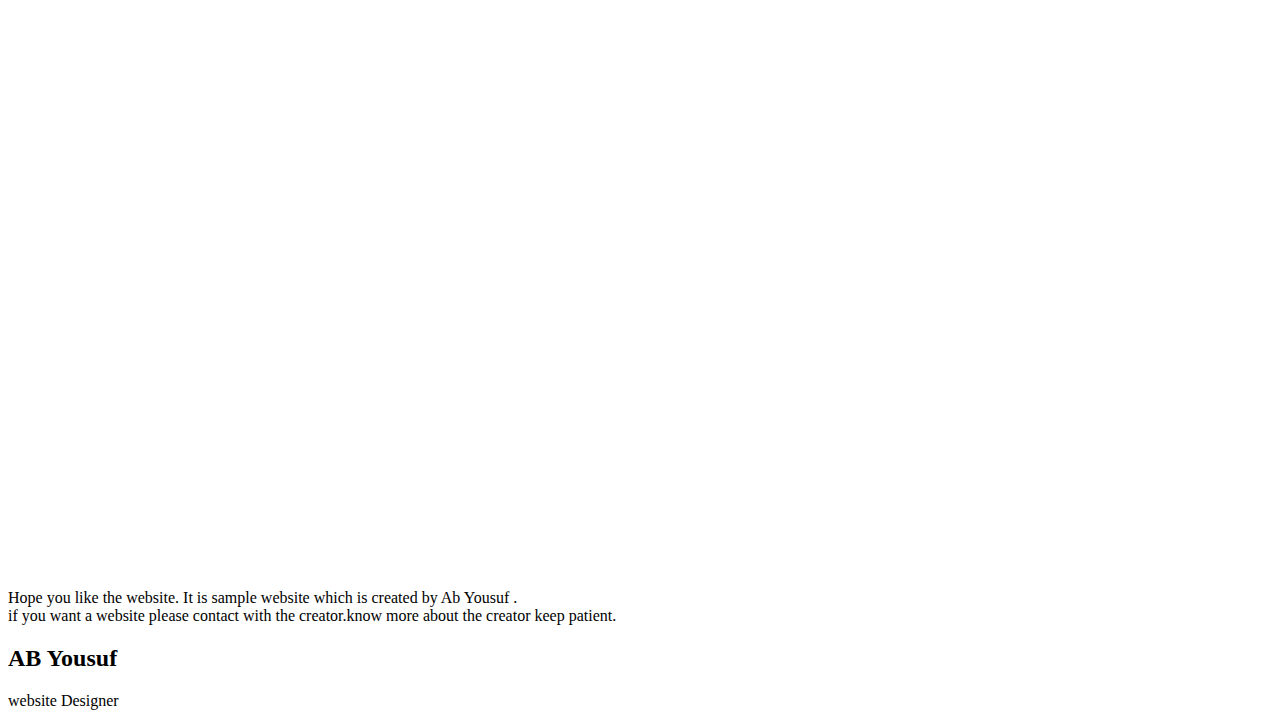
==== commit 05f689dd: "changed and add file" ====
--- a/main.html
+++ b/main.html
@@ -8,10 +8,10 @@
 </head>
     <title>Glowing foodies</title>
 </head>
-<body><header class="text-black-900 body-font-poppins">
+<body><header class="text-black-900 body-font-cursive">
   <div class="container mx-auto flex flex-wrap p-5 flex-col md:flex-row items-center">
     <nav class="flex lg:w-2/5 flex-wrap items-center text-base md:ml-auto">
-      <a class="mr-5 hover:text-blue-900">about</a>
+      <a class="mr-5 hover:text-blue-900" href="about.html">about</a>
       <a class="mr-5 hover:text-blue-900">add vlogs</a>
       <a class="mr-5 hover:text-blue-900" href="https://www.instagram.com/senpai_690_/">Instragram</a>
       <a class="hover:text-blue-900" href="https://www.facebook.com/ab.yousuf.796">Facebook</a>
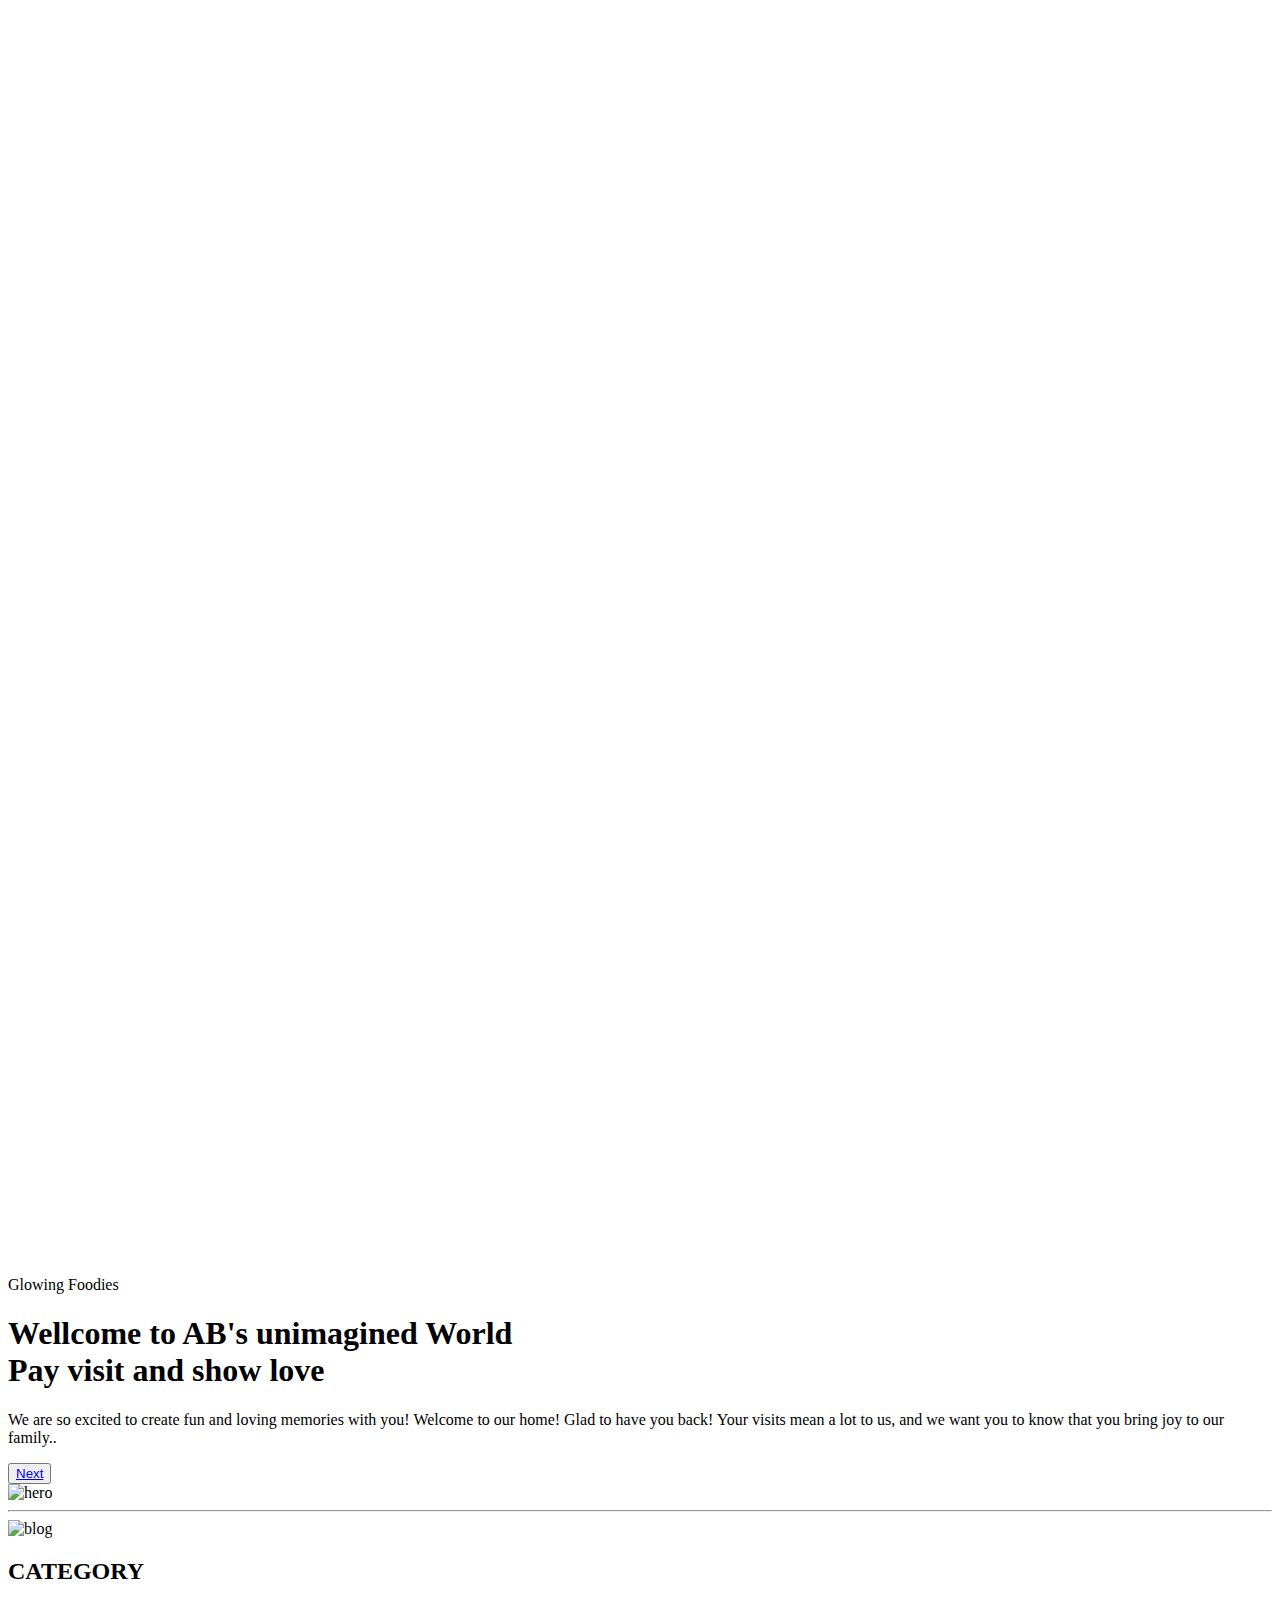
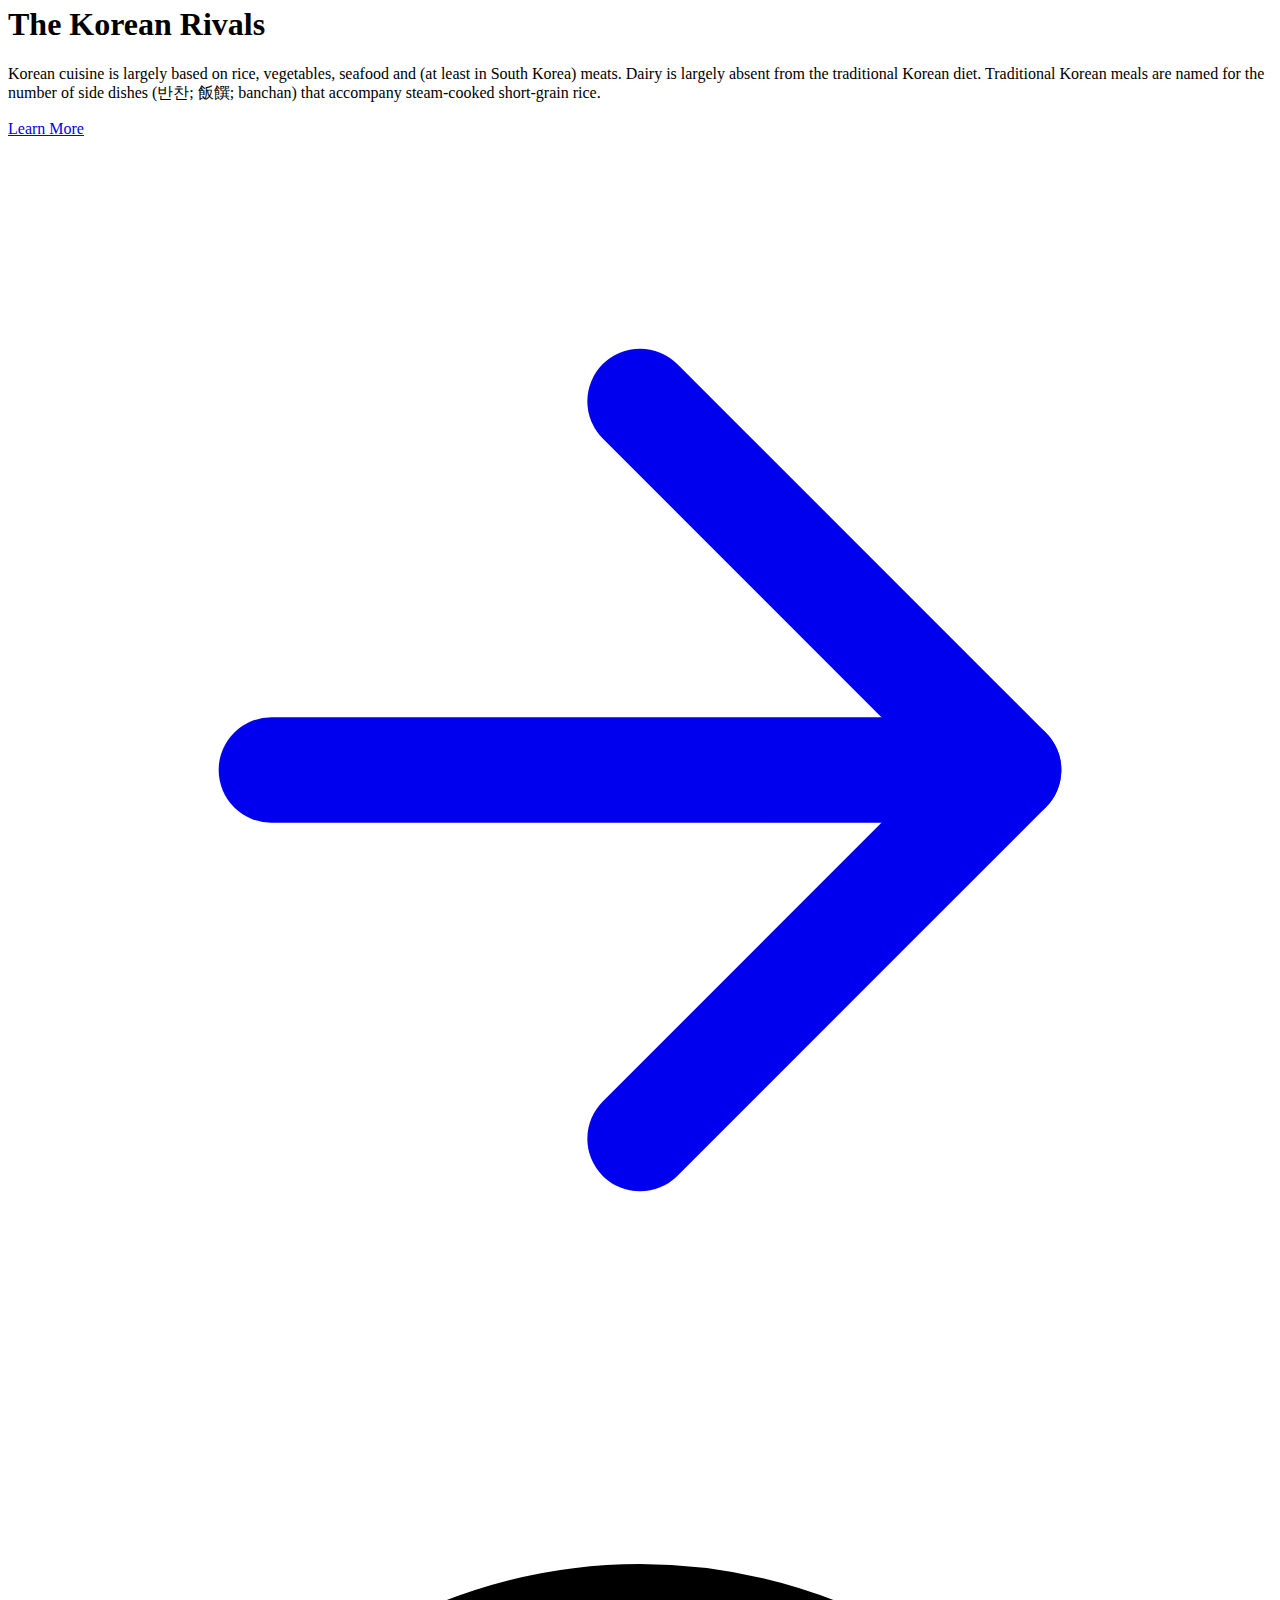
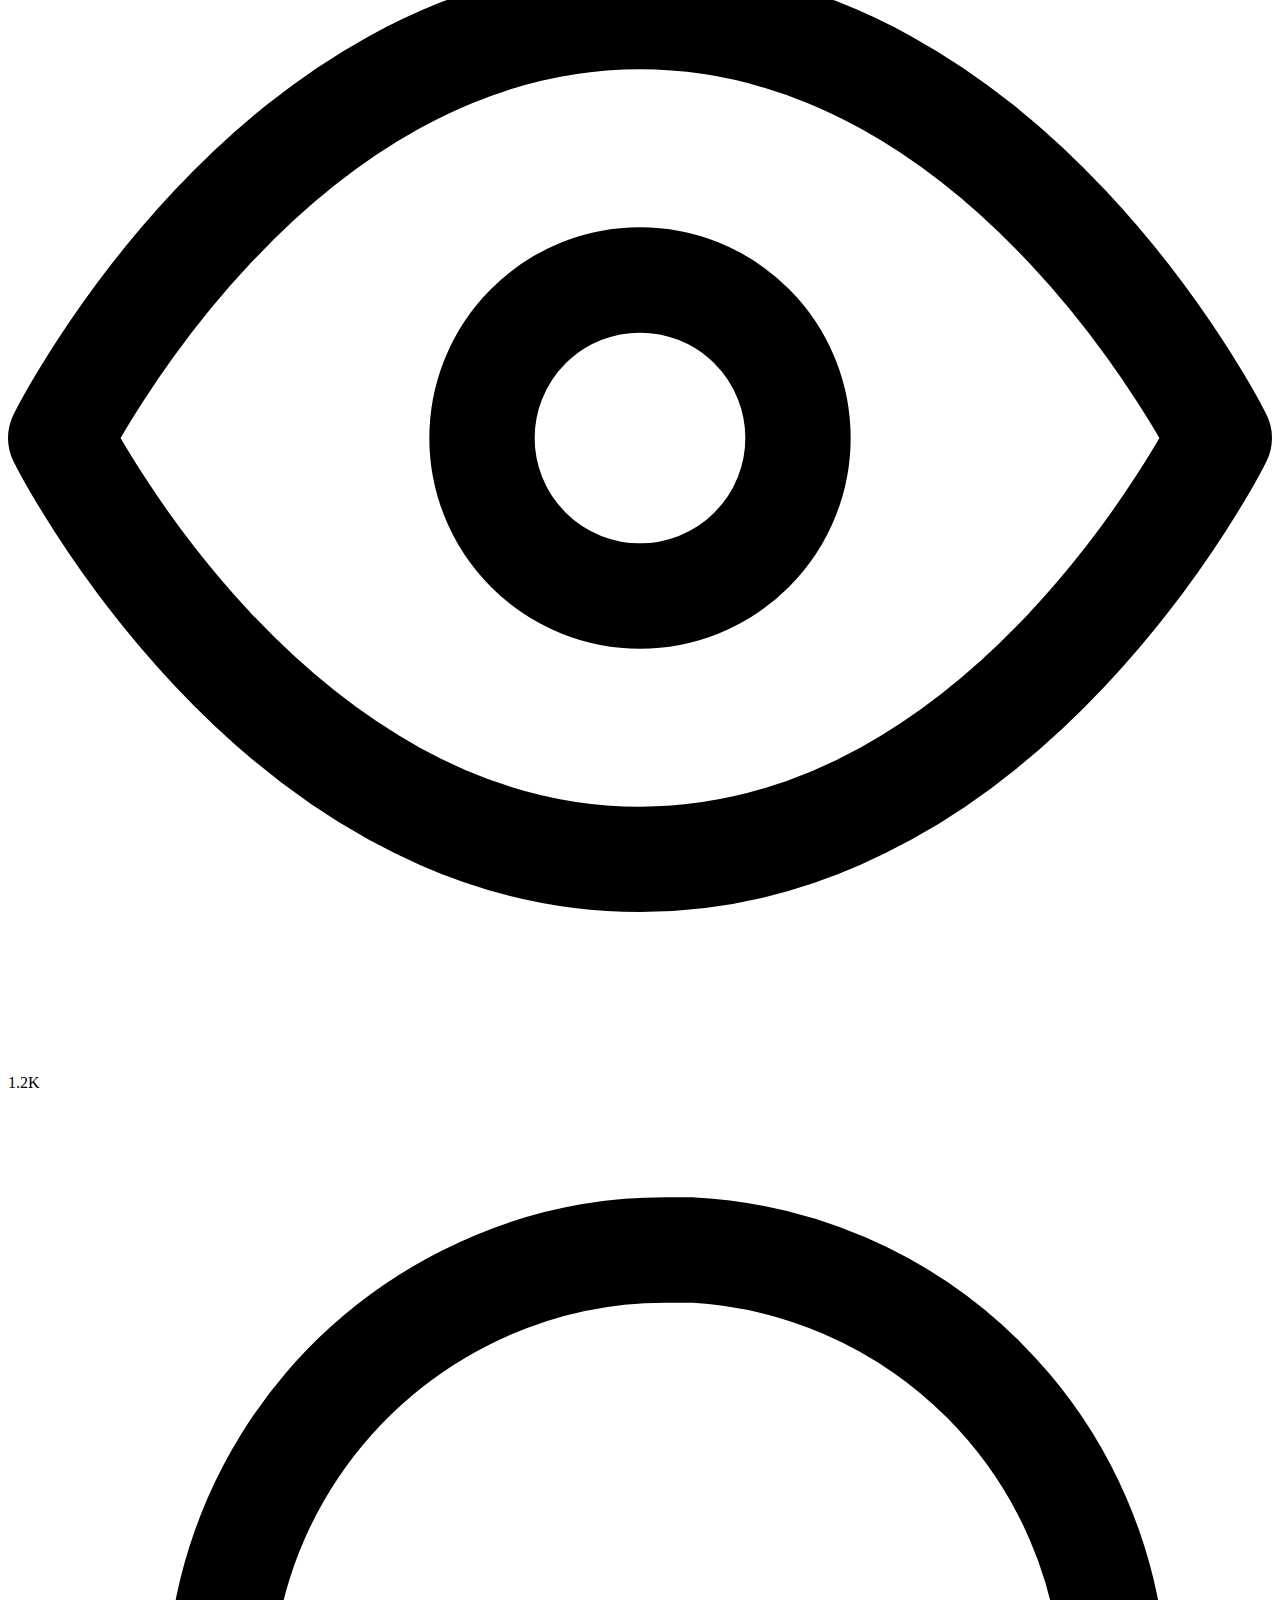
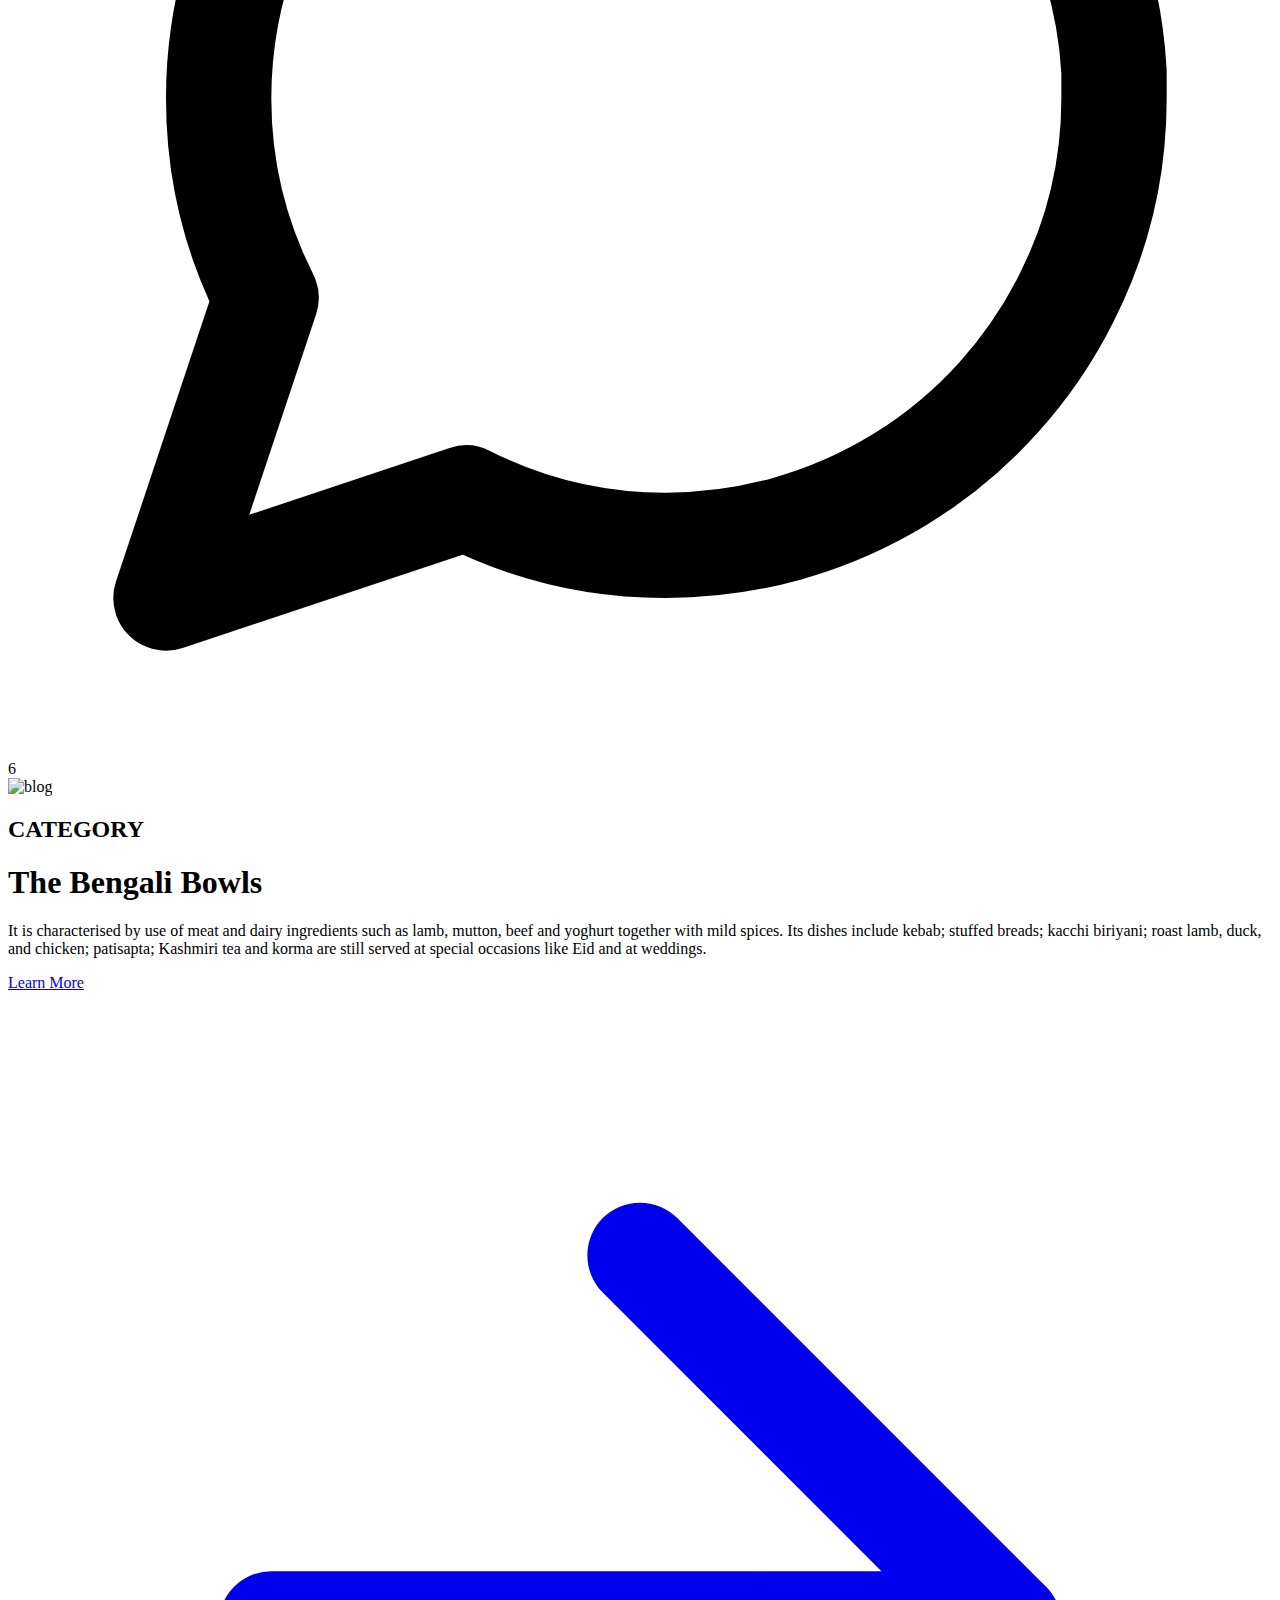
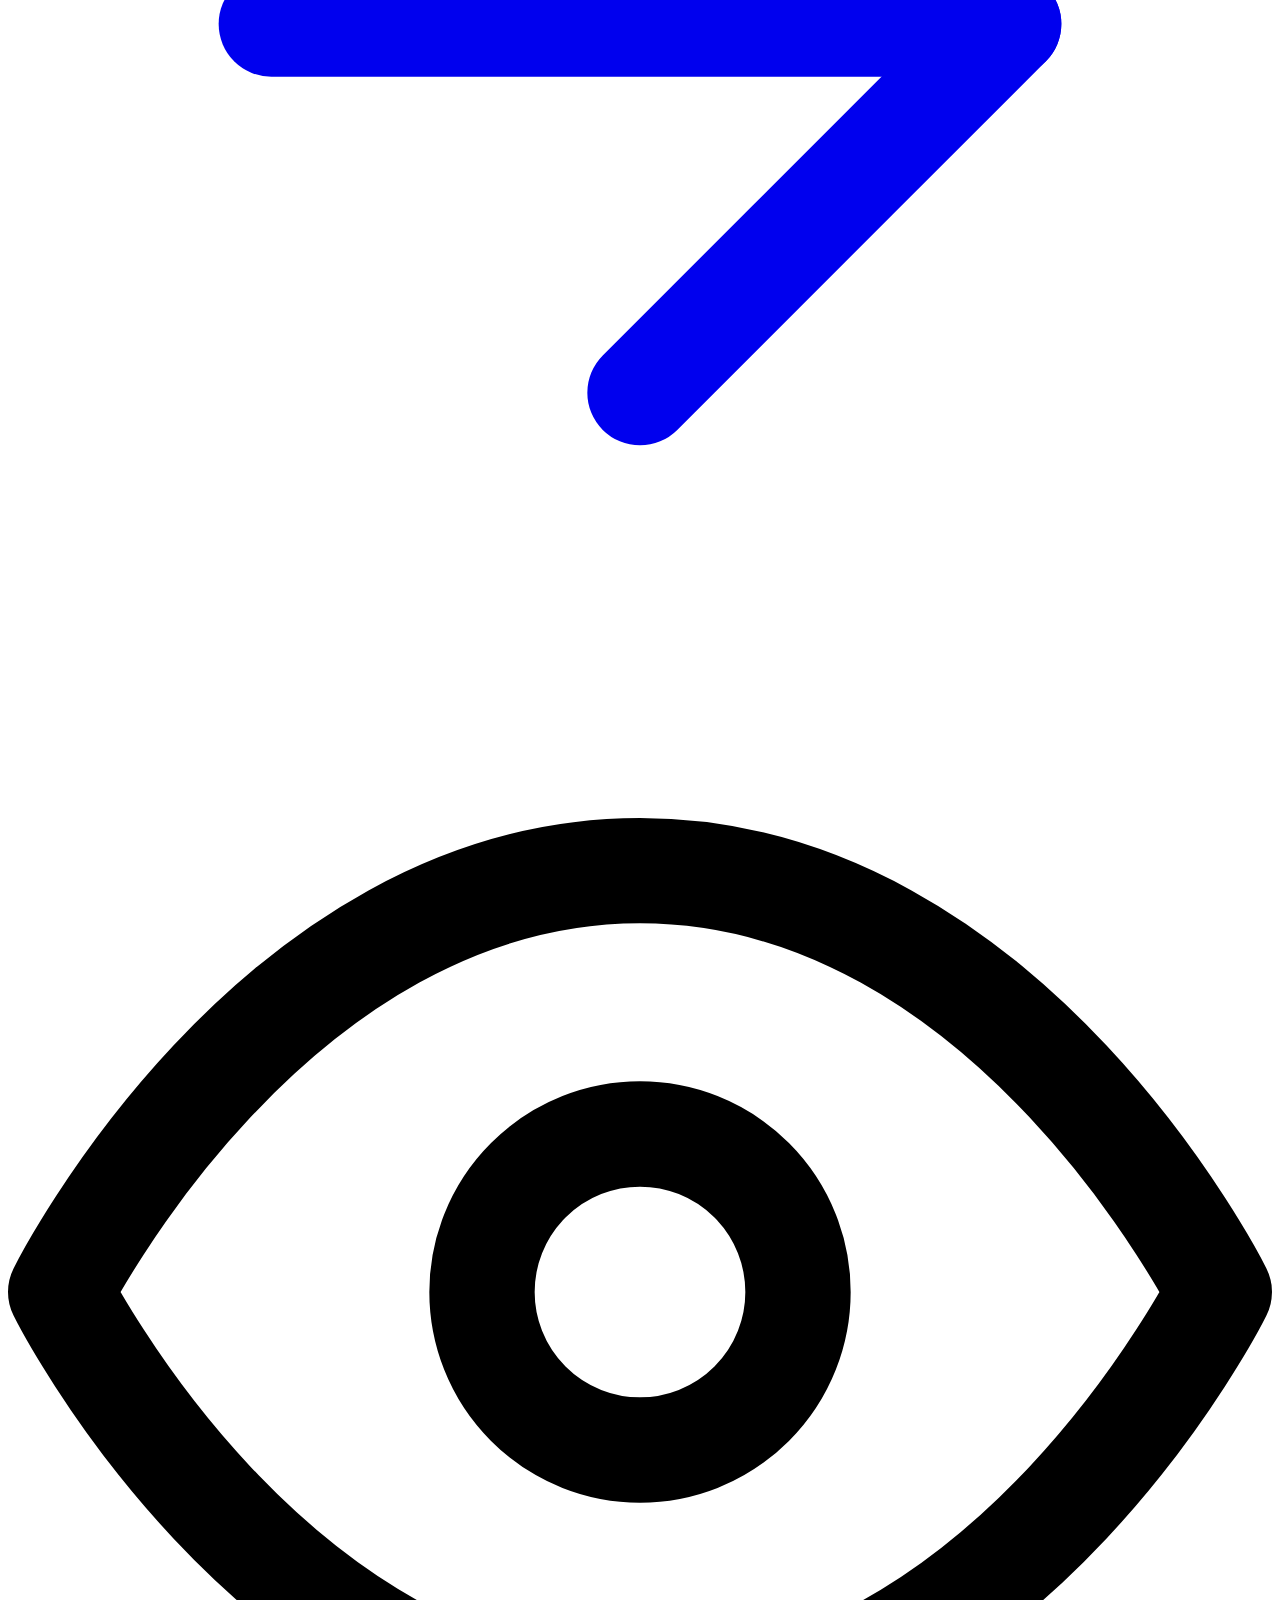
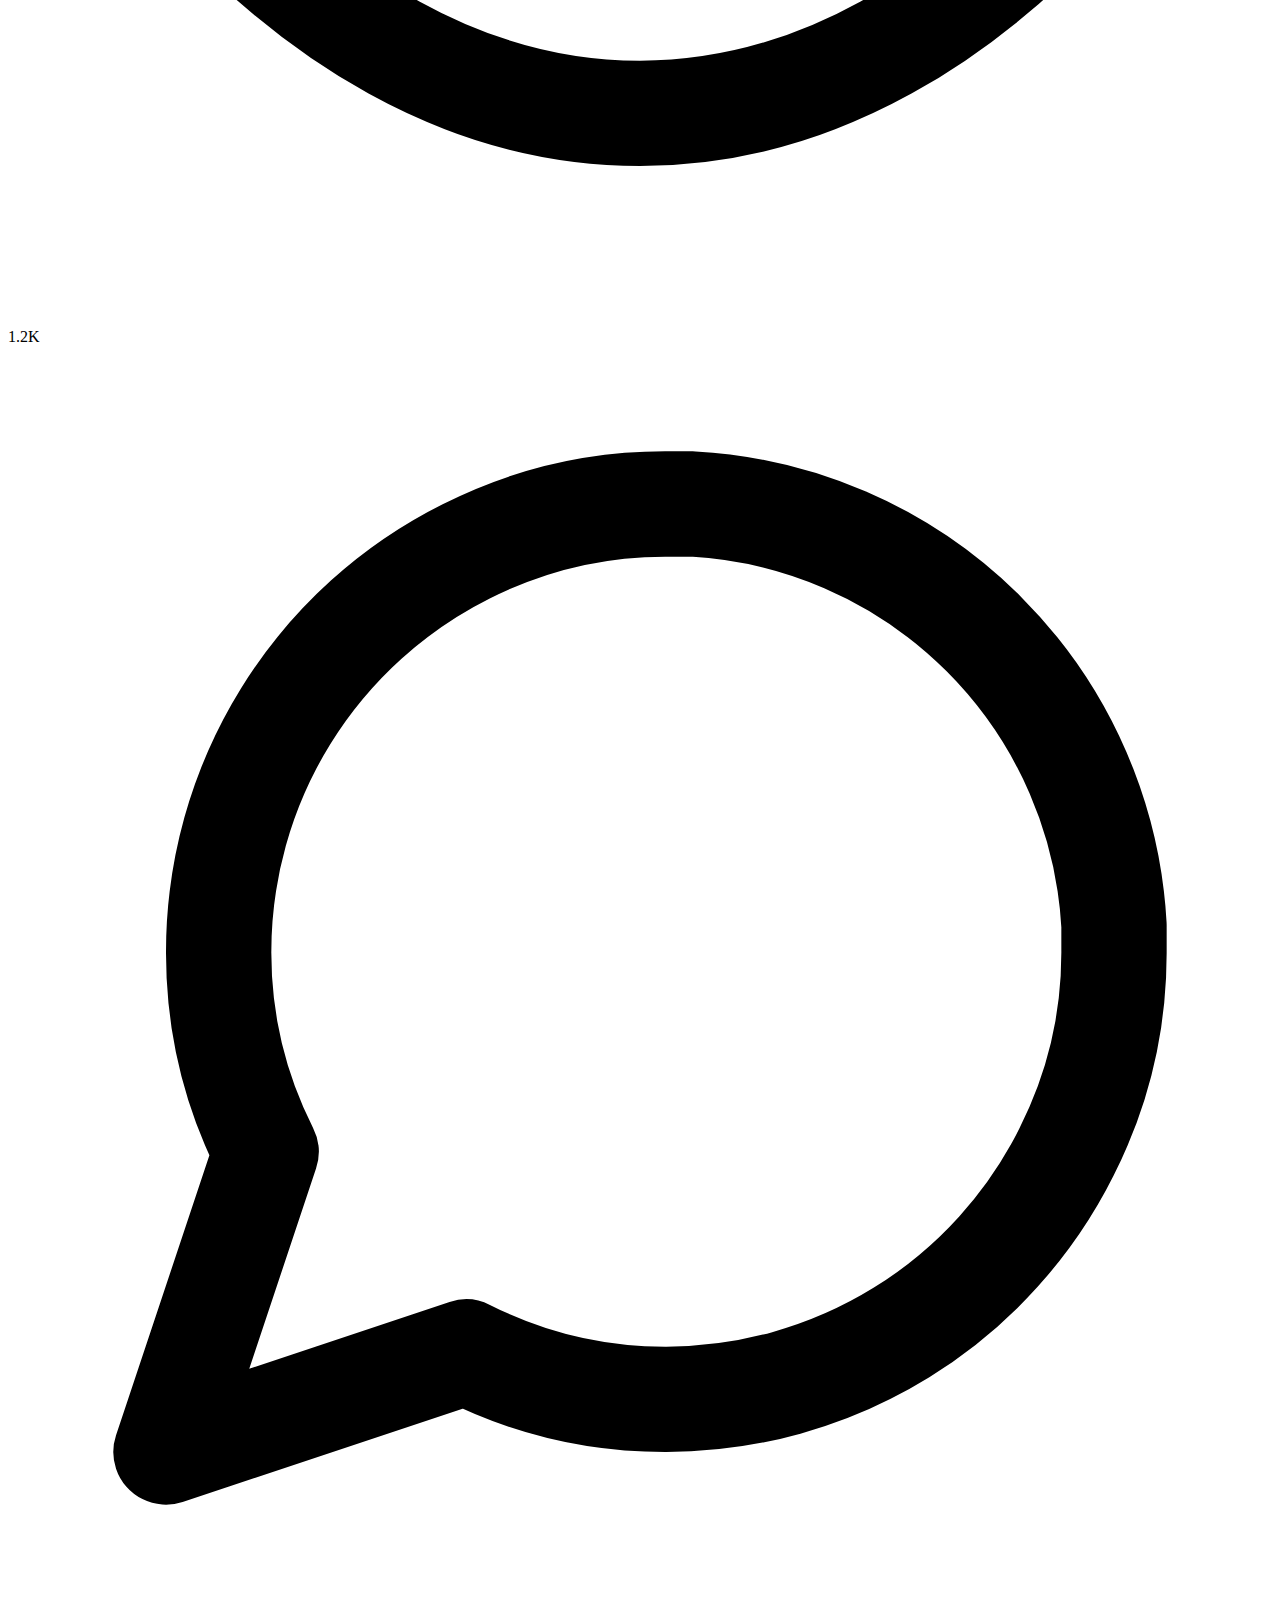
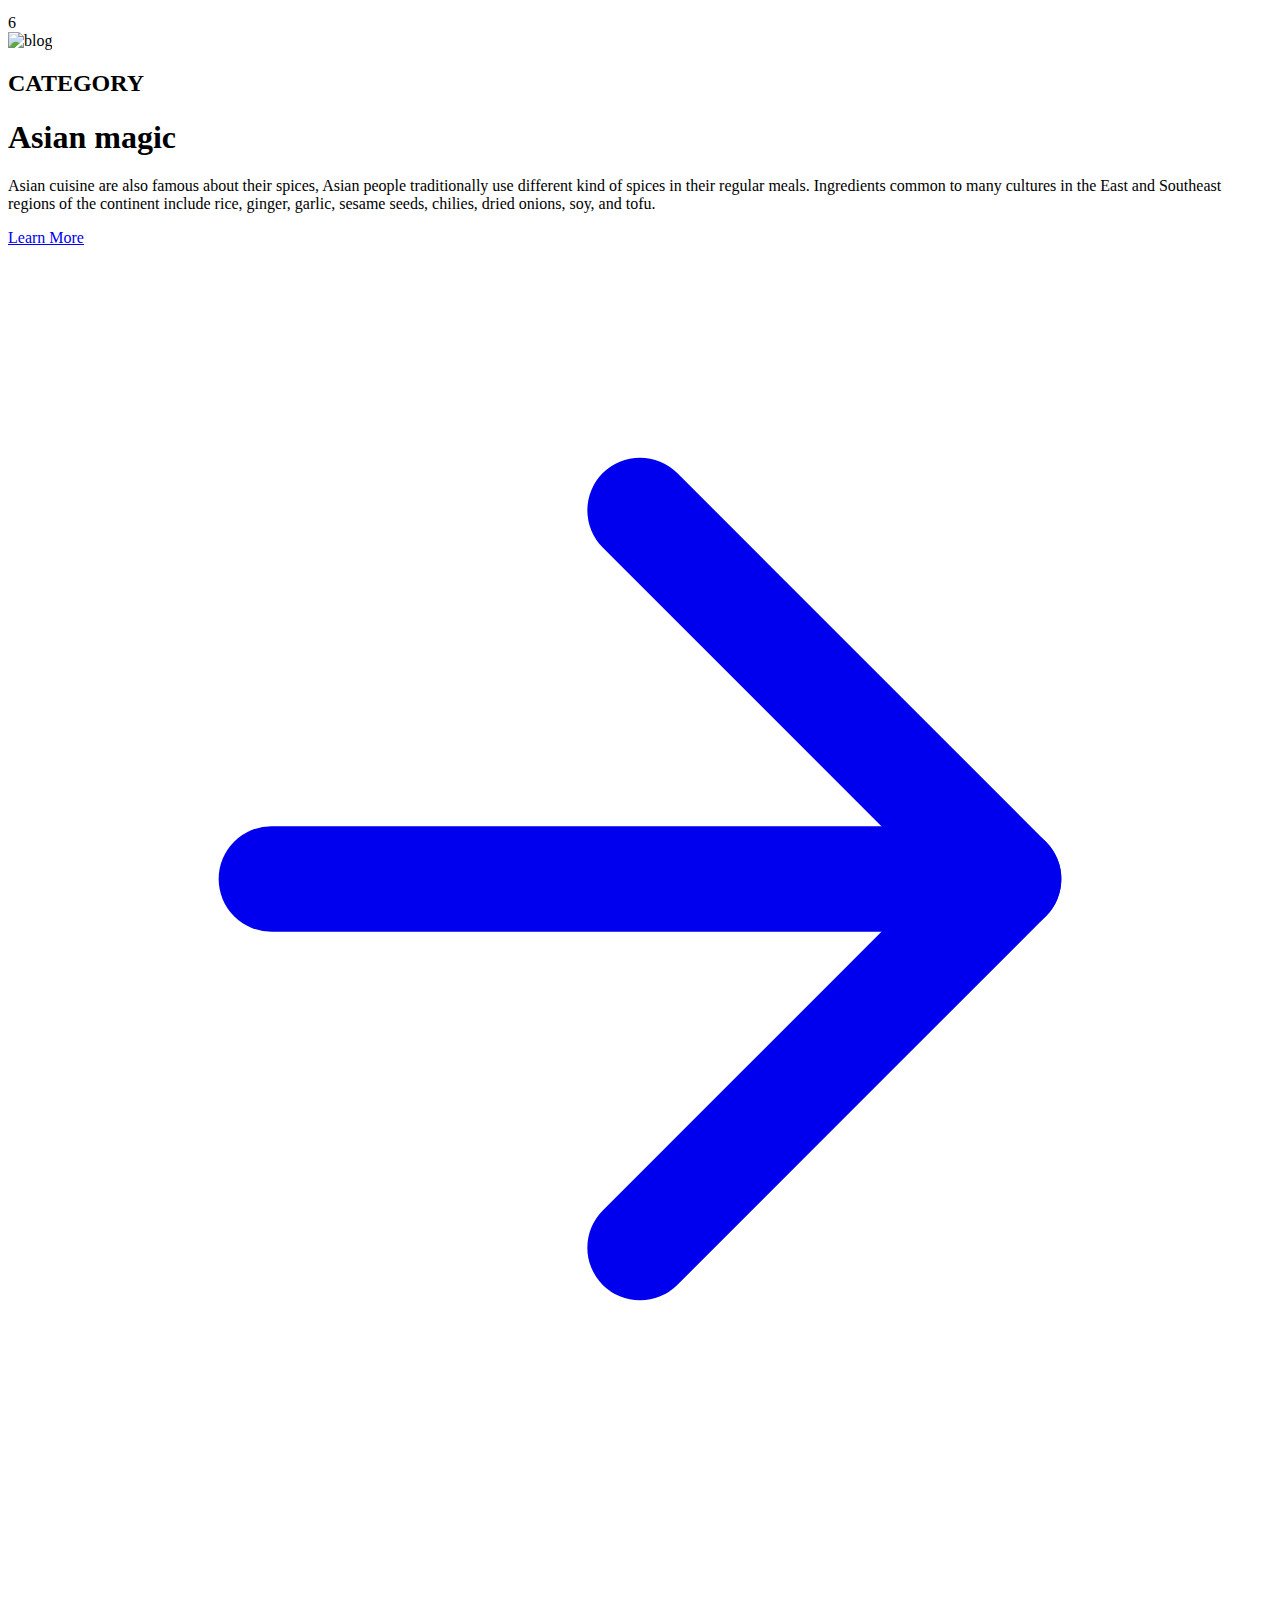
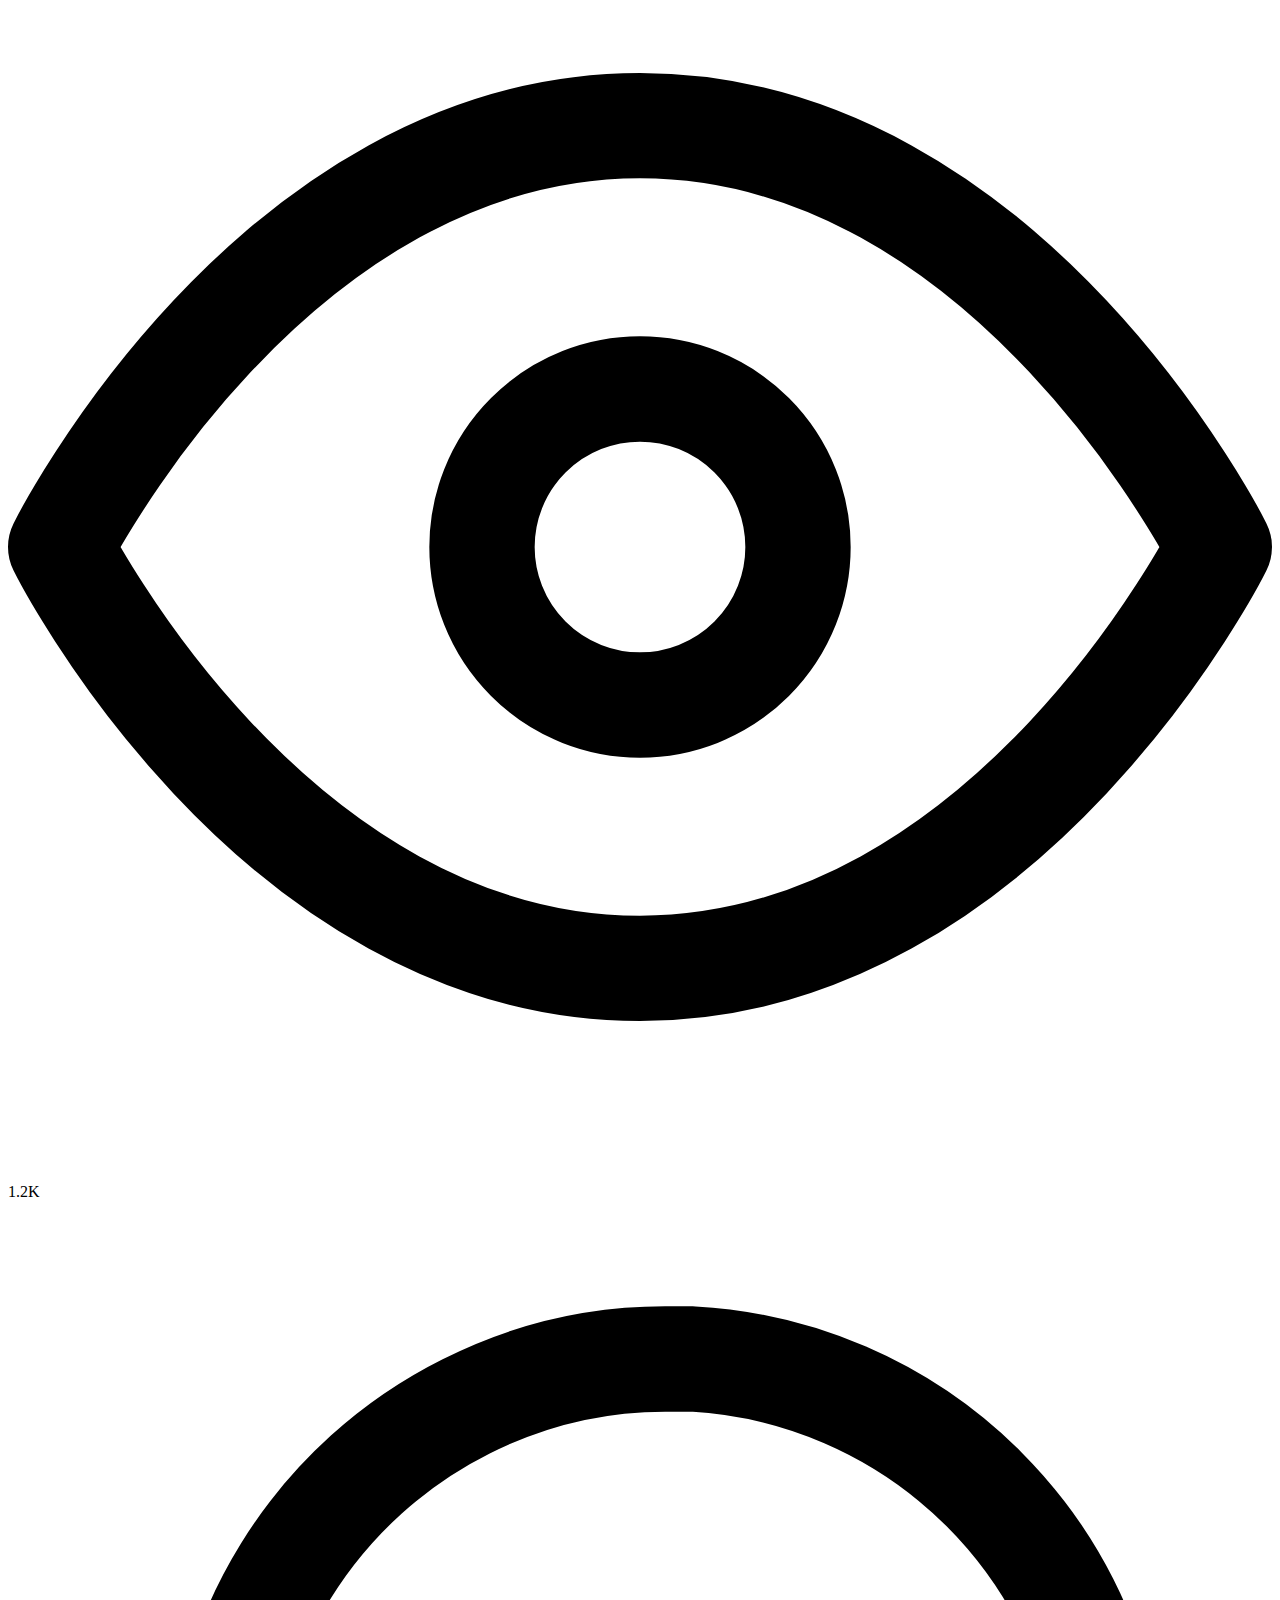
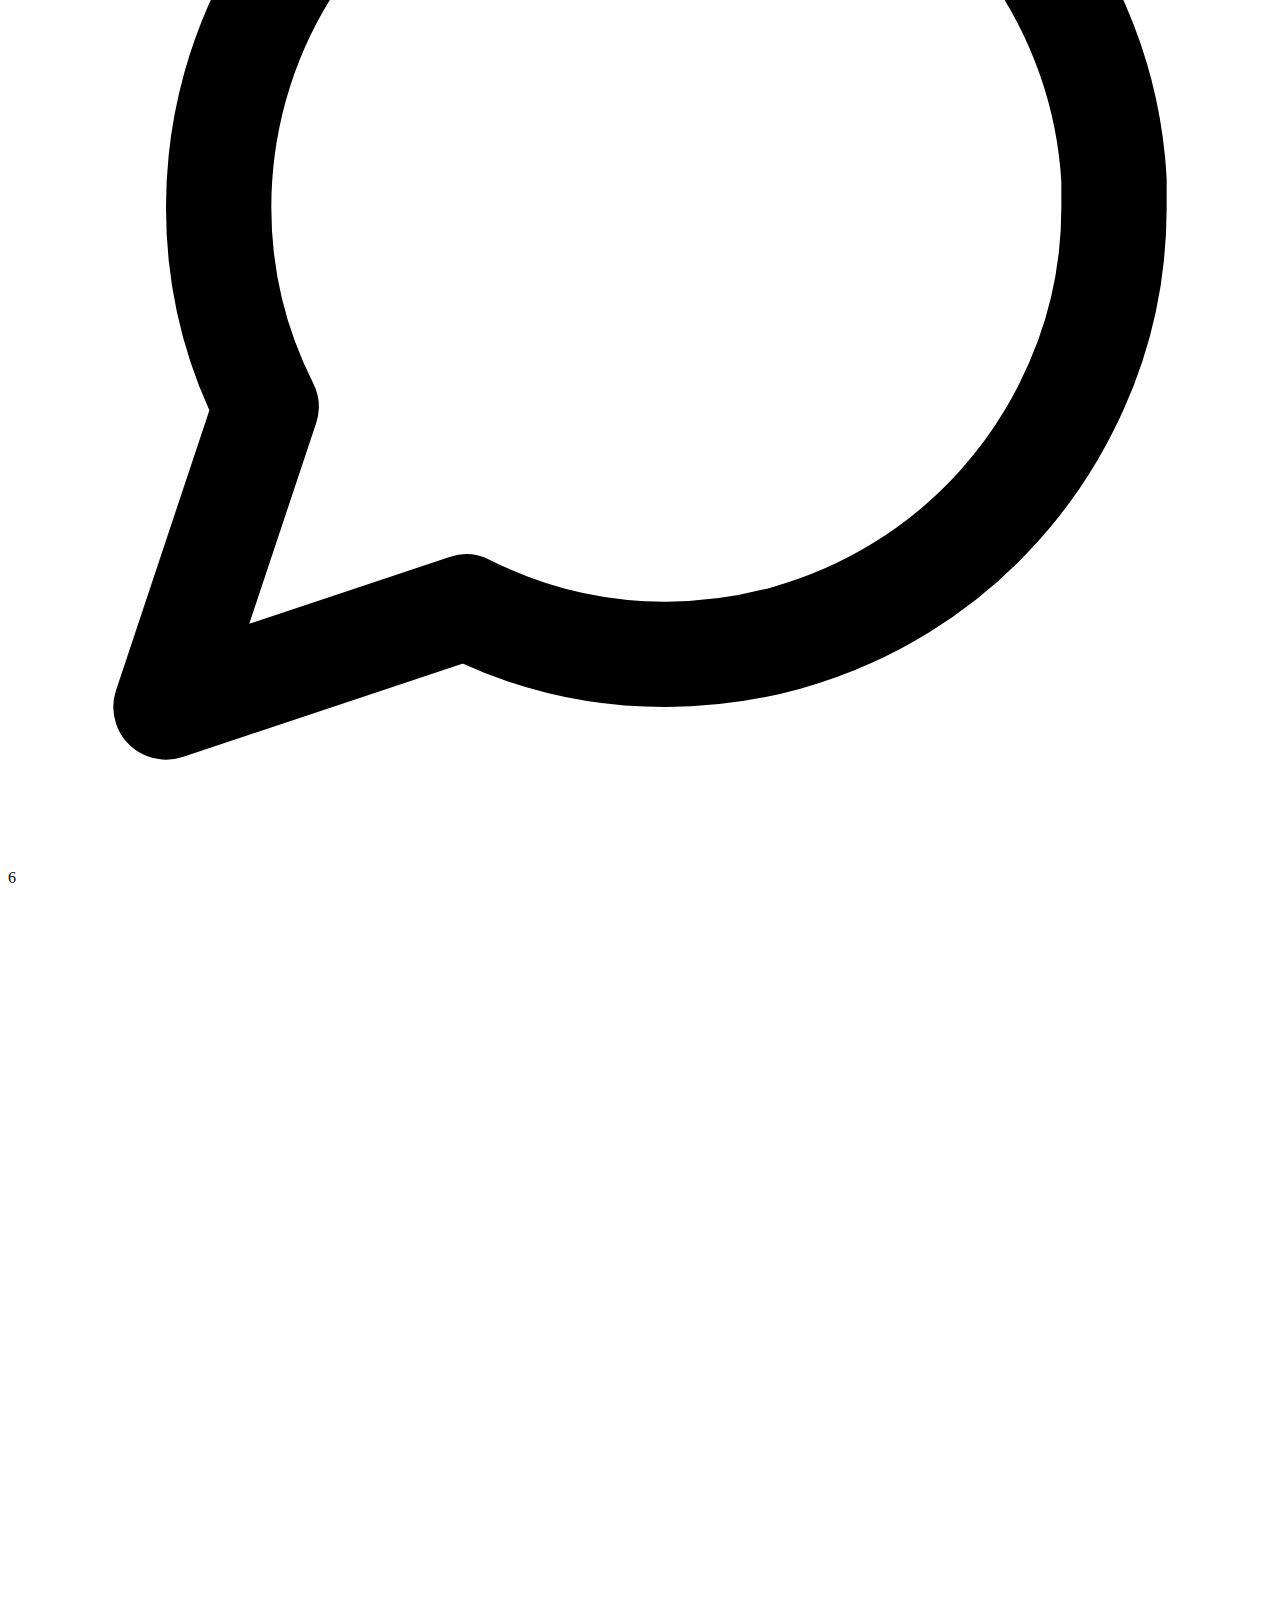
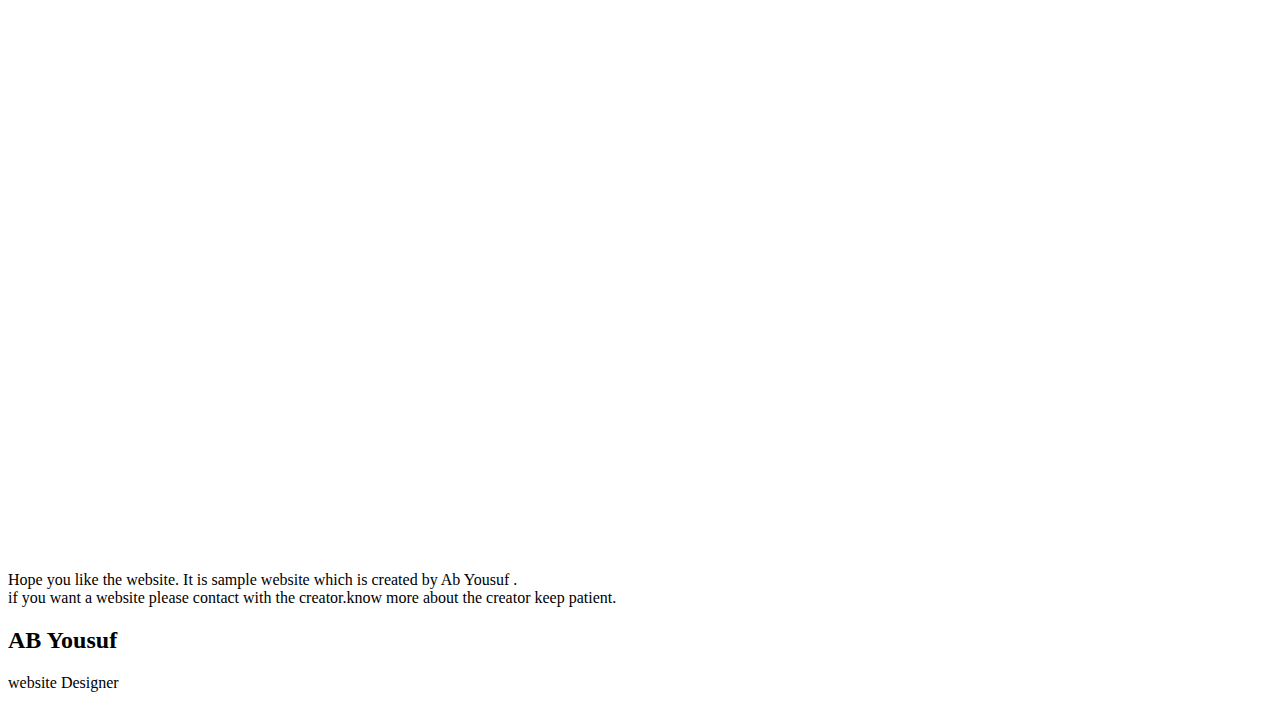
==== commit 34921155: "changed code" ====
--- a/main.html
+++ b/main.html
@@ -5,16 +5,16 @@
     <meta http-equiv="X-UA-Compatible" content="IE=edge">
     <meta name="viewport" content="width=device-width, initial-scale=1.0">
     <script src="https://cdn.tailwindcss.com"></script>
+    <link rel="stylesheet" href="https://cdnjs.cloudflare.com/ajax/libs/font-awesome/6.4.0/css/all.min.css" integrity="sha512-iecdLmaskl7CVkqkXNQ/ZH/XLlvWZOJyj7Yy7tcenmpD1ypASozpmT/E0iPtmFIB46ZmdtAc9eNBvH0H/ZpiBw==" crossorigin="anonymous" referrerpolicy="no-referrer">
 </head>
     <title>Glowing foodies</title>
 </head>
 <body><header class="text-black-900 body-font-cursive">
   <div class="container mx-auto flex flex-wrap p-5 flex-col md:flex-row items-center">
     <nav class="flex lg:w-2/5 flex-wrap items-center text-base md:ml-auto">
-      <a class="mr-5 hover:text-blue-900" href="about.html">about</a>
-      <a class="mr-5 hover:text-blue-900">add vlogs</a>
-      <a class="mr-5 hover:text-blue-900" href="https://www.instagram.com/senpai_690_/">Instragram</a>
-      <a class="hover:text-blue-900" href="https://www.facebook.com/ab.yousuf.796">Facebook</a>
+      <a class="mr-5 hover:text-blue-900" href="about.html"><i class="fa-sharp fa-solid fa-circle-info fa-spin-pulse fa-2xl" style="color: #f91f4b;"></i></a>
+      <a class="mr-5 hover:text-blue-900" href="https://www.instagram.com/senpai_690_/"><i class="fa-brands fa-instagram fa-bounce fa-2xl" style="color: #ed07a5;"></i></a>
+      <a class="hover:text-blue-900" href="https://www.facebook.com/ab.yousuf.796"><i class="fa-brands fa-facebook fa-beat fa-xl" style="color: #1368fb;"></i></a>
     </nav>
     <a class="flex order-first lg:order-none lg:w-1/5 title-font font-medium items-center text-gray-900 lg:items-center lg:justify-center mb-4 md:mb-0">
       <svg xmlns="" fill="black" stroke="currentColor" stroke-linecap="round" stroke-linejoin="star" stroke-width="2" class="w-10 h-10 text-white p-2 bg-black-500 star-full" viewBox="0 0 24 24">
@@ -143,12 +143,11 @@
         <p class="leading-relaxed text.text-gray-400">Hope you like the website. It is sample website which is created by Ab Yousuf . <br> if you want a website please contact with the creator.know more about the creator keep patient.</p>
         <span class="inline-block h-1 w-10 rounded bg-indigo-500 mt-8 mb-6"></span>
         <h2 class="text-gray-900 font-medium title-font tracking-wider text-sm">AB Yousuf</h2>
-        <p class="text-gray-500">website Designer</p>
+        <p class="text-gray-500">website Designer</p>  
       </div>
     </div>
-  </section>
+  </section> 
     </div>
   </section>
-    
 </body>
 </html